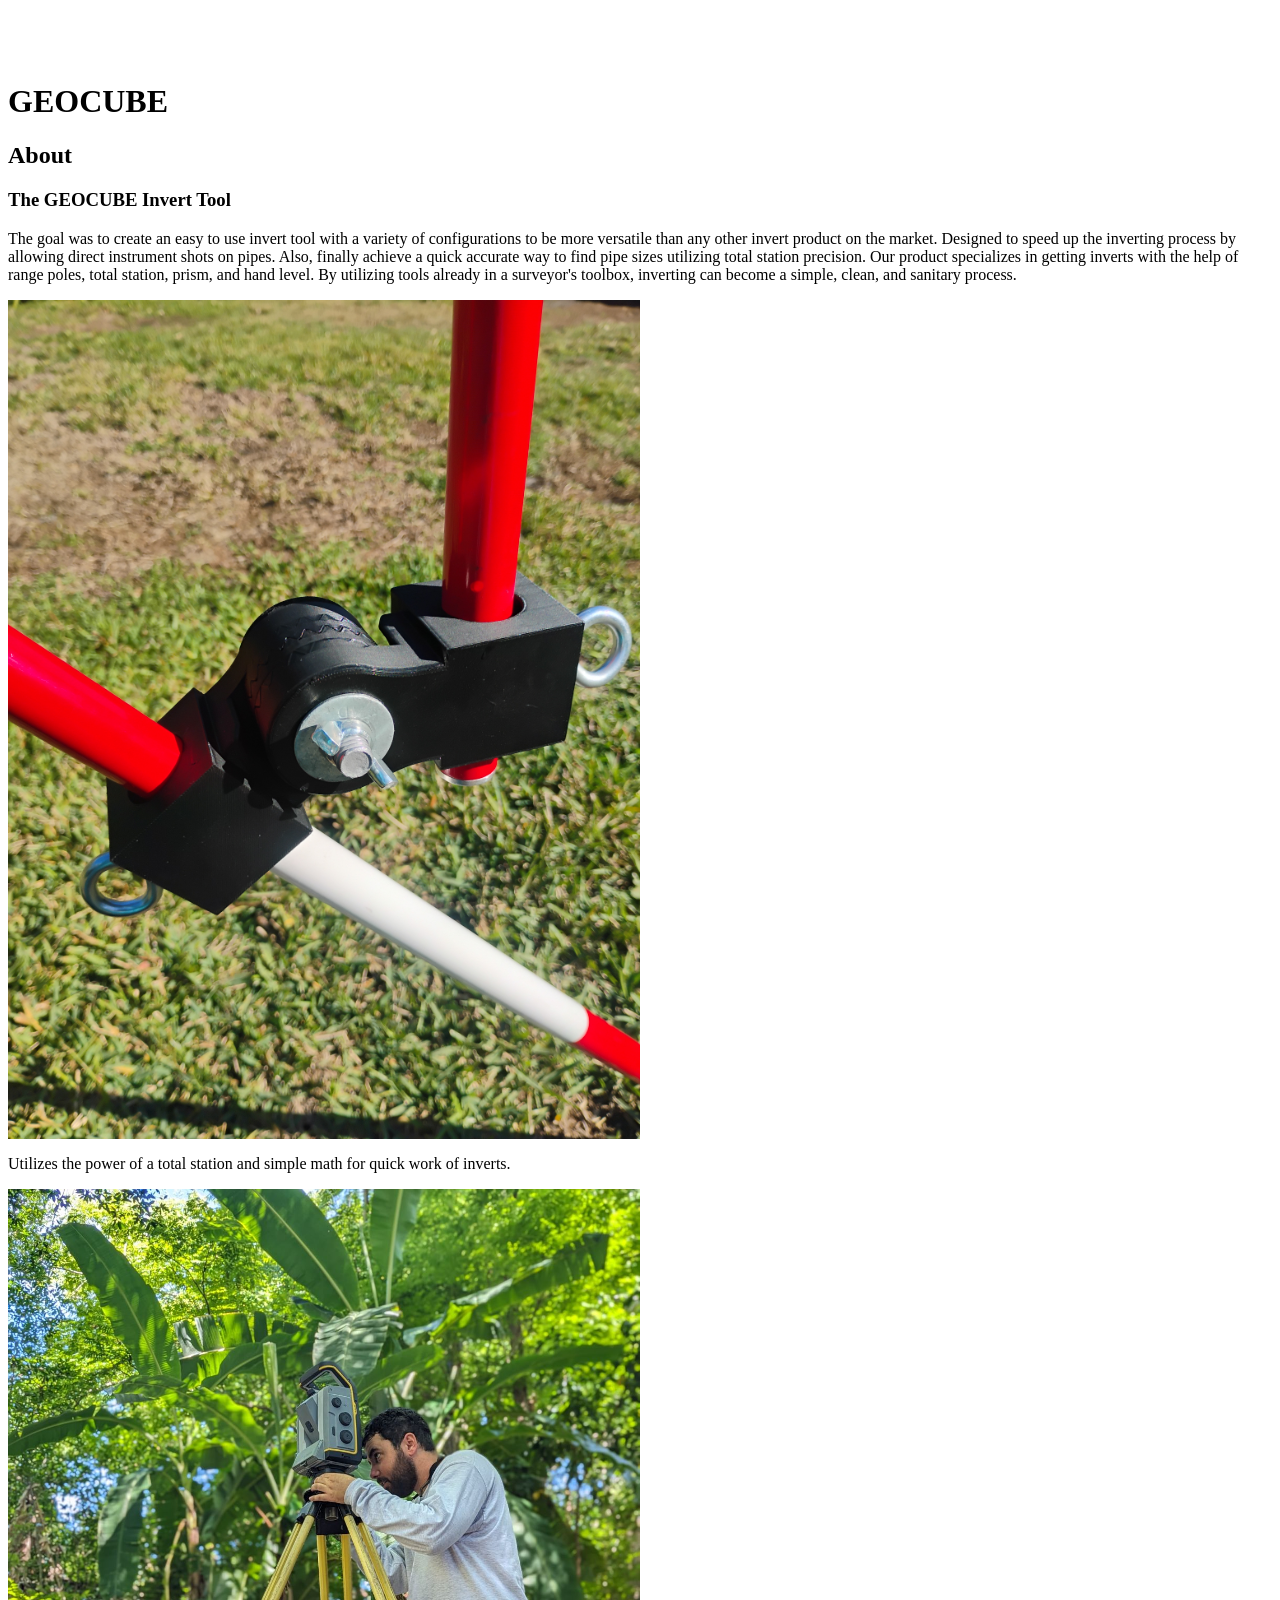
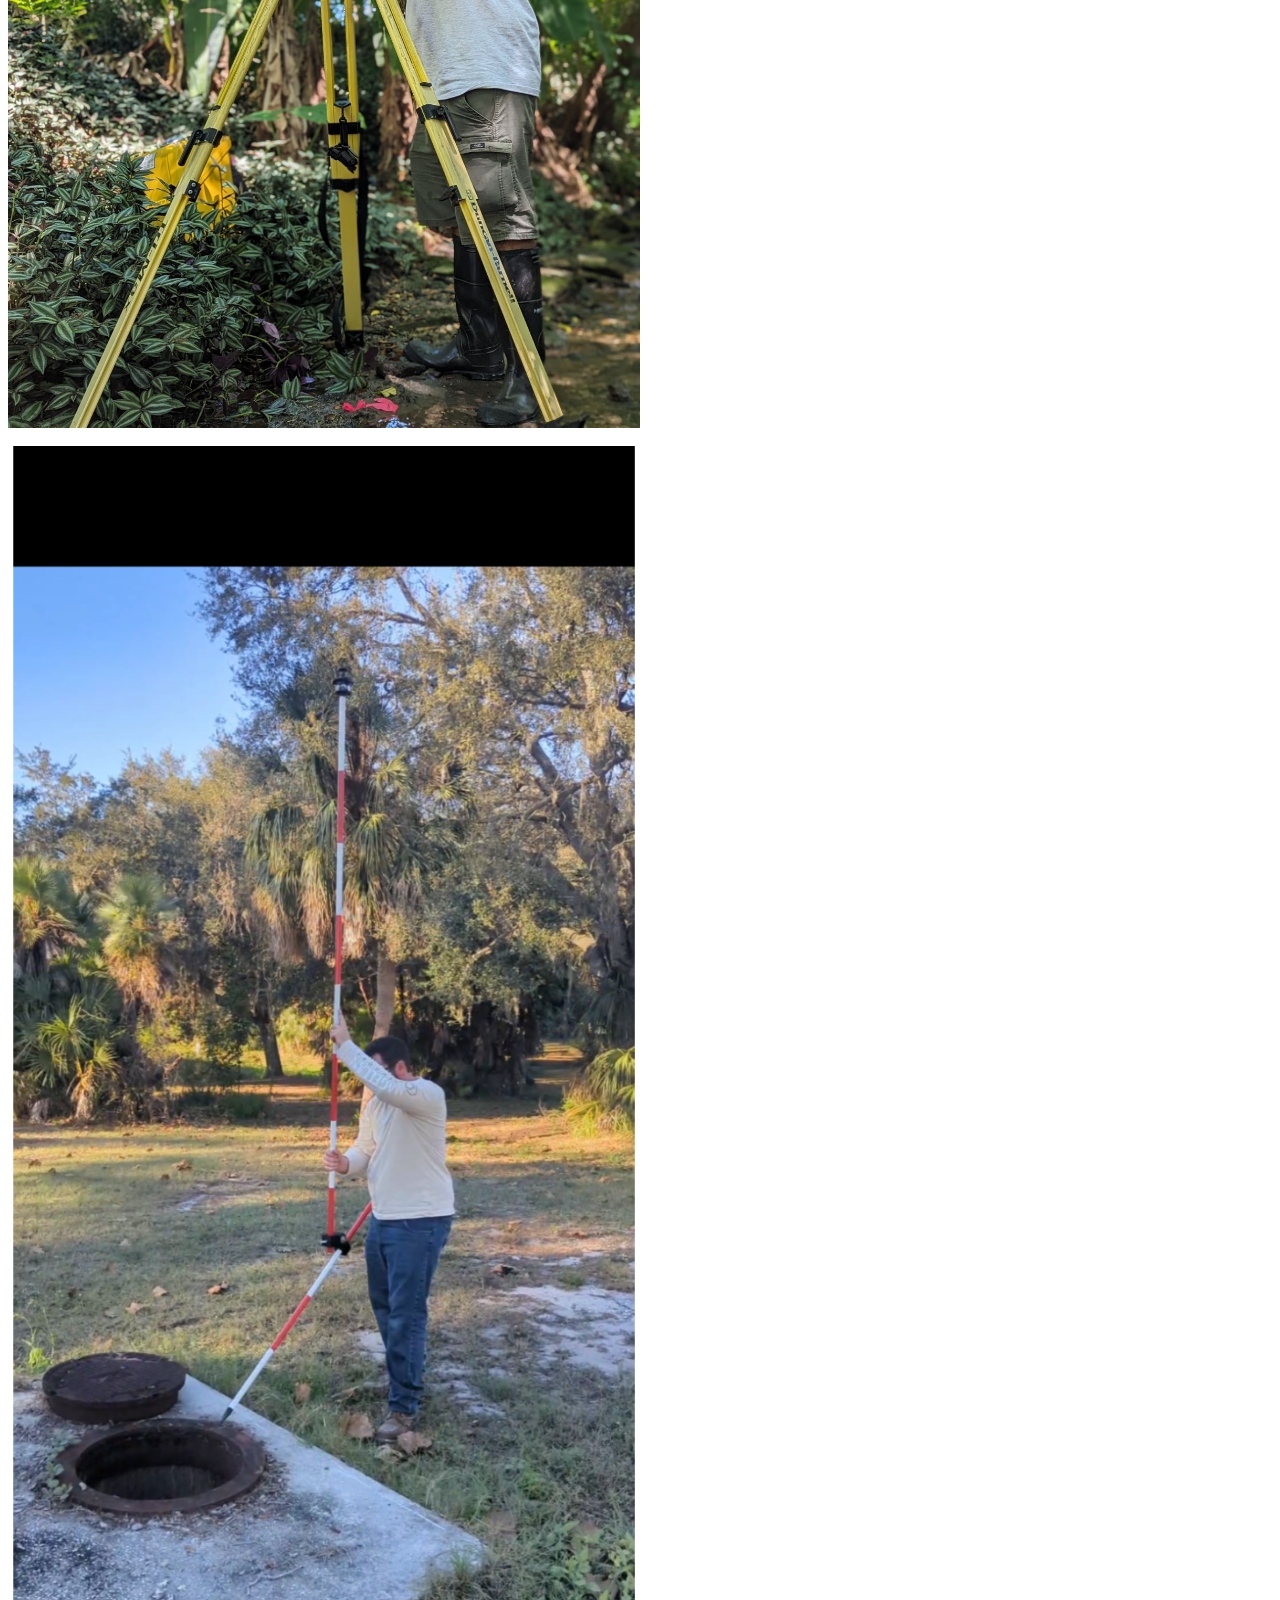
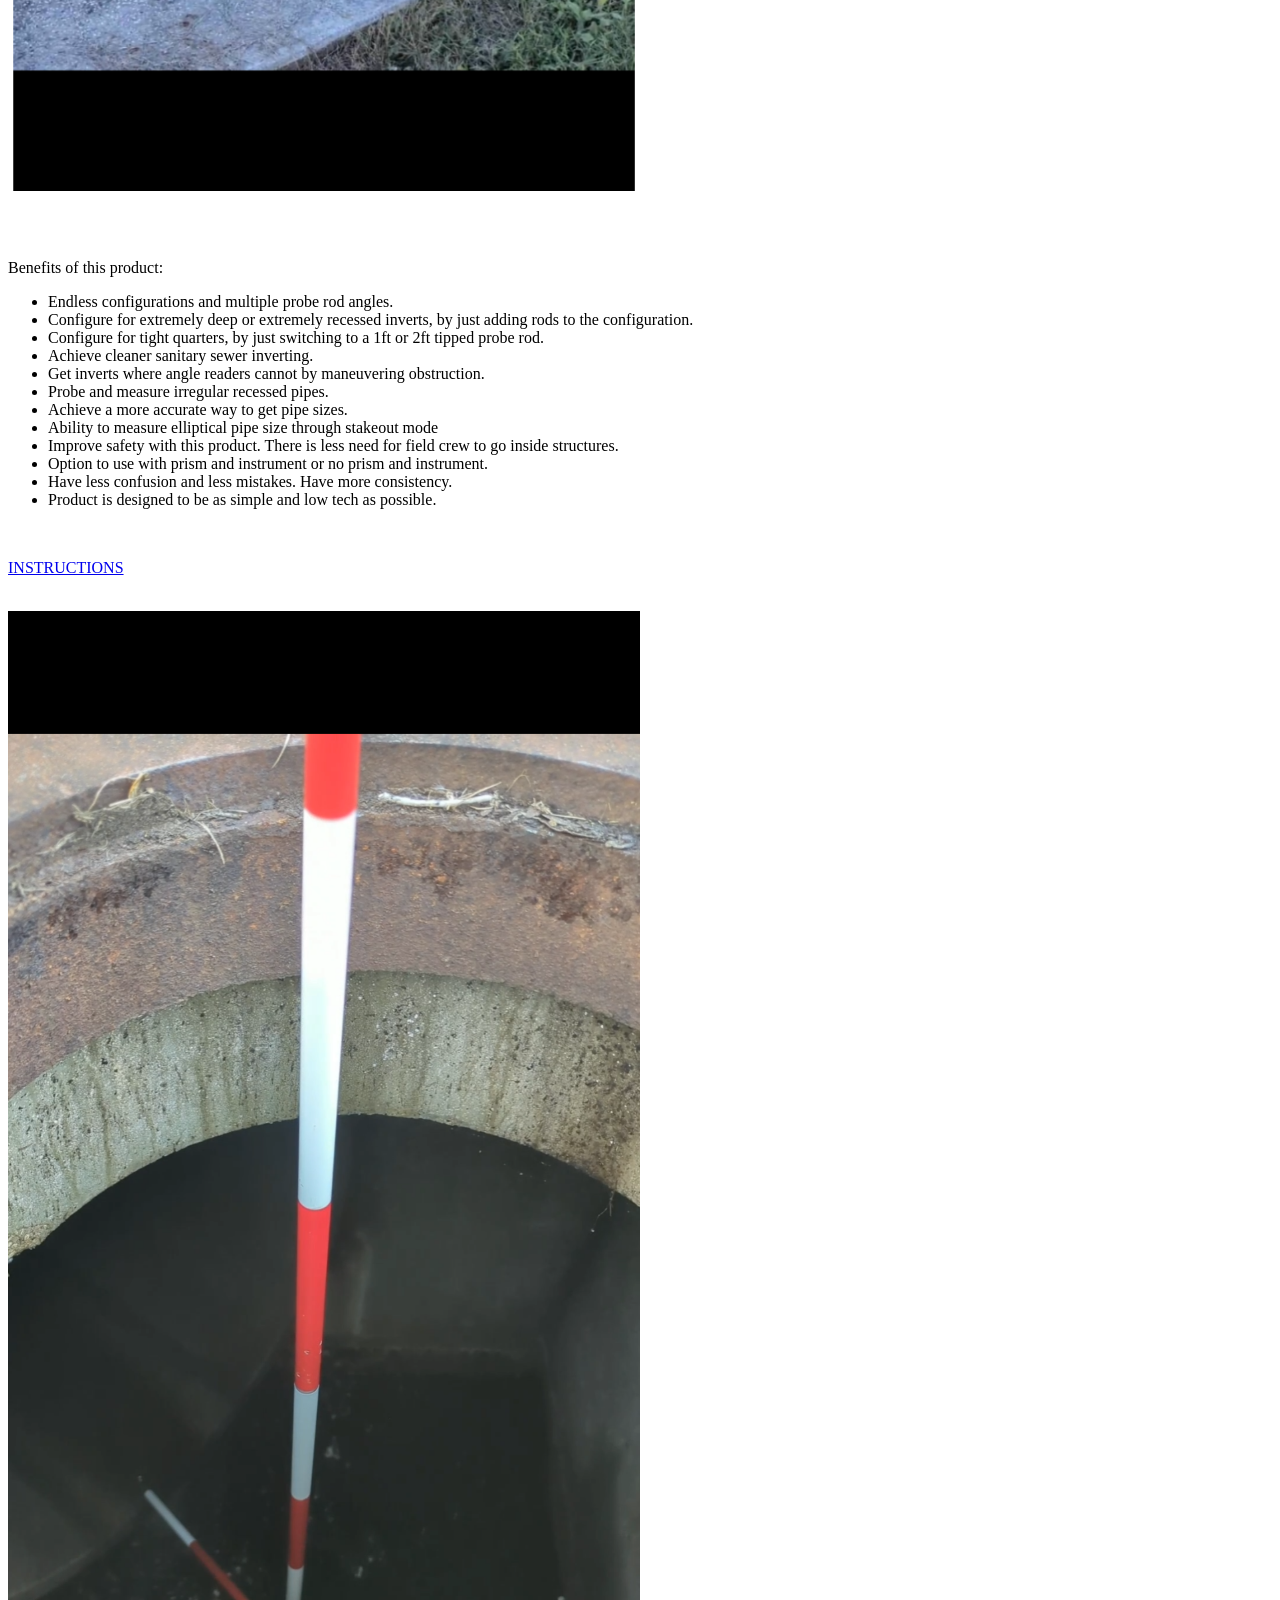
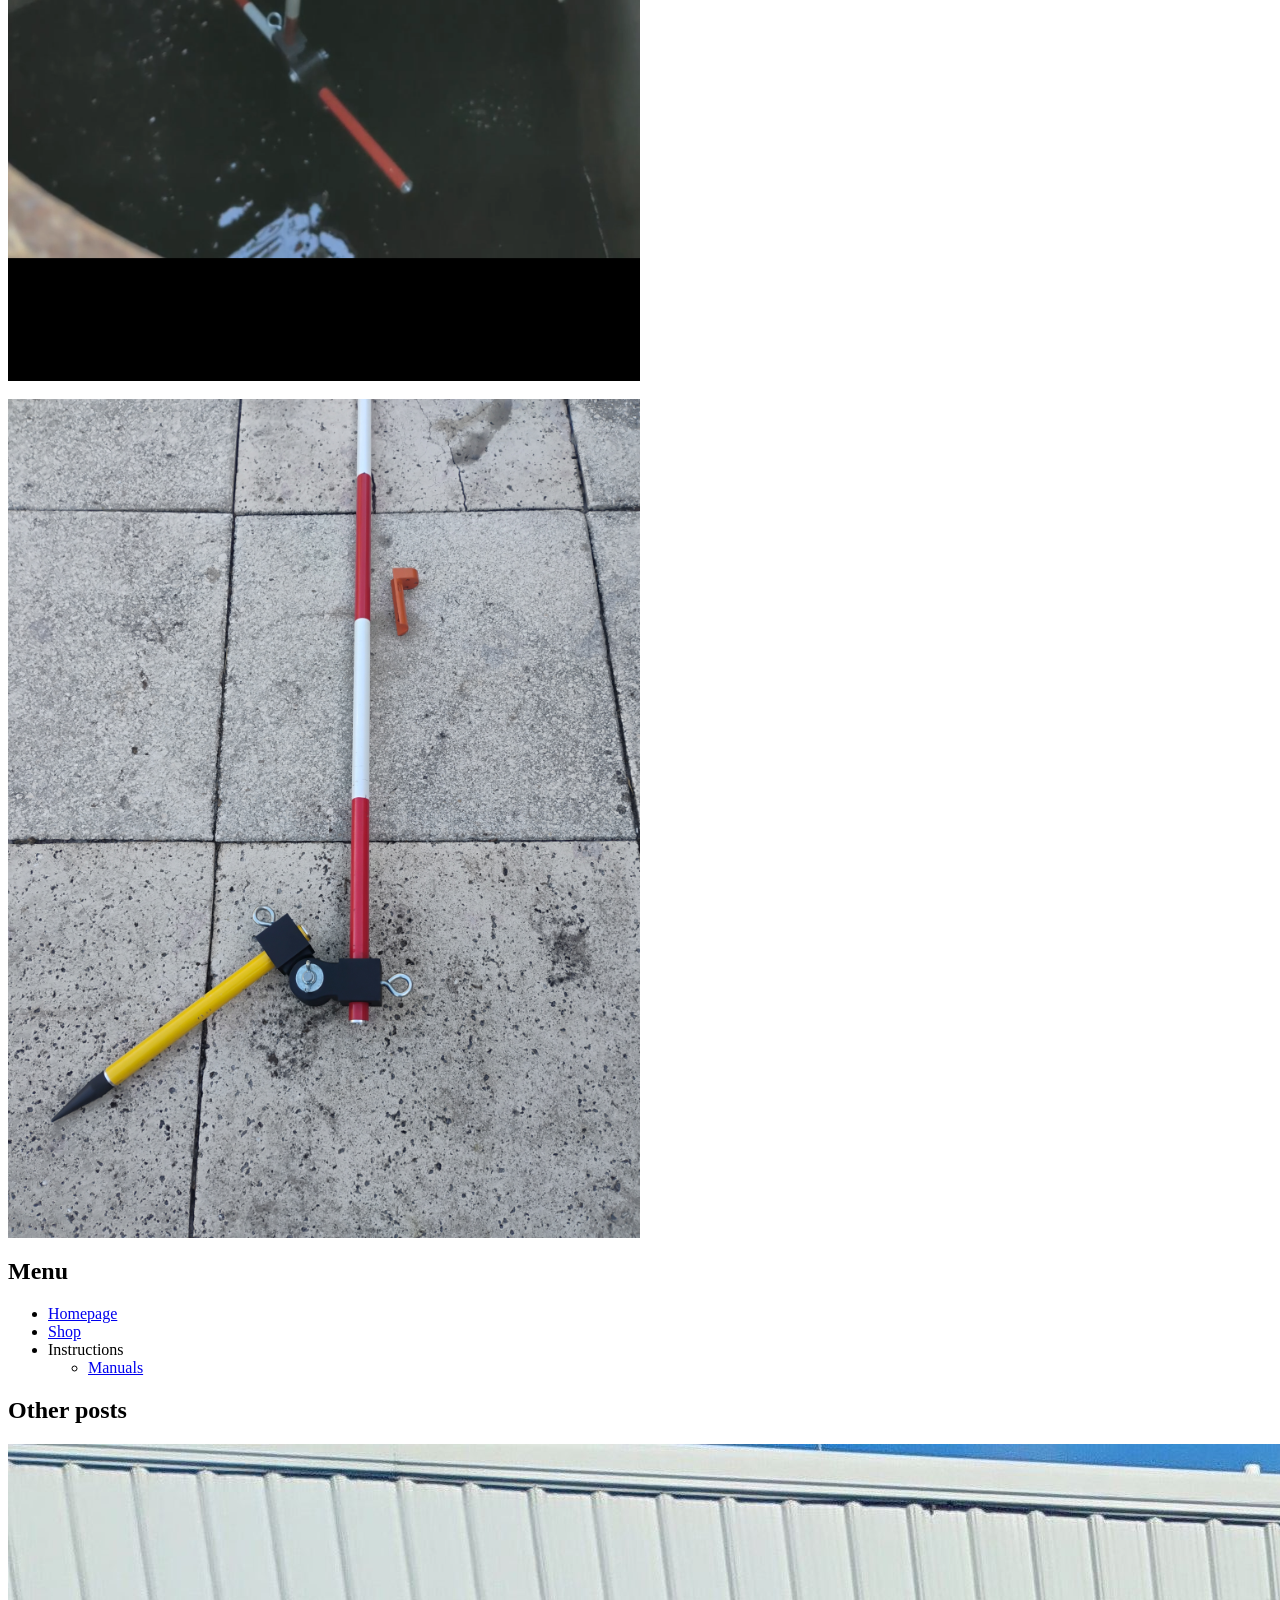
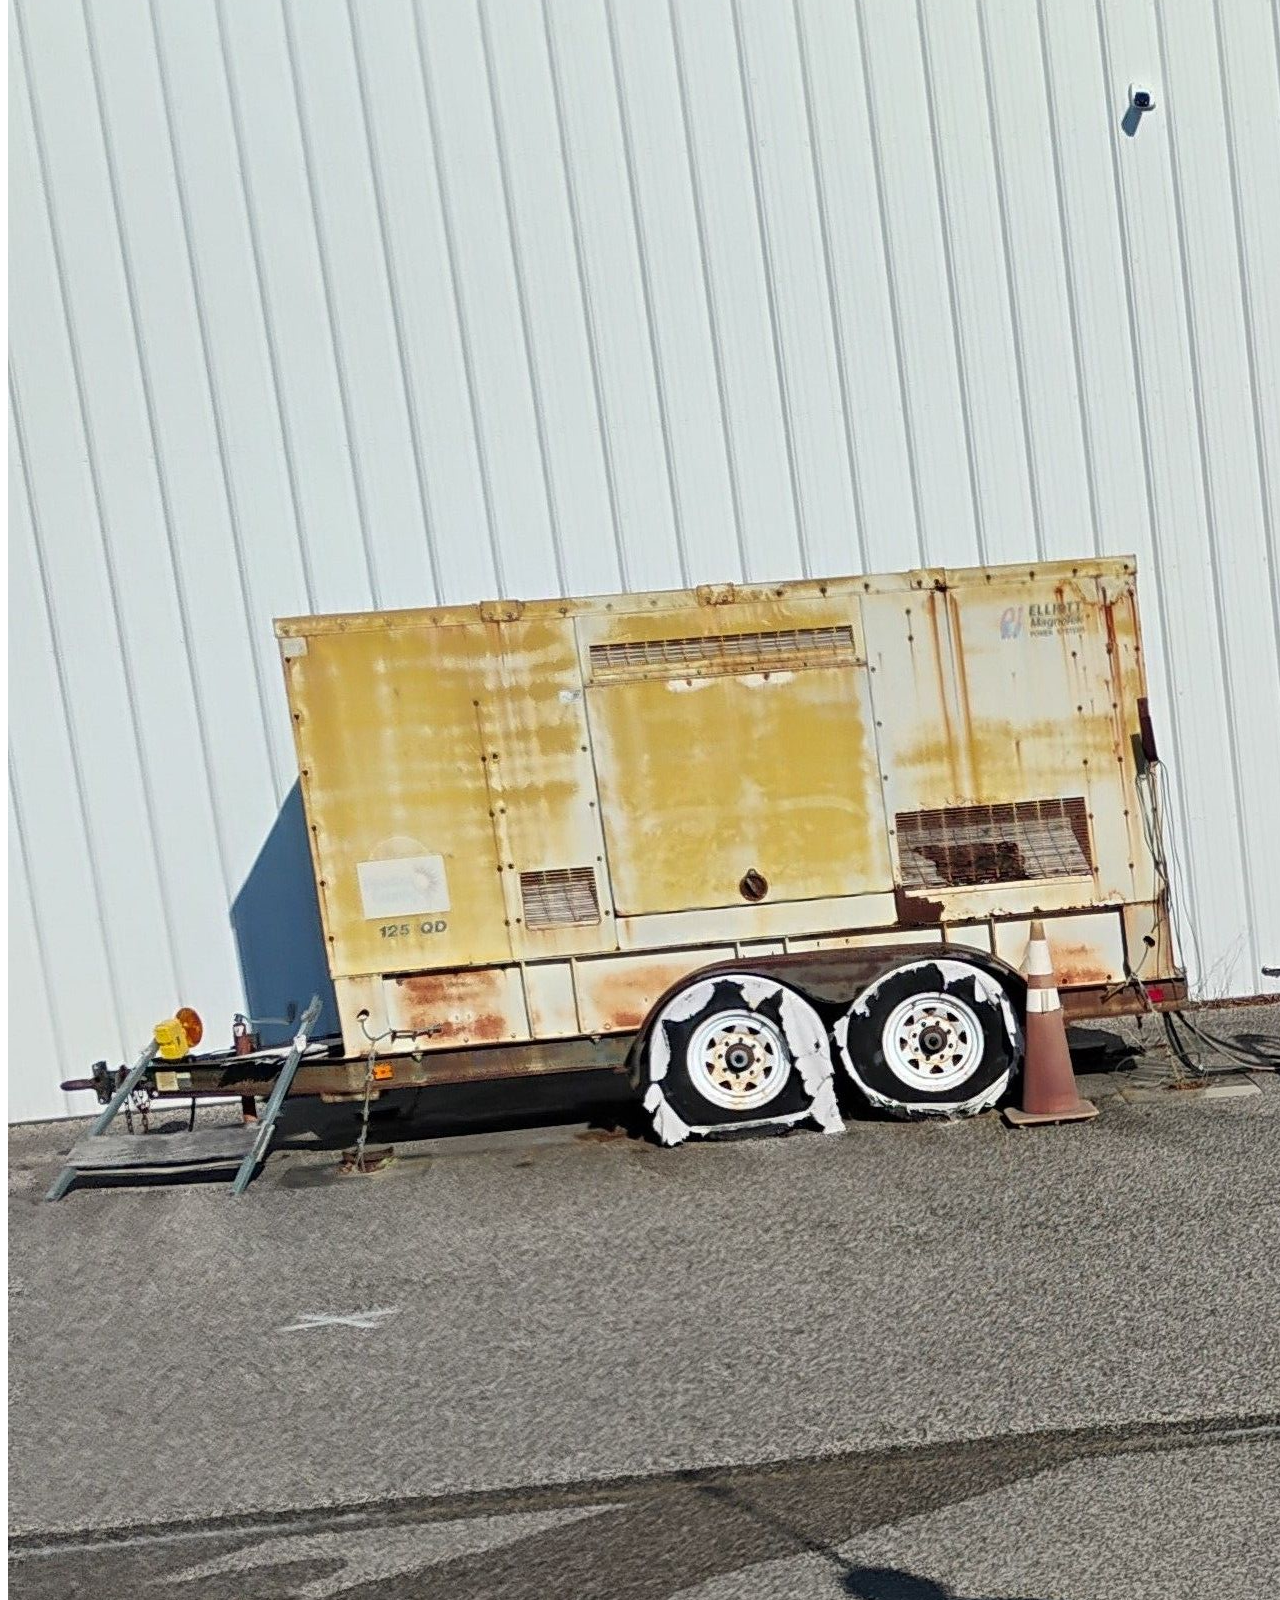
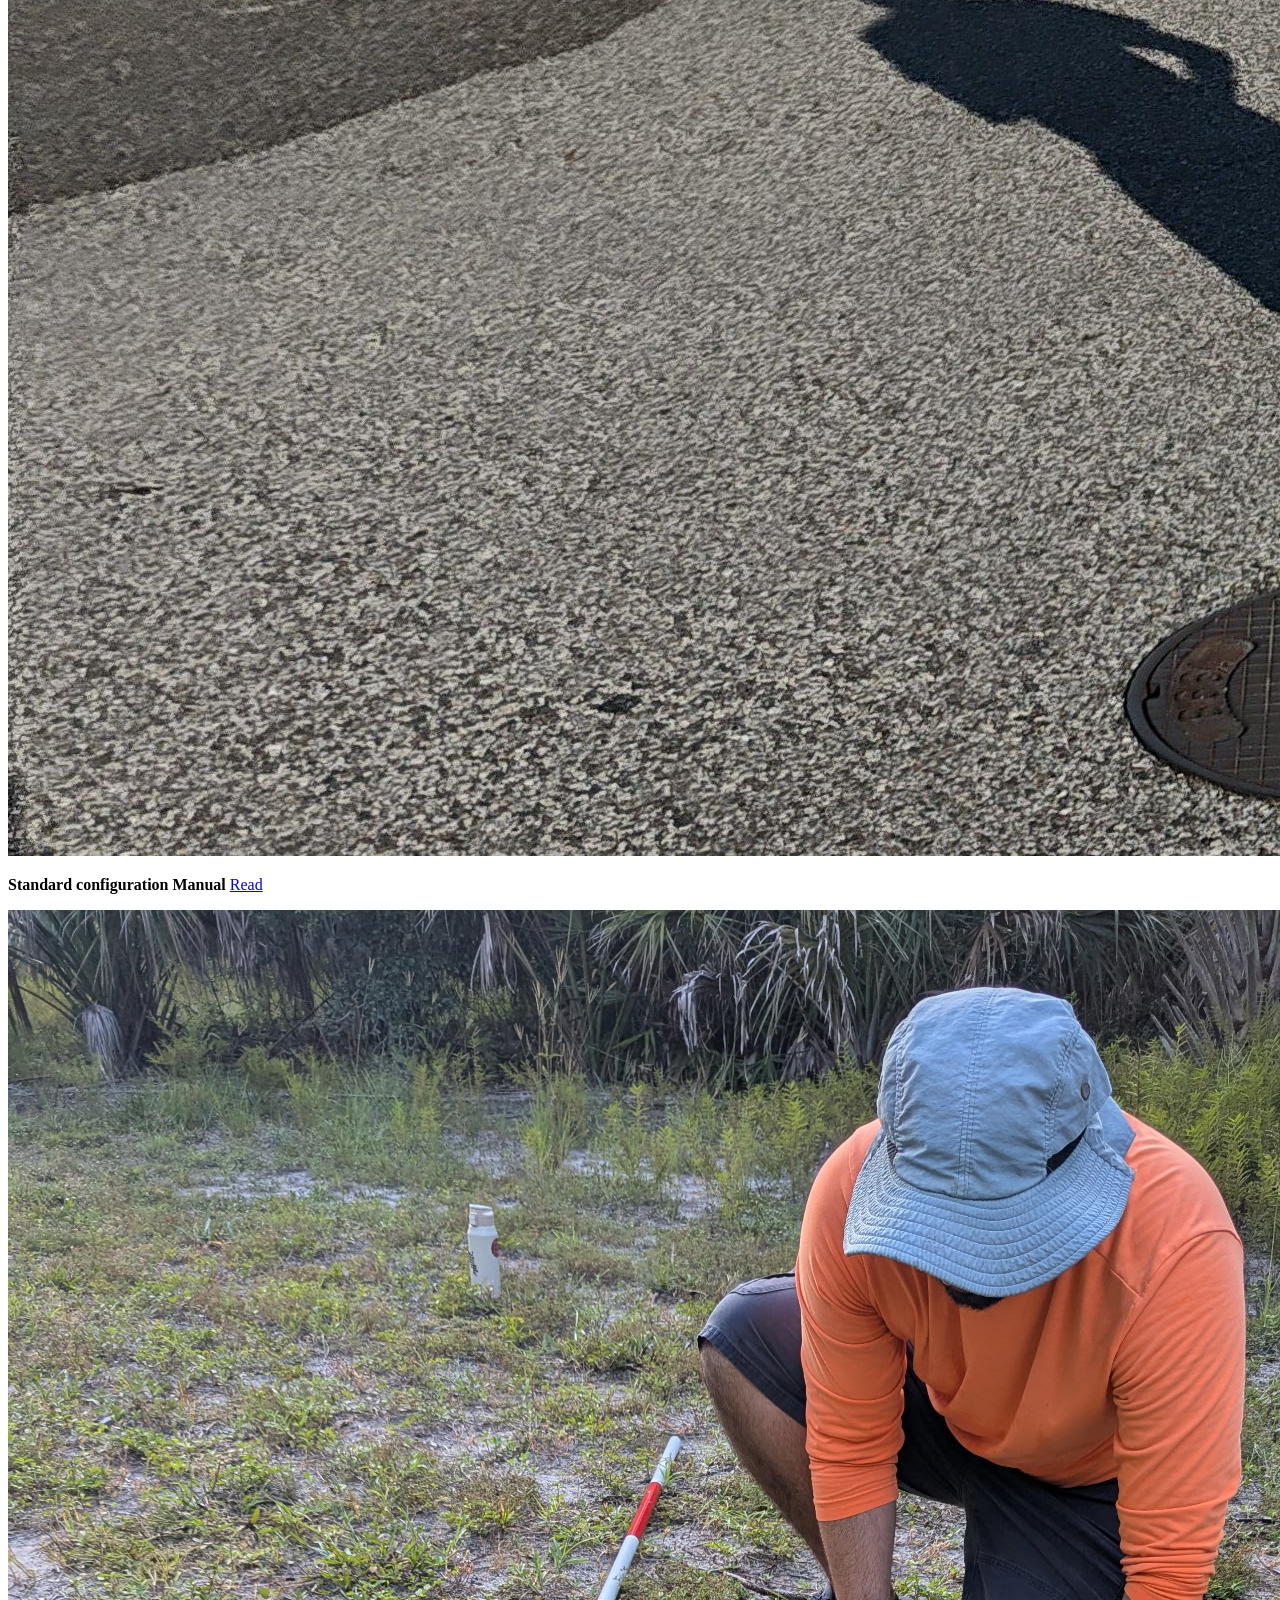
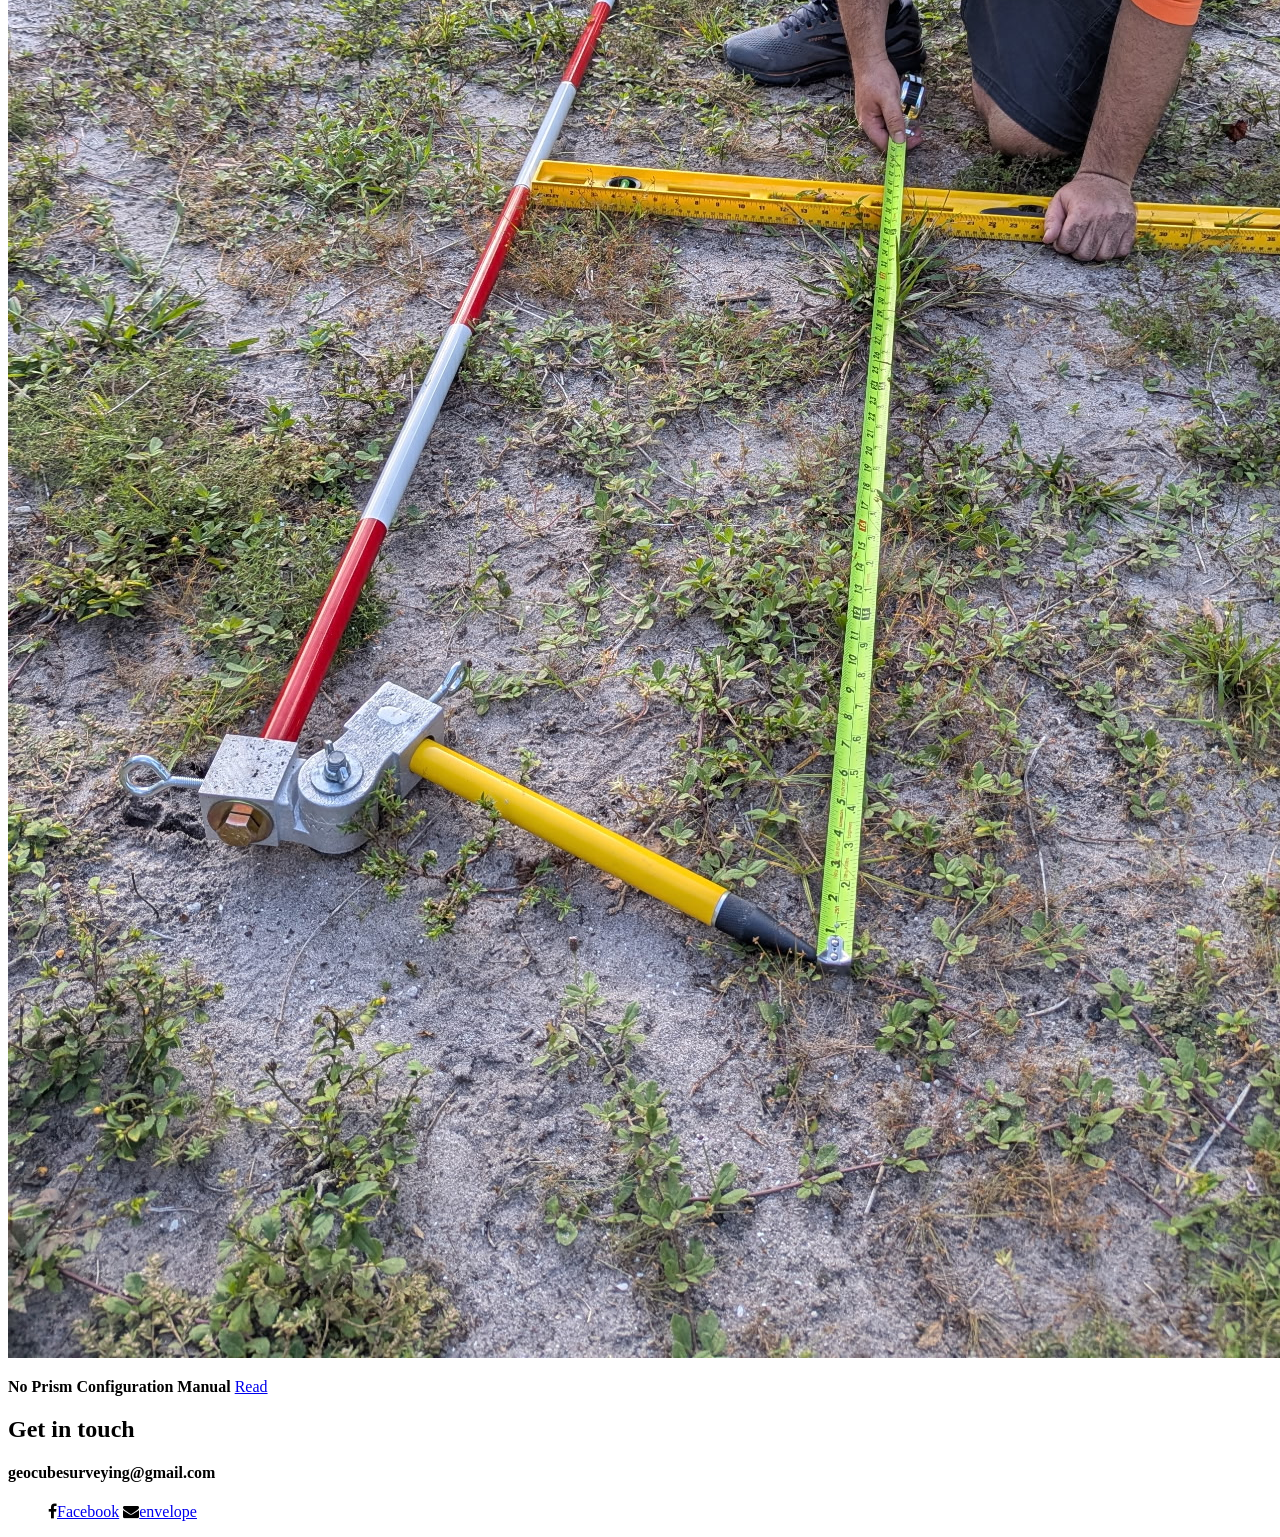
==== index.html @ 4c6747a5 "Update documentation" ====
<!DOCTYPE HTML>
<!--
	Editorial by HTML5 UP
	html5up.net | @ajlkn
	Free for personal and commercial use under the CCA 3.0 license (html5up.net/license)
-->
<html>
	<head>
        <title>GEOCUBE</title>
		<meta charset="utf-8" />
		<meta name="viewport" content="width=device-width, initial-scale=1, user-scalable=no" />
		<!--<link rel="stylesheet" href="https://use.fontawesome.com/releases/v5.7.2/css/all.css" integrity="sha384-fnmOCqbTlWIlj8LyTjo7mOUStjsKC4pOpQbqyi7RrhN7udi9RwhKkMHpvLbHG9Sr" crossorigin="anonymous">-->
		<link href="https://maxcdn.bootstrapcdn.com/font-awesome/4.2.0/css/font-awesome.min.css" rel="stylesheet">
        <link rel="stylesheet" href="https://fonts.googleapis.com/css?family=Open+Sans:400,600,400italic,600italic|Roboto+Slab:400,700">

        <link rel="stylesheet" href="/theme/css/main.min.css?04100d07">
	


        <link href="/images/global/favicon.jpg" rel="icon">


	</head>
	<body class="is-preload">

		<!-- Wrapper -->
			<div id="wrapper">

				<!-- Main -->
					<div id="main">
						<div class="inner">

			    <br><br><br><h1>GEOCUBE</h1>
    <section id="header">
        <header class="main">
            <h1>About</h1>
        </header>
    </section>

    <section id="content">
        <h3>The GEOCUBE Invert Tool</h3>

<p>The goal was to create an easy to use invert tool with a variety of configurations to be more versatile than any other invert product on the market. Designed to speed up the inverting process by allowing direct instrument shots on pipes. Also, finally achieve a quick accurate way to find pipe sizes utilizing total station precision. Our product specializes in getting inverts with the help of range poles, total station, prism, and hand level. By utilizing tools already in a surveyor's toolbox, inverting can become a simple, clean, and sanitary process.</p>
<p><img src="/images/c.jpg" style="display: block; width: 50%" /></p>
<p>Utilizes the power of a total station and simple math for quick work of inverts.</p>
<p><img src="/images/551.jpg" style="display: block; width: 50%" />
<br>
<img src="/images/u.png" style="display: block; width: 50%" /></p>
<p><br>
<br></p>
<p>Benefits of this product:</p>
<ul> 
    <li>Endless configurations and multiple probe rod angles. </li>
    <li>Configure for extremely deep or extremely recessed inverts, by just adding rods to the configuration.</li> 
    <li>Configure for tight quarters, by just switching to a 1ft  or 2ft tipped probe rod.</li>
    <li>Achieve cleaner sanitary sewer inverting.</li> 
    <li>Get inverts where angle readers cannot by maneuvering obstruction.</li> 
    <li>Probe and measure irregular recessed pipes.</li>
    <li>Achieve a more accurate way to get pipe sizes.</li>
    <li>Ability to measure elliptical pipe size through stakeout mode</li>
    <li>Improve safety with this product. There is less need for field crew to go inside structures.</li>
    <li>Option to use with prism and instrument or no prism and instrument.</li>    
    <li>Have less confusion and less mistakes. Have more consistency.</li>
    <li>Product is designed to be as simple and low tech as possible.</li>
</ul>

<p><br>
<div class="align-left">
           <a class="button special large" href="/category/manuals/">INSTRUCTIONS</a>      <br>
</div>
<br></p>
<p><img src="/images/b.png" style="display: block; width: 50%" />
<br>
<img src="/images/a.jpg" style="display: block; width: 50%" /></p>
    </section>
						</div>
					</div>

				<!-- Sidebar -->
					<div id="sidebar">
<div class="inner">
    <!-- Menu -->
        <nav id="menu">
            <header class="major">
                <h2>Menu</h2>
            </header>
<ul>
    <li><a href="/index.html">Homepage</a></li>
    <li><a href="/pages/shop.html">Shop</a></li>
    <!--<li><a href="/pages/about.html">About</a></li>-->
    <!--<li><a href="/archives/index.html">Archives</a></li>-->
    <li>
        <span class="opener">Instructions</span>
        <ul>
            <li><a href="/category/manuals/">Manuals</a></li>
        </ul>
    </li>
</ul>        </nav>

    <!-- Section -->
    <!--
        <section>
            <header class="major">
                <h2>Feeds</h2>
            </header>
<ul class="list-clean">


</ul>        </section>
    -->

    <!-- Section -->

	<!--
        <section>
            <header class="major">
                <h2>Tags</h2>
            </header>
<ul class="list-inline list-clean" id="tags-side">
    <li class="tag font-size-4">
        <a href="/categories/notes/">notes</a>
    </li>
</ul>        </section>
	-->

    <!-- Section -->
        <section>
            <header class="major">
                <h2>Other posts</h2>
            </header>
<div class="mini-posts">
    <article>
        <a href="/blog/2025/07/06/manual_1/" class="image"><img src="/images/slide-01.jpg" alt="slide-01" /></a>
        <p><strong>Standard configuration Manual</strong> <a href="/blog/2025/07/06/manual_1/">Read</a></p> 
    </article>
    <article>
        <a href="/blog/2025/07/06/manual_2/" class="image"><img src="/images/IMG_20251007_104337.jpg" alt="IMG_20251007_104337" /></a>
        <p><strong>No Prism Configuration Manual</strong> <a href="/blog/2025/07/06/manual_2/">Read</a></p> 
    </article>
</div>        </section>

    <!-- Section -->
        <section>
            <header class="major">
                <h2>Get in touch</h2>
		<h4>geocubesurveying@gmail.com</h4>
            </header>
<ul class="contact">



    <li class="fa fa-facebook"><a href="/">Facebook</a></li>




    <li class="fa fa-envelope"><a href="/mailto:geocubesurveying@gmail.com">envelope</a></li>

</ul>        </section>

    <!-- Footer -->
        <footer id="footer">
            <!--<p class="copyright">Editorial theme by: <a href="https://html5up.net">HTML5 UP</a>.</p>
            <p class="copyright">Cover picture by: <a href="https://pxhere.com/en/photo/1428515">An Min @ pxhere.com</a></p>-->
        </footer>

</div>					</div>

			</div>

		<!-- Scripts -->
			<script src="/theme/js/jquery.min.js"></script>
			<script src="/theme/js/browser.min.js"></script>
			<script src="/theme/js/breakpoints.min.js"></script>
            <script src="/theme/js/packed.js?fa89ff81"></script>

	</body>
</html>
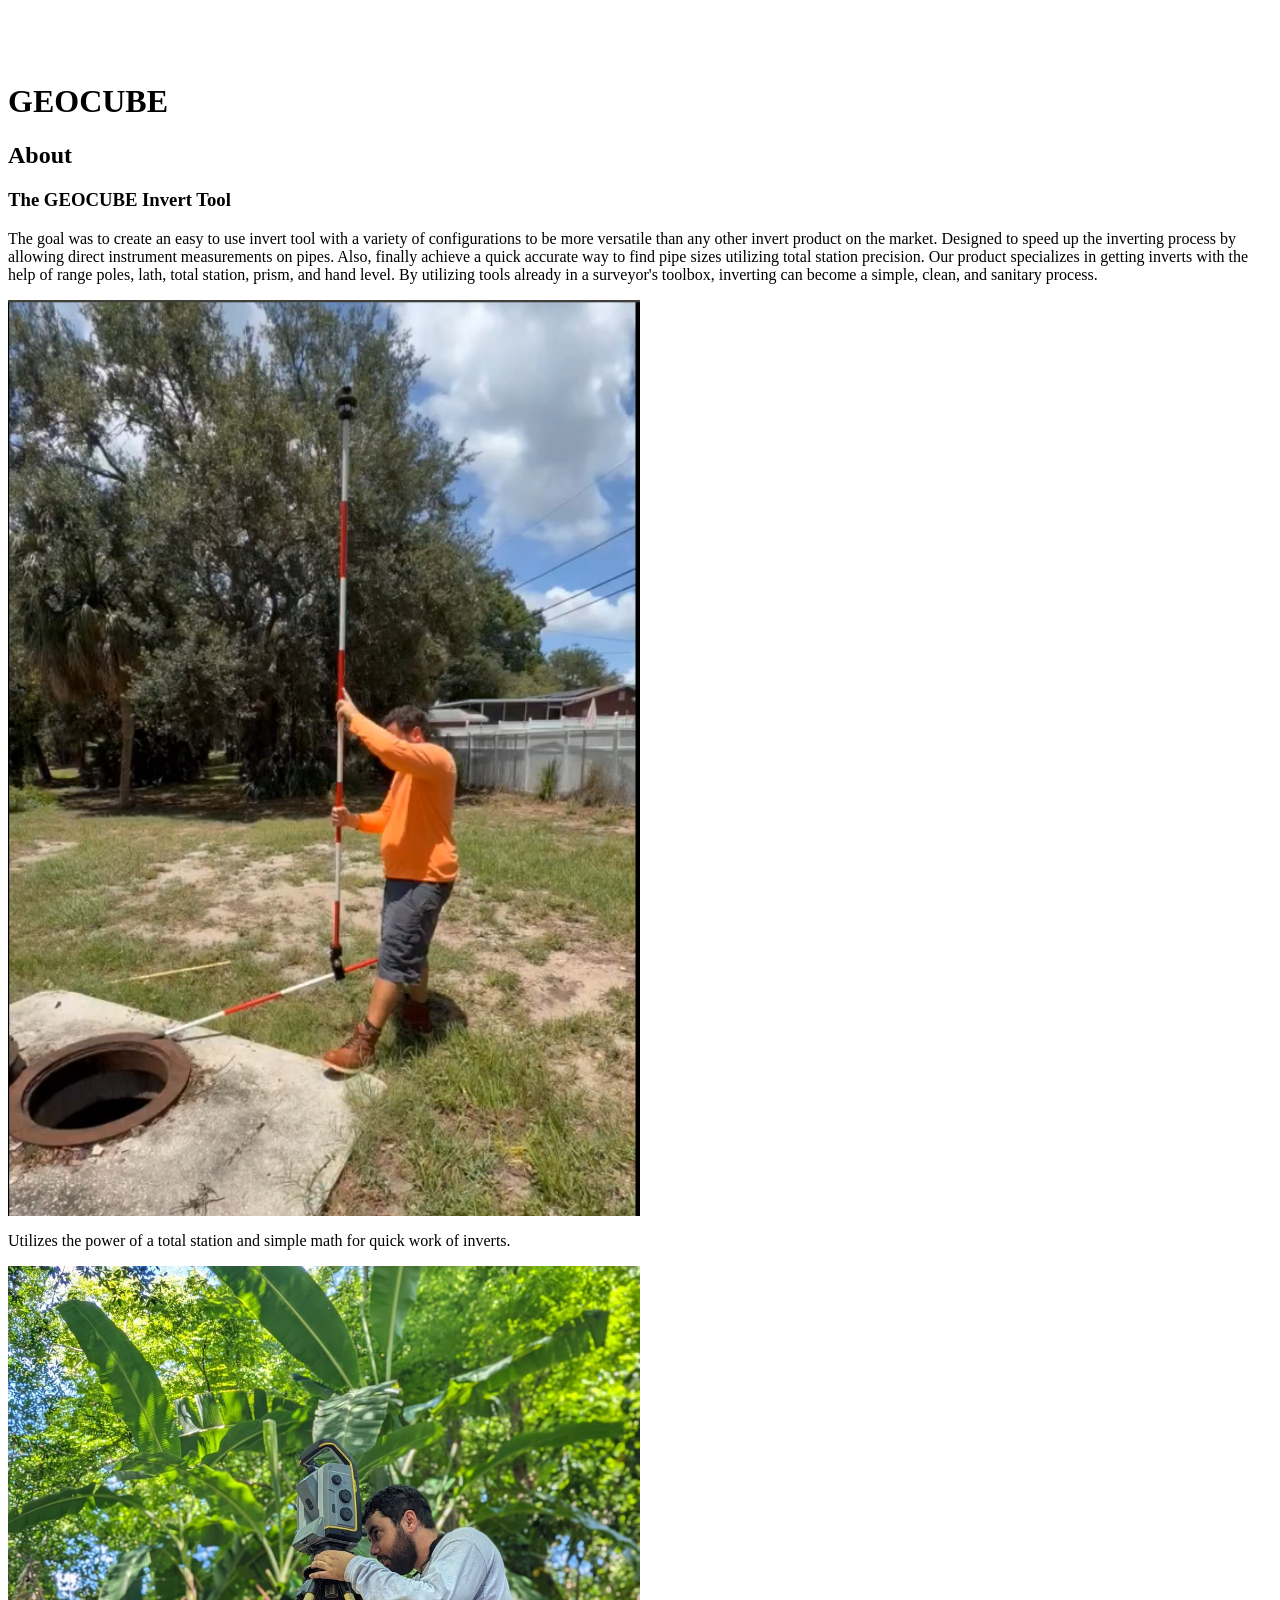
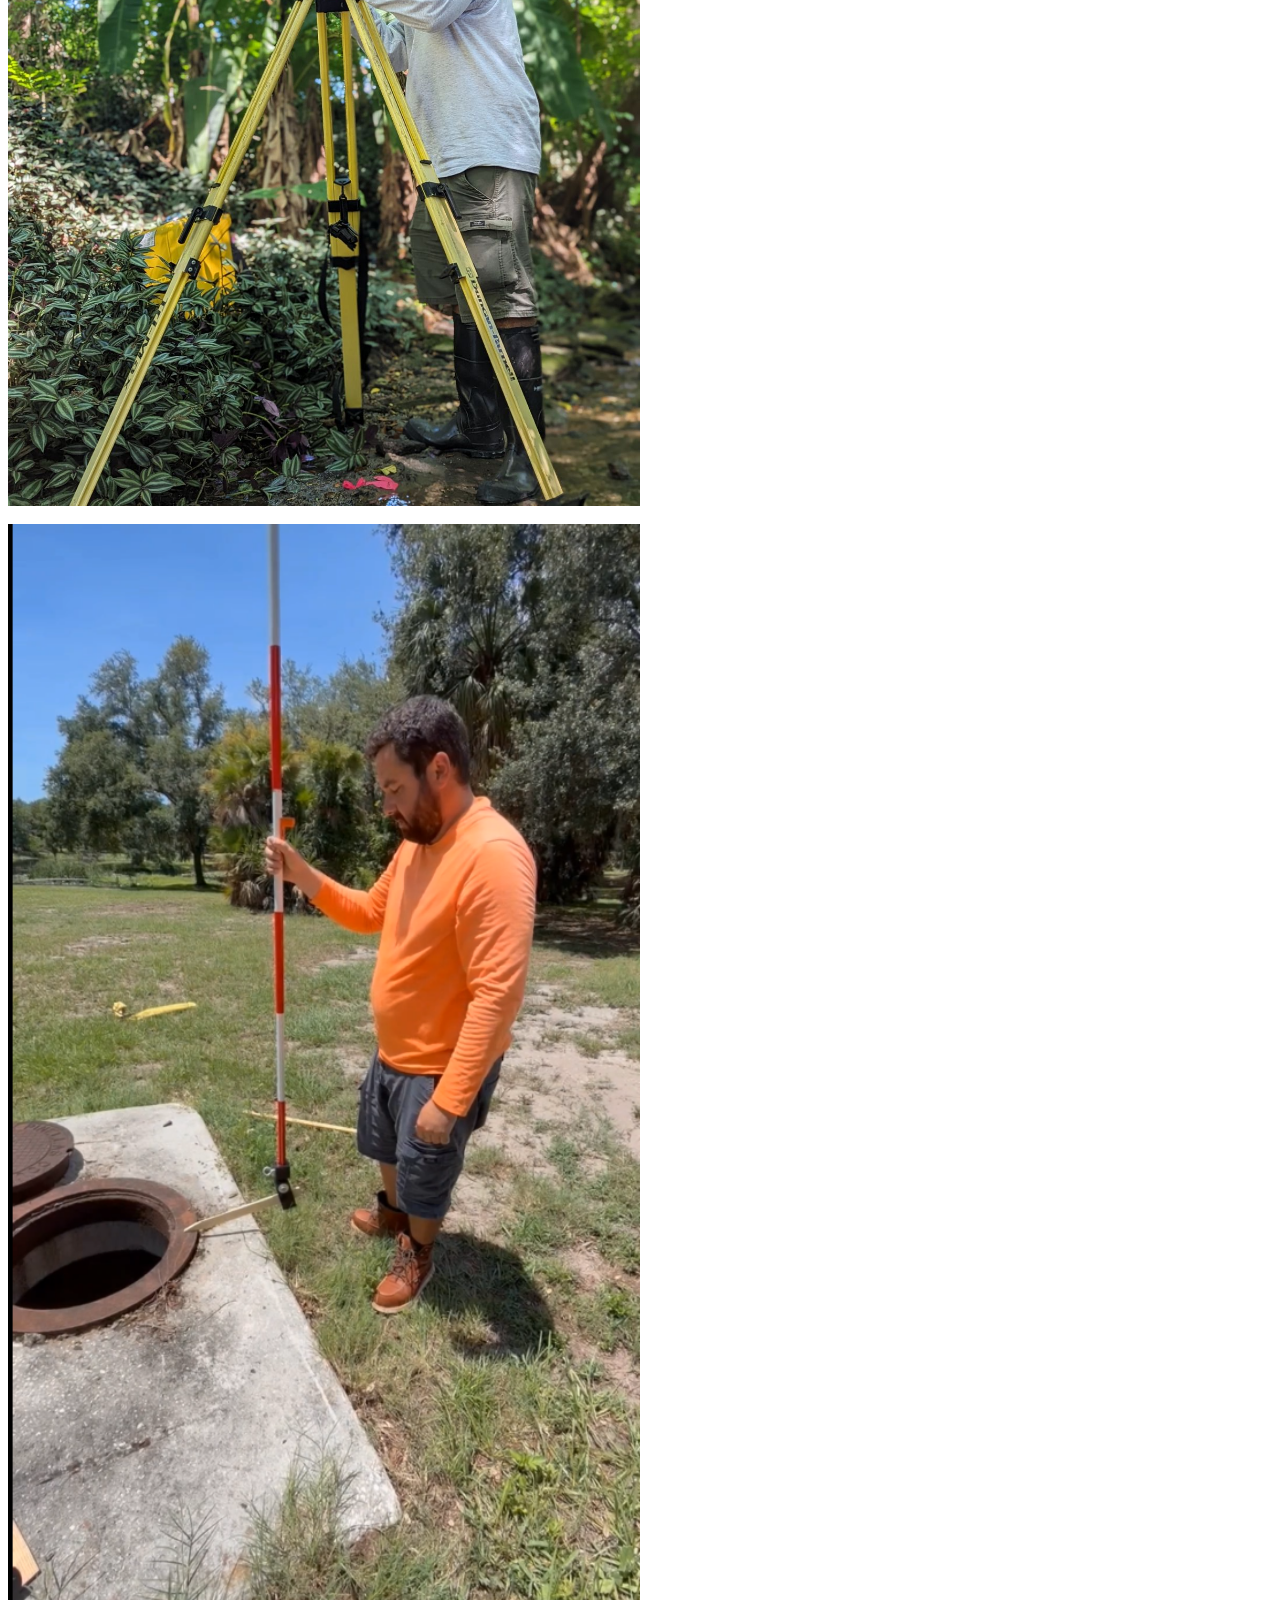
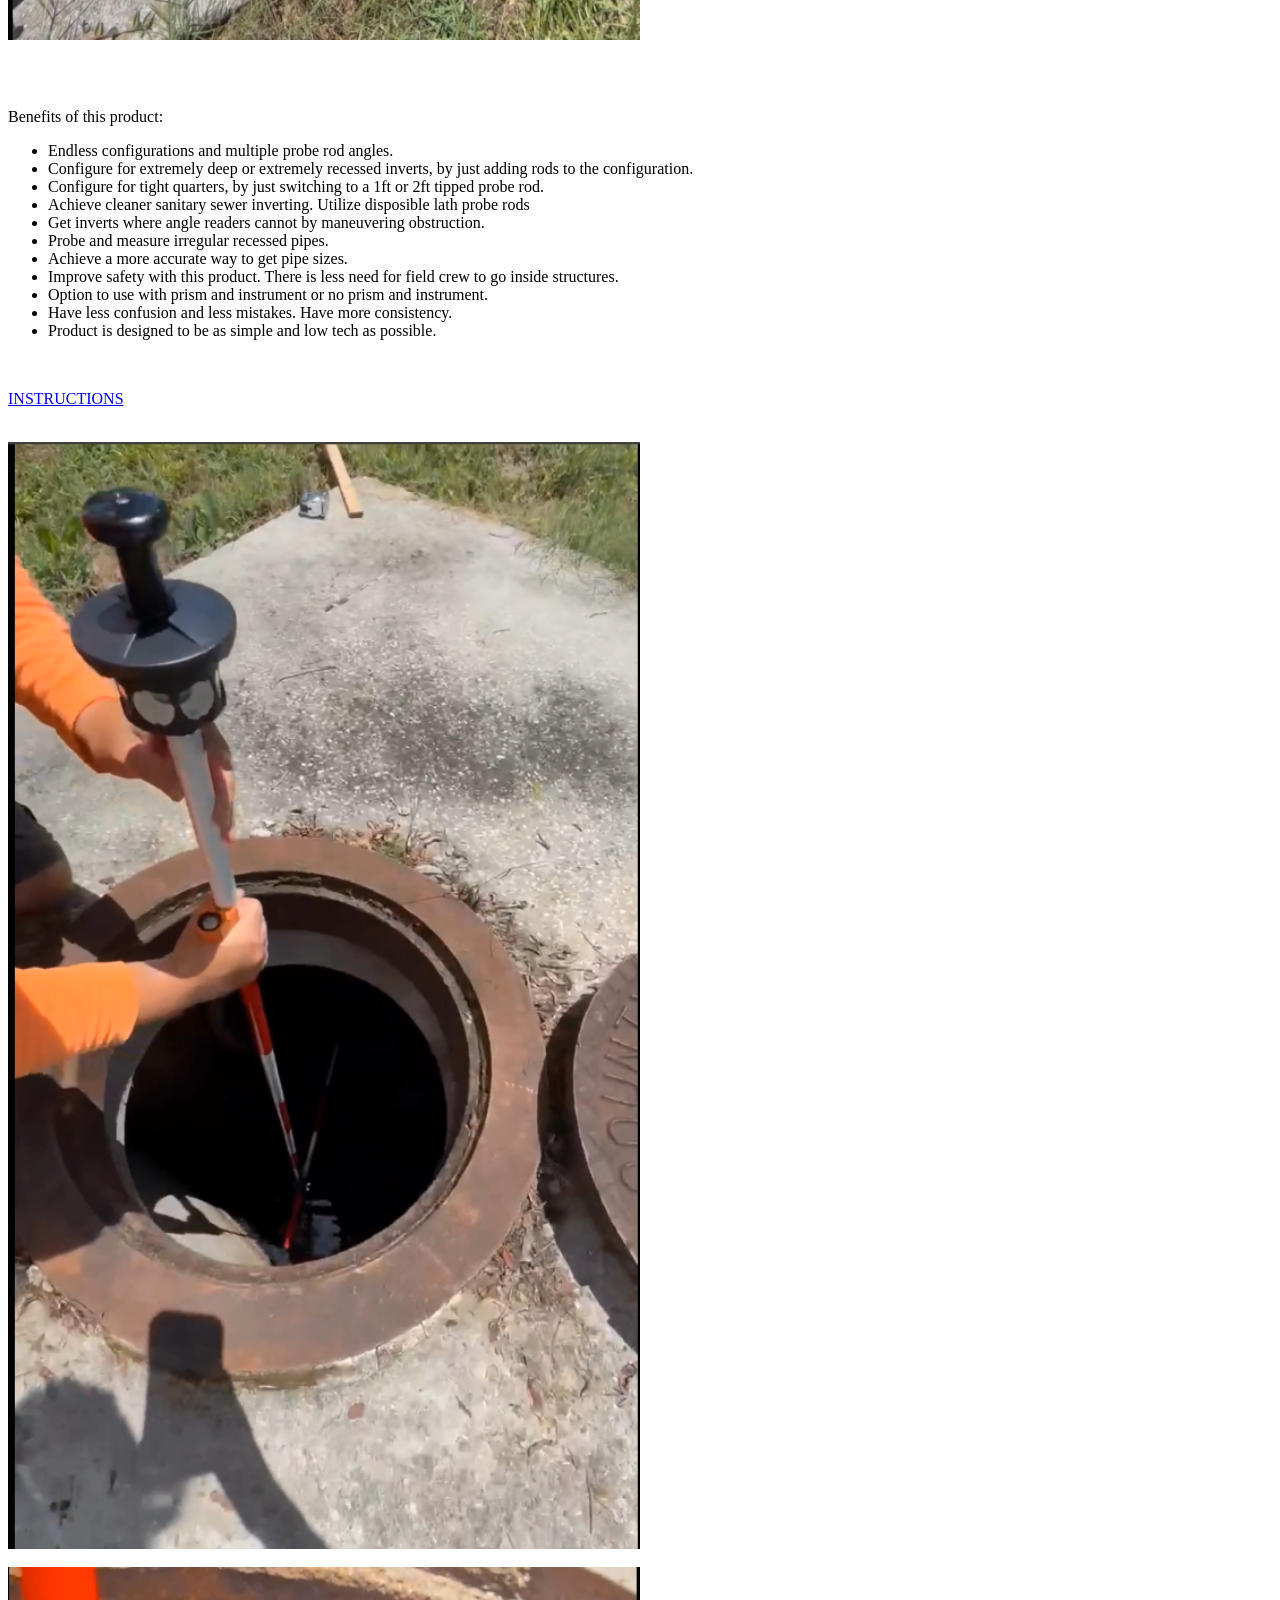
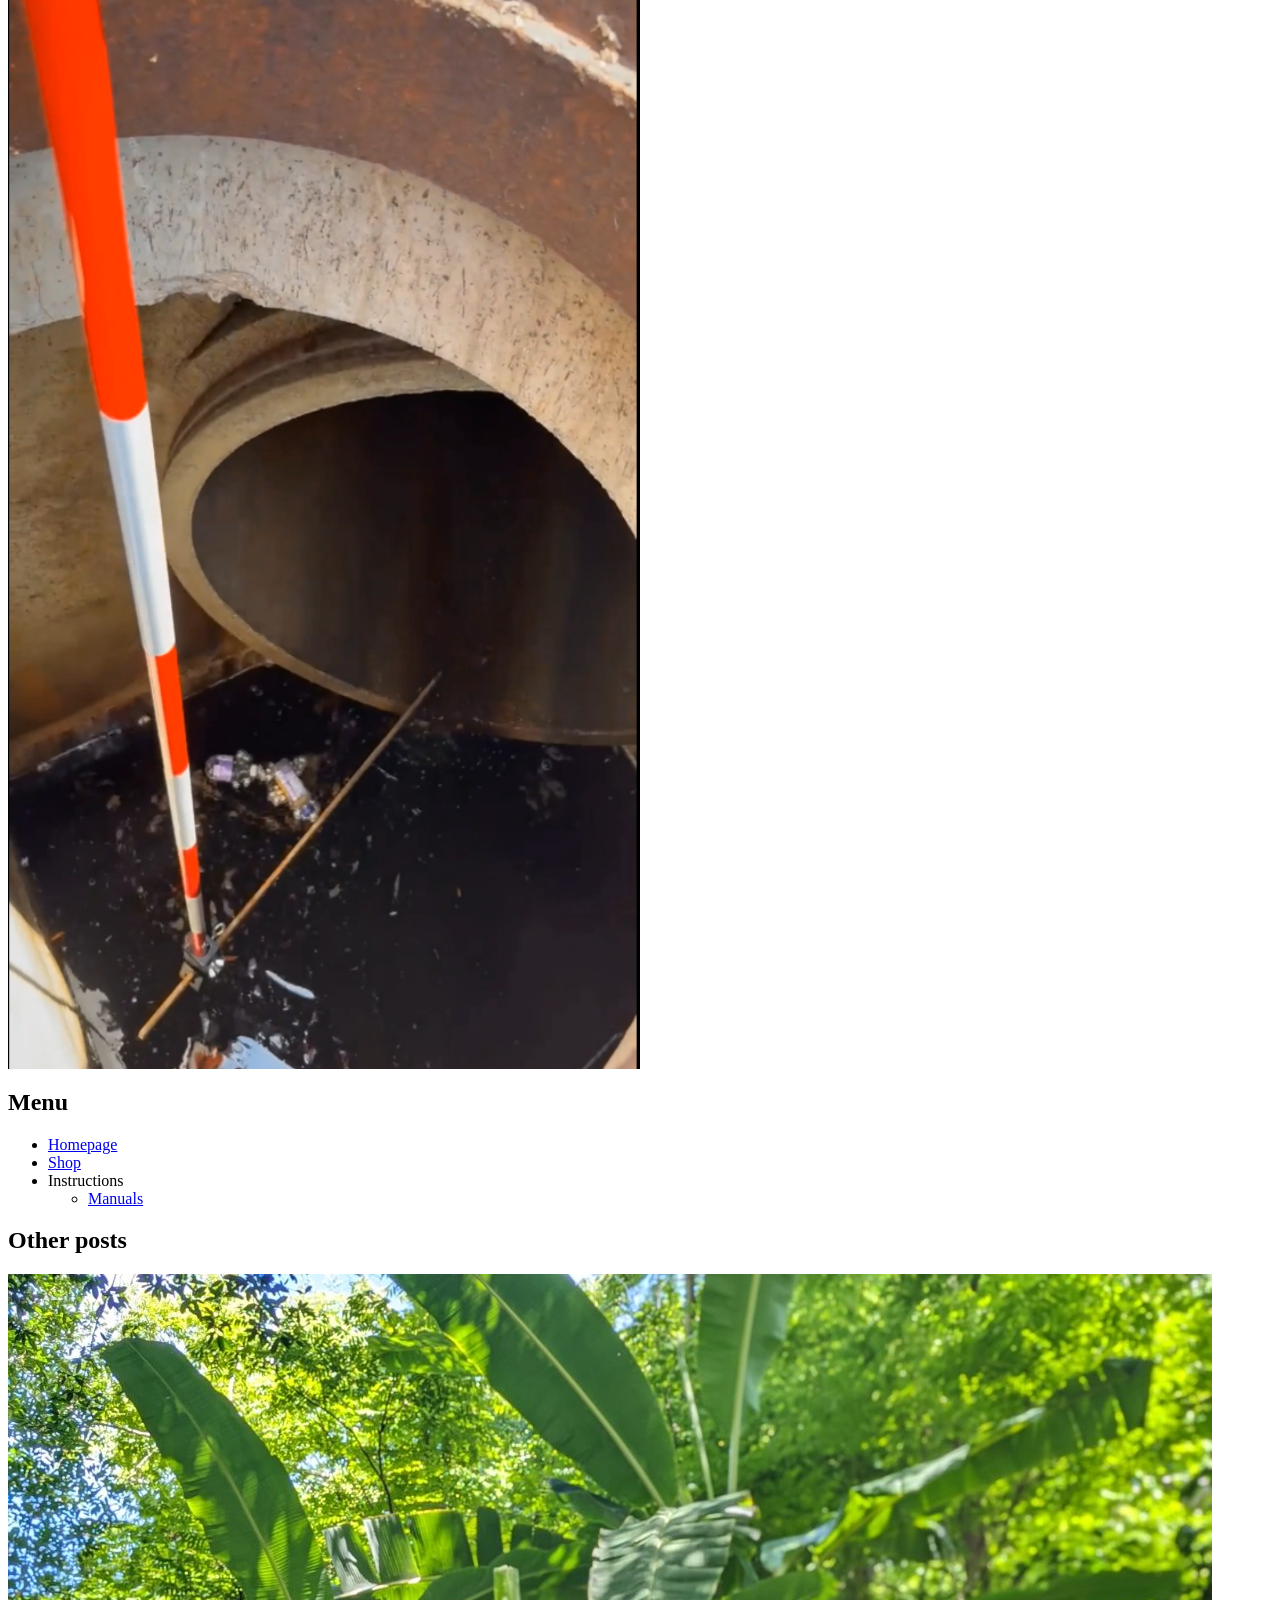
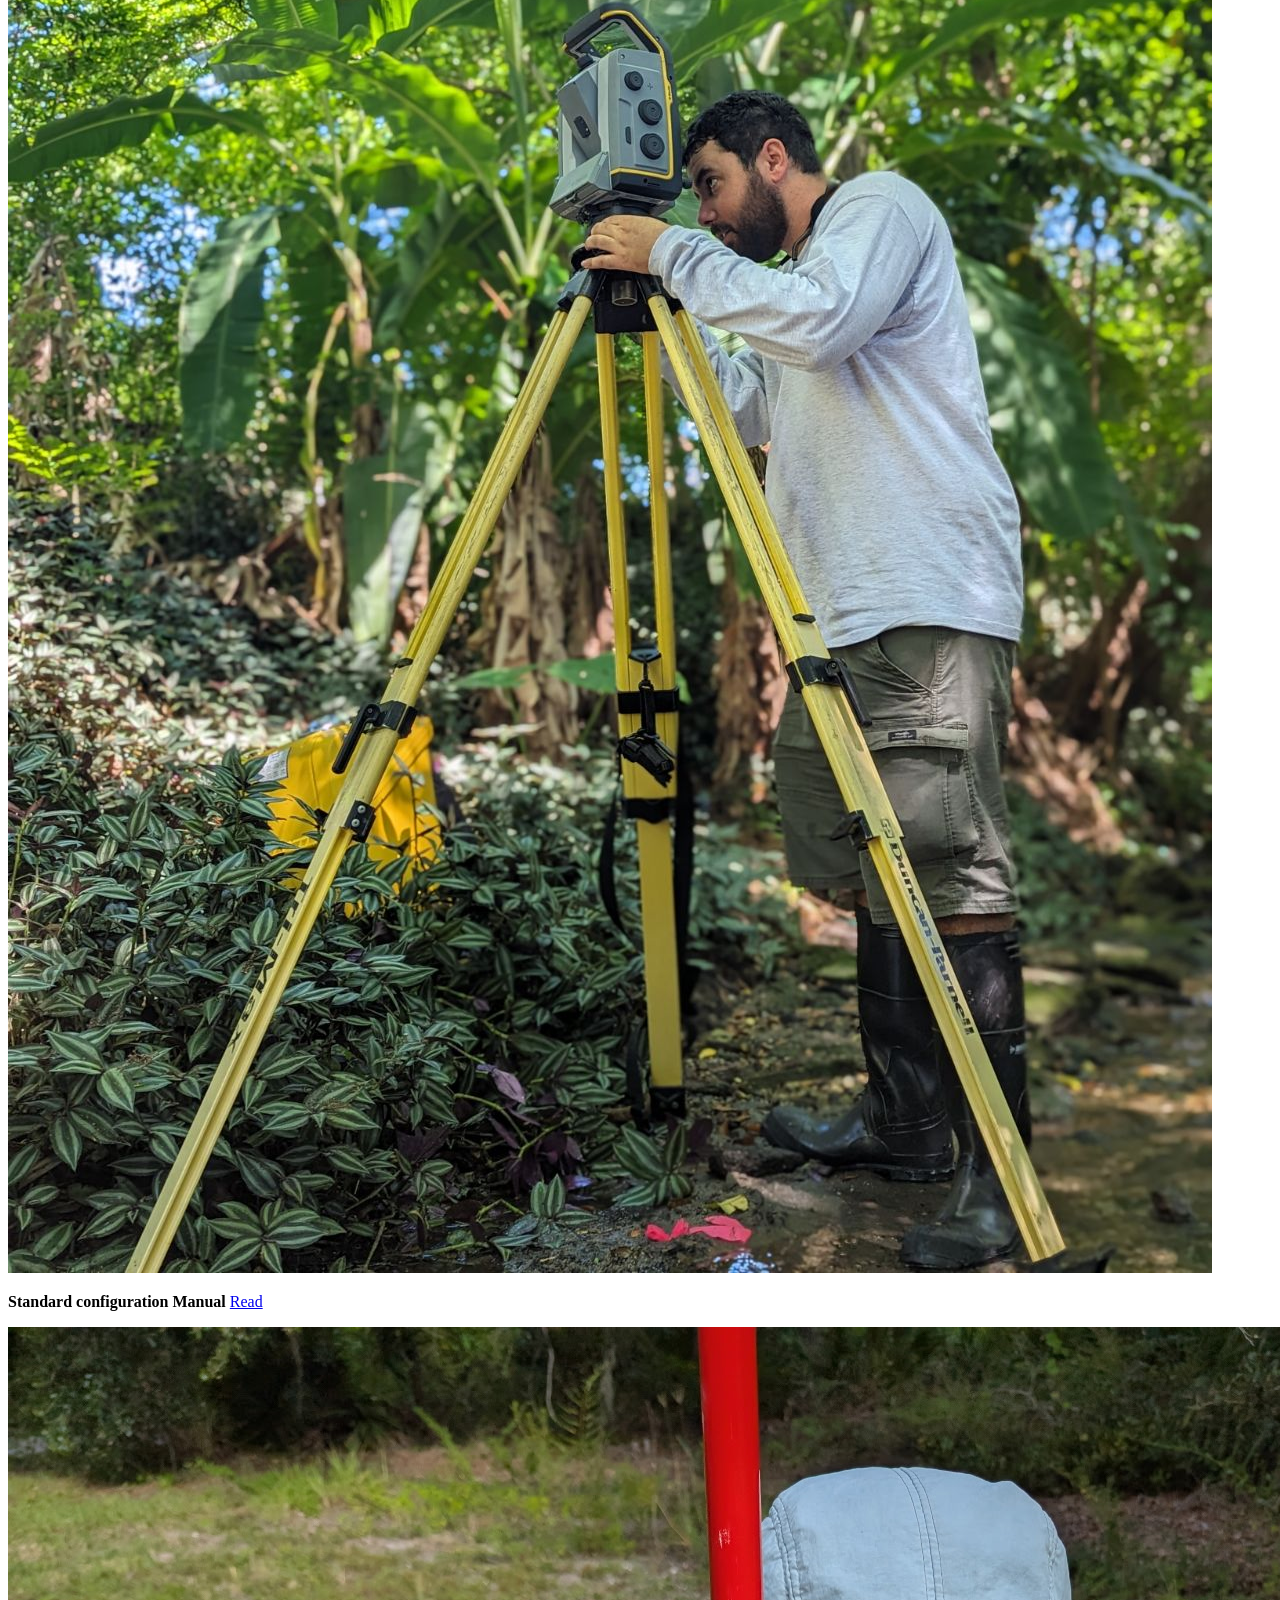
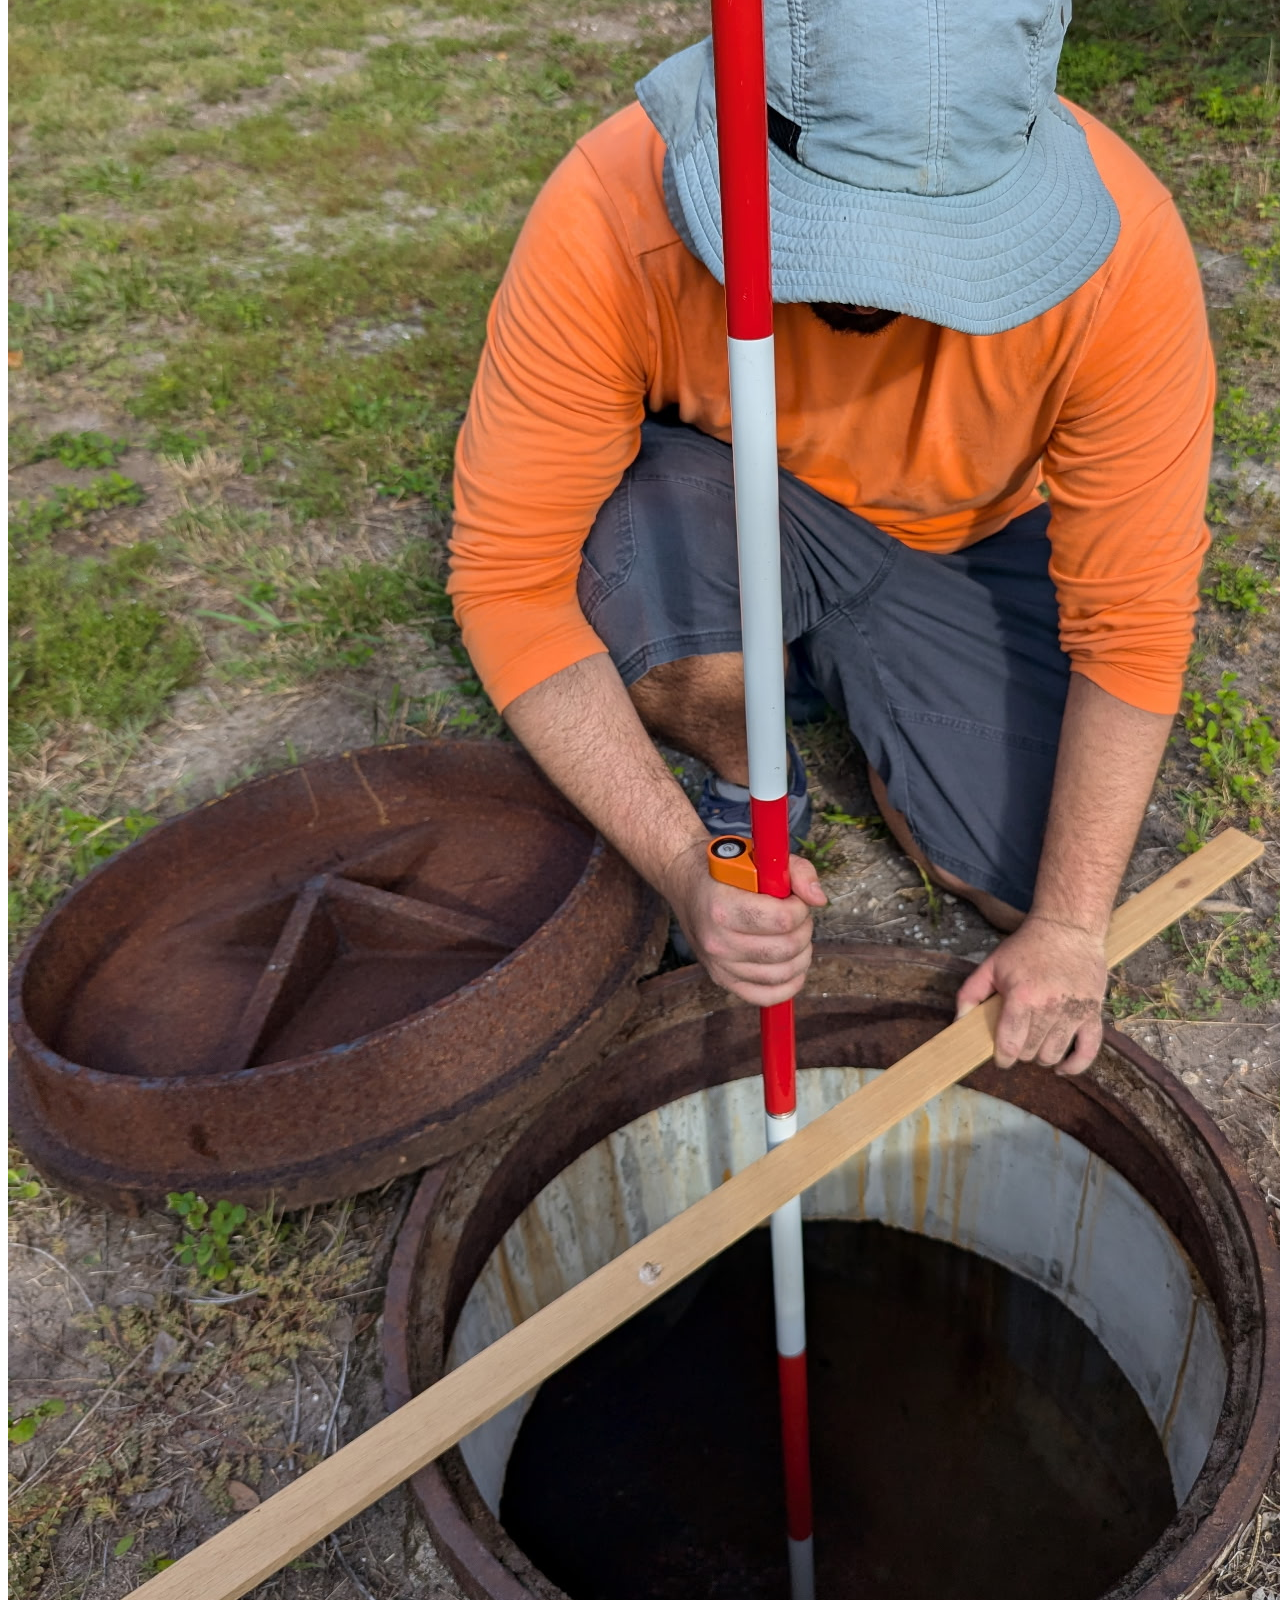
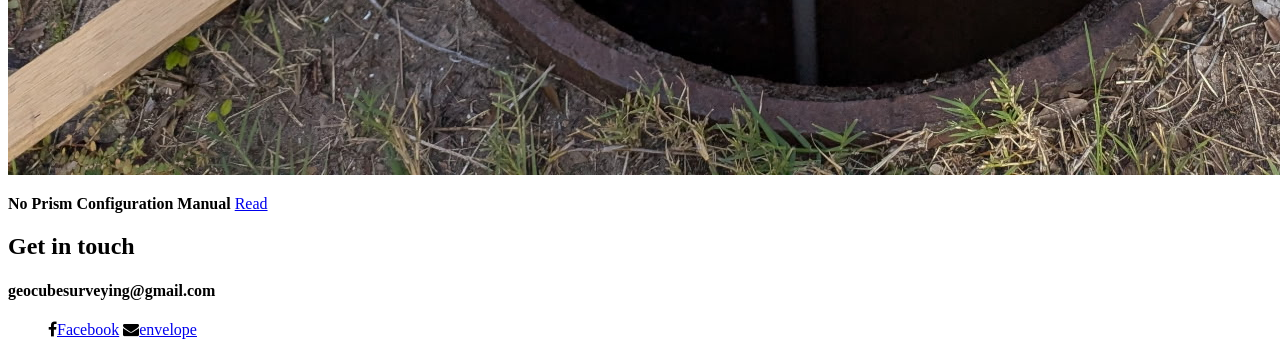
==== commit 582d465b: "Update documentation" ====
--- a/index.html
+++ b/index.html
@@ -40,12 +40,12 @@
     <section id="content">
         <h3>The GEOCUBE Invert Tool</h3>
 
-<p>The goal was to create an easy to use invert tool with a variety of configurations to be more versatile than any other invert product on the market. Designed to speed up the inverting process by allowing direct instrument shots on pipes. Also, finally achieve a quick accurate way to find pipe sizes utilizing total station precision. Our product specializes in getting inverts with the help of range poles, total station, prism, and hand level. By utilizing tools already in a surveyor's toolbox, inverting can become a simple, clean, and sanitary process.</p>
-<p><img src="/images/c.jpg" style="display: block; width: 50%" /></p>
+<p>The goal was to create an easy to use invert tool with a variety of configurations to be more versatile than any other invert product on the market. Designed to speed up the inverting process by allowing direct instrument measurements on pipes. Also, finally achieve a quick accurate way to find pipe sizes utilizing total station precision. Our product specializes in getting inverts with the help of range poles, lath, total station, prism, and hand level. By utilizing tools already in a surveyor's toolbox, inverting can become a simple, clean, and sanitary process.</p>
+<p><img src="/images/A0001.png" style="display: block; width: 50%" /></p>
 <p>Utilizes the power of a total station and simple math for quick work of inverts.</p>
 <p><img src="/images/551.jpg" style="display: block; width: 50%" />
 <br>
-<img src="/images/u.png" style="display: block; width: 50%" /></p>
+<img src="/images/A0003.png" style="display: block; width: 50%" /></p>
 <p><br>
 <br></p>
 <p>Benefits of this product:</p>
@@ -53,11 +53,10 @@
     <li>Endless configurations and multiple probe rod angles. </li>
     <li>Configure for extremely deep or extremely recessed inverts, by just adding rods to the configuration.</li> 
     <li>Configure for tight quarters, by just switching to a 1ft  or 2ft tipped probe rod.</li>
-    <li>Achieve cleaner sanitary sewer inverting.</li> 
+    <li>Achieve cleaner sanitary sewer inverting. Utilize disposible lath probe rods</li> 
     <li>Get inverts where angle readers cannot by maneuvering obstruction.</li> 
     <li>Probe and measure irregular recessed pipes.</li>
     <li>Achieve a more accurate way to get pipe sizes.</li>
-    <li>Ability to measure elliptical pipe size through stakeout mode</li>
     <li>Improve safety with this product. There is less need for field crew to go inside structures.</li>
     <li>Option to use with prism and instrument or no prism and instrument.</li>    
     <li>Have less confusion and less mistakes. Have more consistency.</li>
@@ -69,9 +68,9 @@
            <a class="button special large" href="/category/manuals/">INSTRUCTIONS</a>      <br>
 </div>
 <br></p>
-<p><img src="/images/b.png" style="display: block; width: 50%" />
+<p><img src="/images/A0004.png" style="display: block; width: 50%" />
 <br>
-<img src="/images/a.jpg" style="display: block; width: 50%" /></p>
+<img src="/images/A0005.png" style="display: block; width: 50%" /></p>
     </section>
 						</div>
 					</div>
@@ -130,11 +129,11 @@
             </header>
 <div class="mini-posts">
     <article>
-        <a href="/blog/2025/07/06/manual_1/" class="image"><img src="/images/slide-01.jpg" alt="slide-01" /></a>
+        <a href="/blog/2025/07/06/manual_1/" class="image"><img src="/images/551.jpg" alt="551" /></a>
         <p><strong>Standard configuration Manual</strong> <a href="/blog/2025/07/06/manual_1/">Read</a></p> 
     </article>
     <article>
-        <a href="/blog/2025/07/06/manual_2/" class="image"><img src="/images/IMG_20251007_104337.jpg" alt="IMG_20251007_104337" /></a>
+        <a href="/blog/2025/07/06/manual_2/" class="image"><img src="/images/h_e.jpg" alt="h_e" /></a>
         <p><strong>No Prism Configuration Manual</strong> <a href="/blog/2025/07/06/manual_2/">Read</a></p> 
     </article>
 </div>        </section>
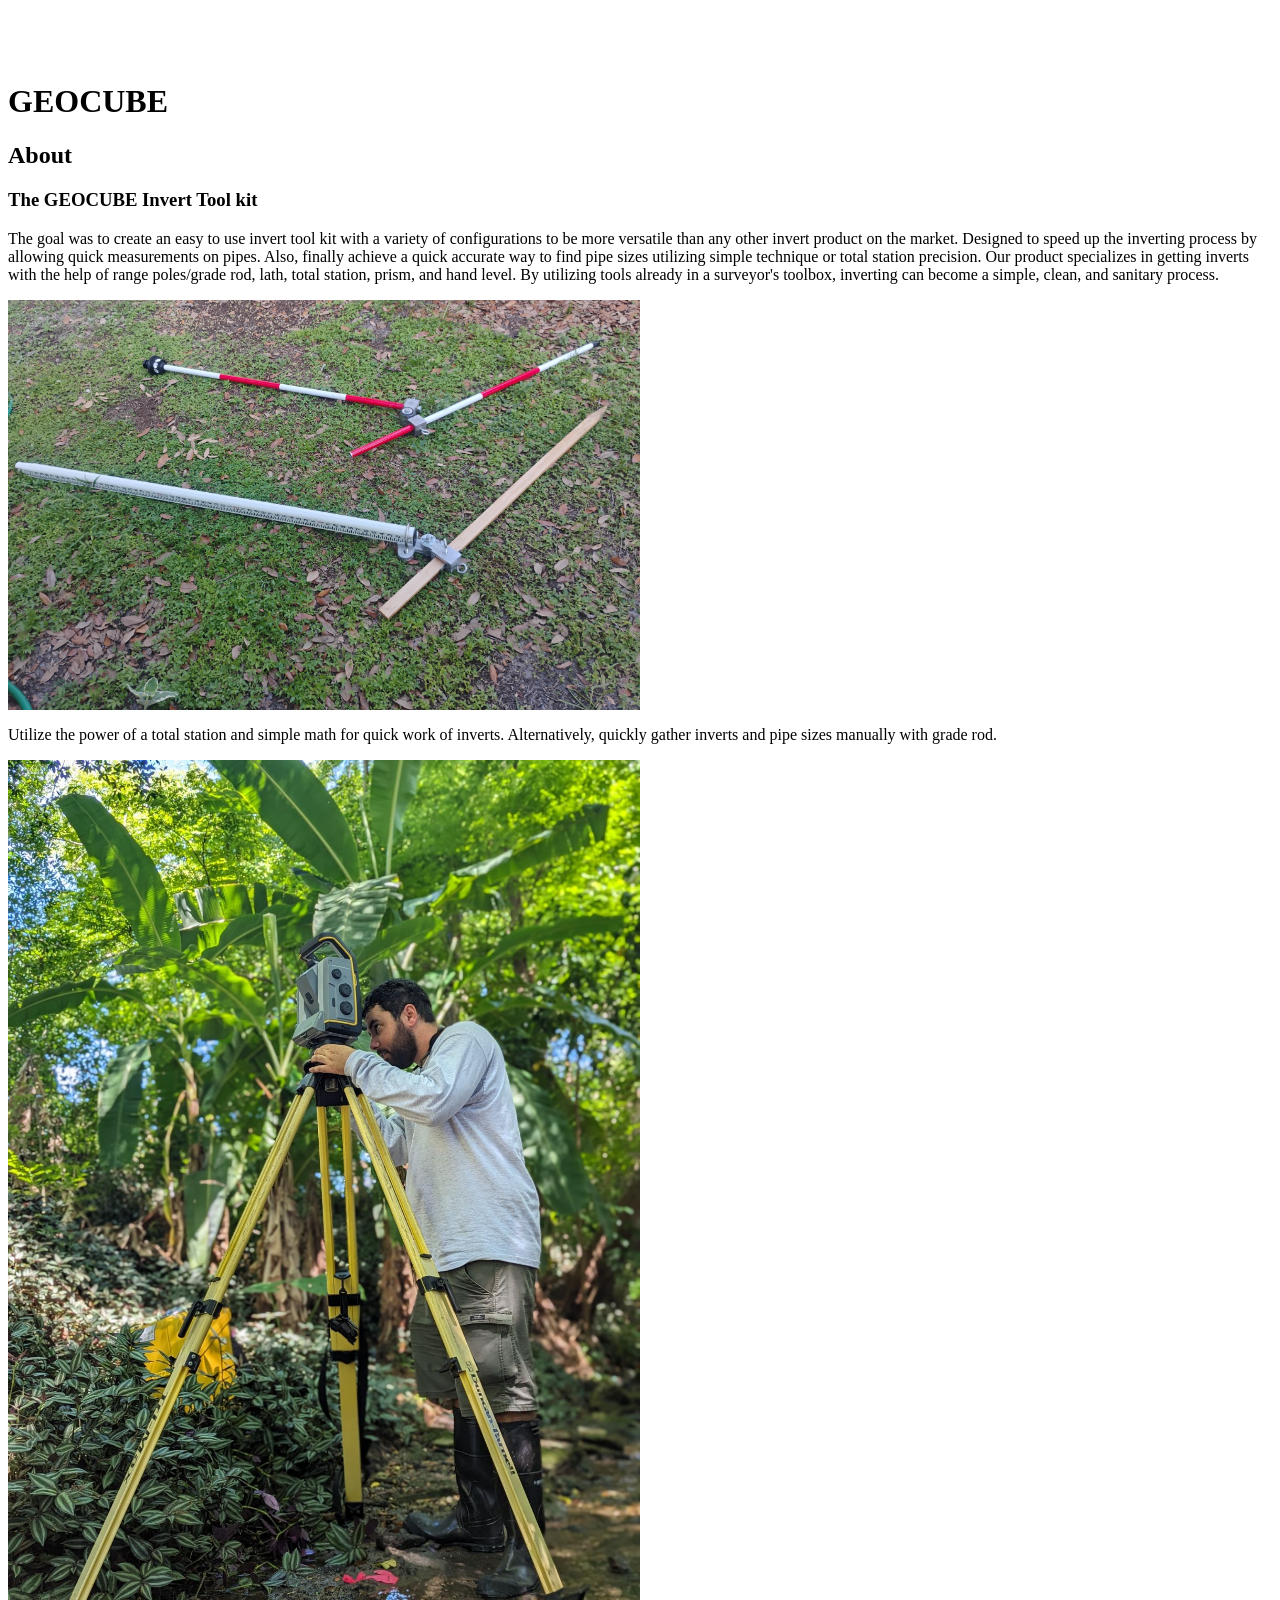
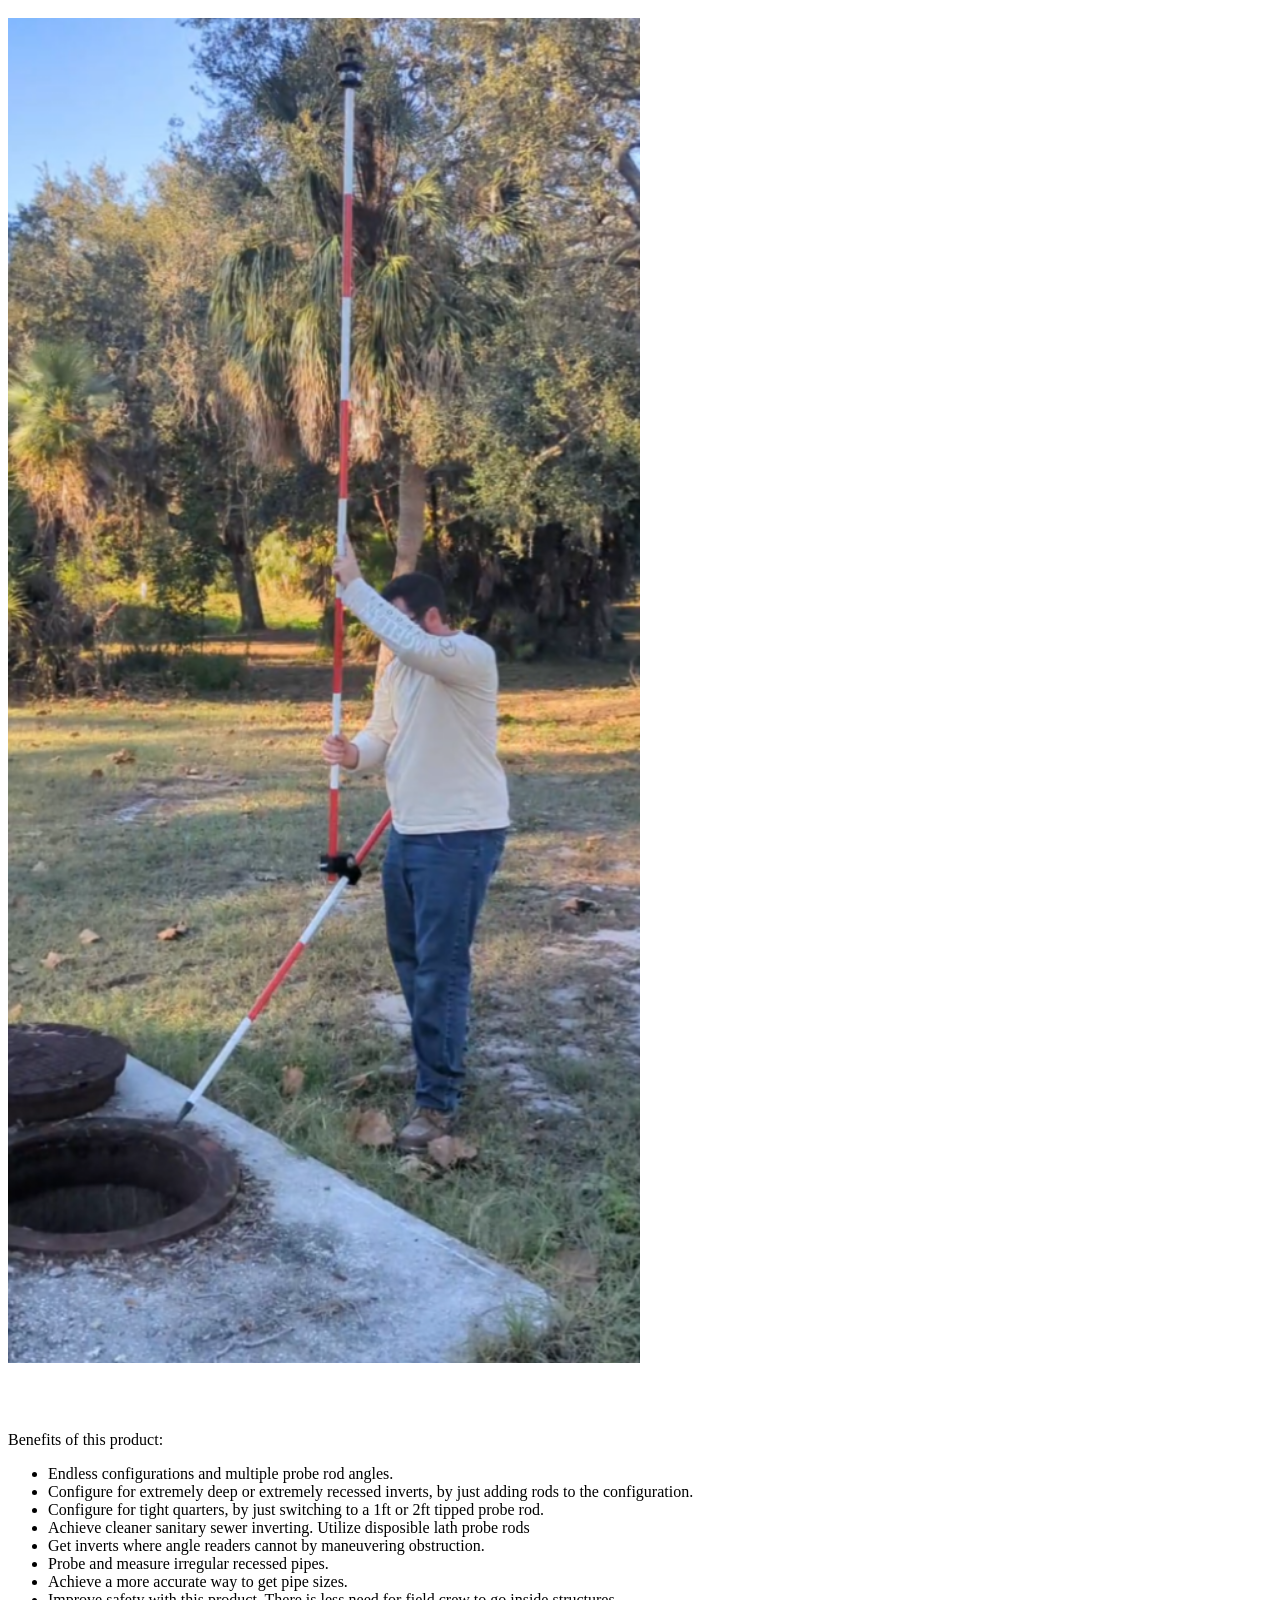
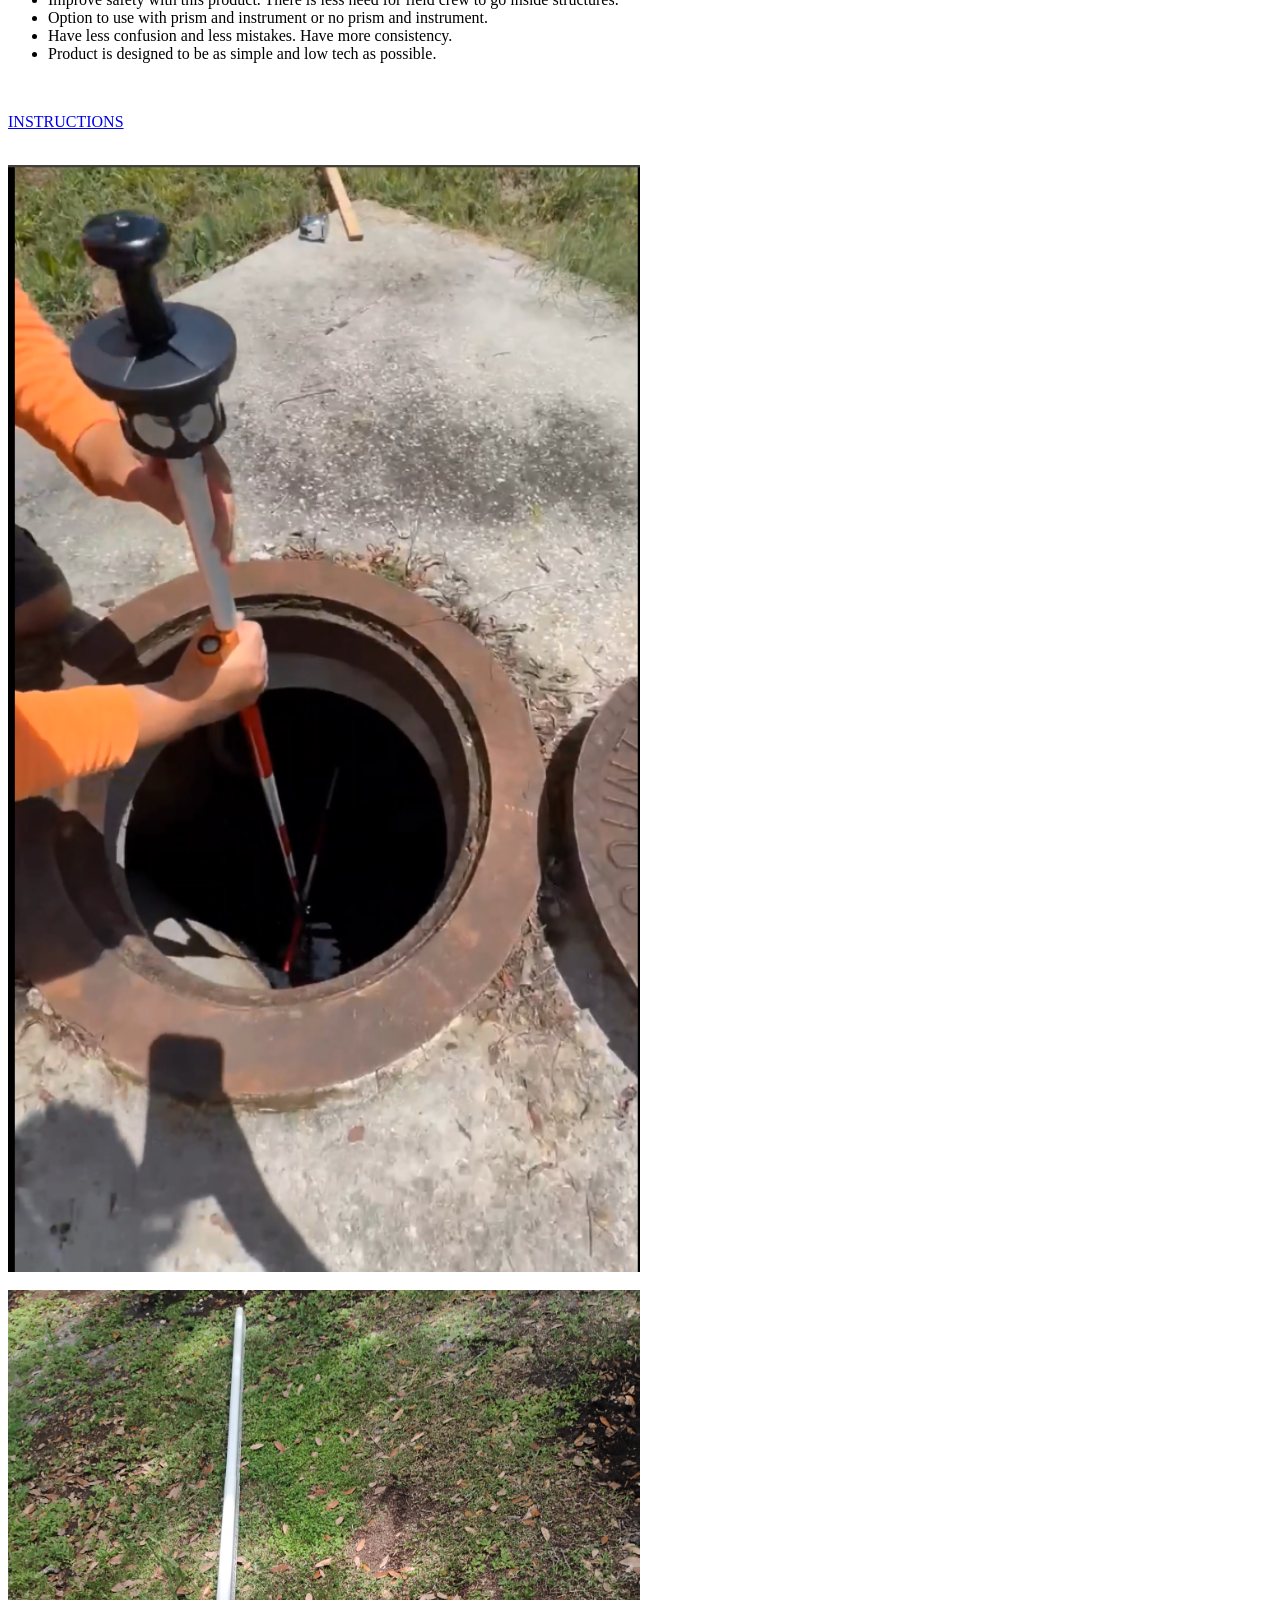
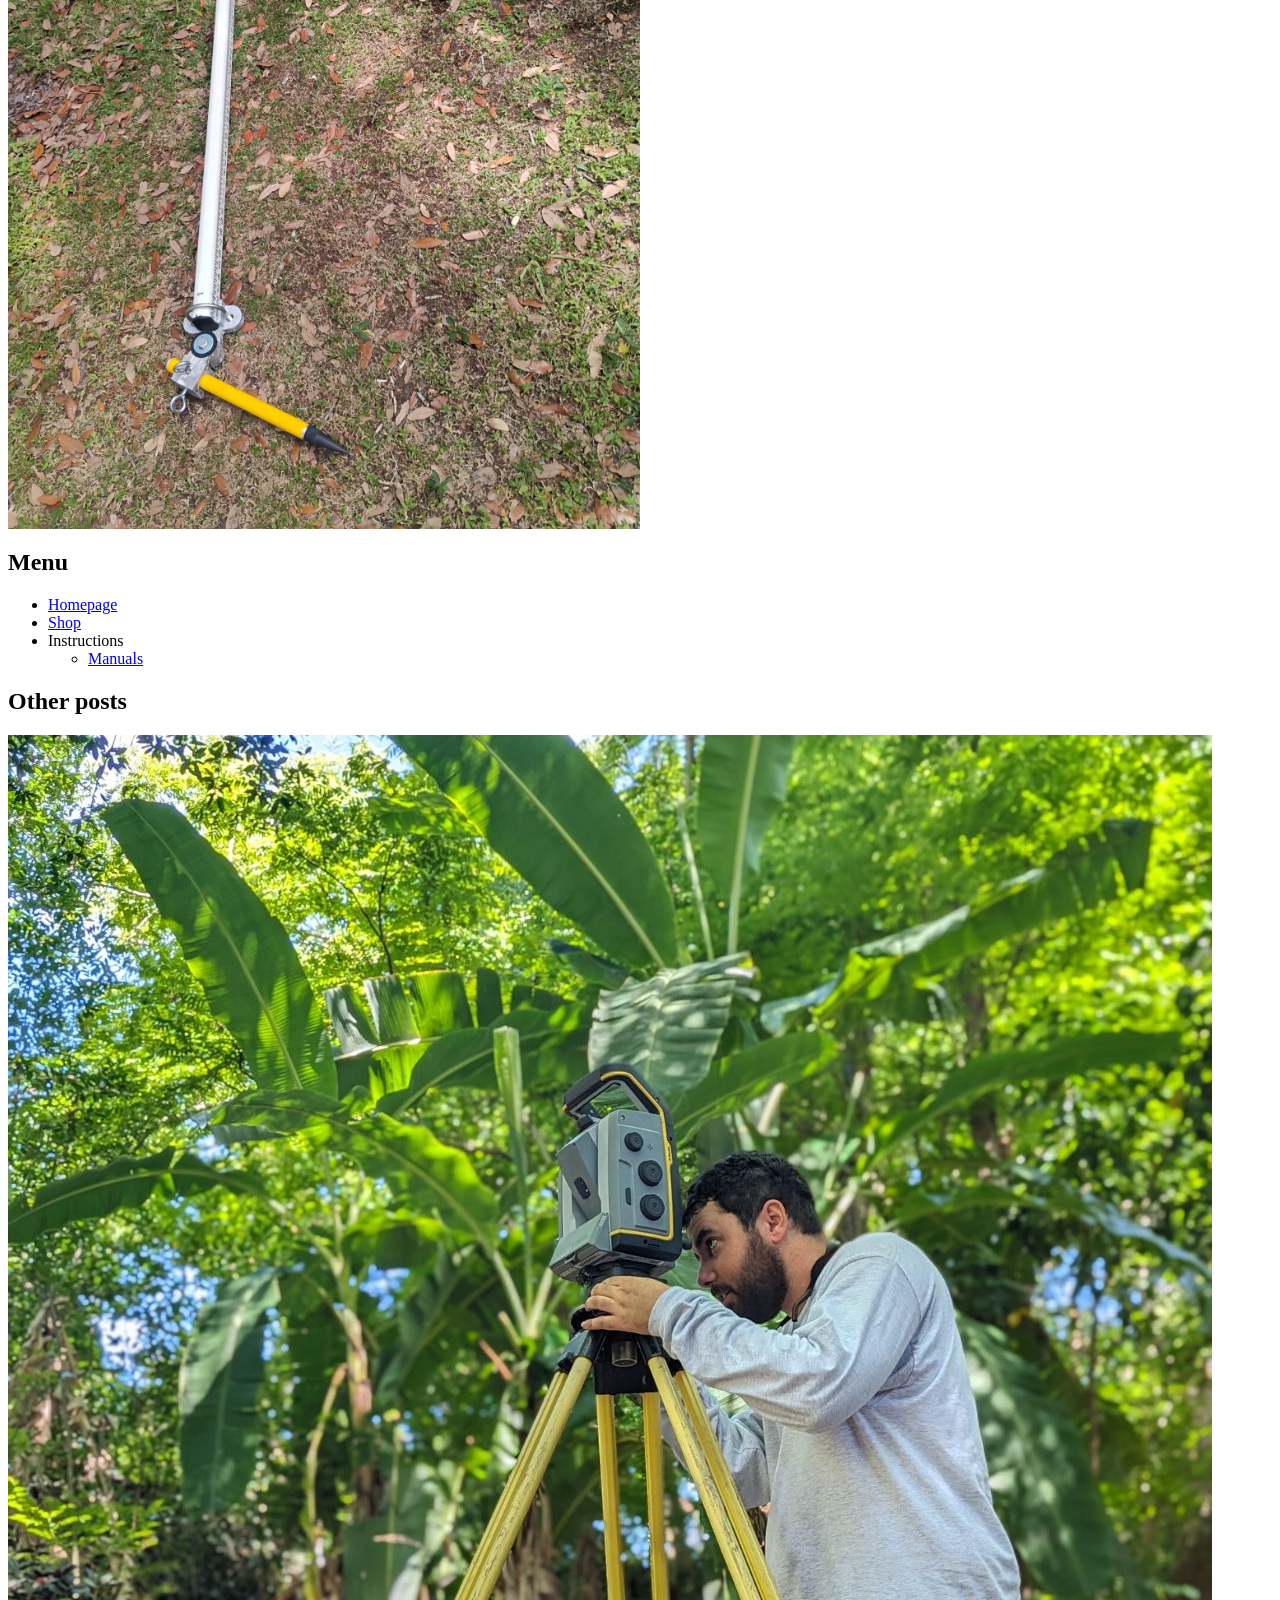
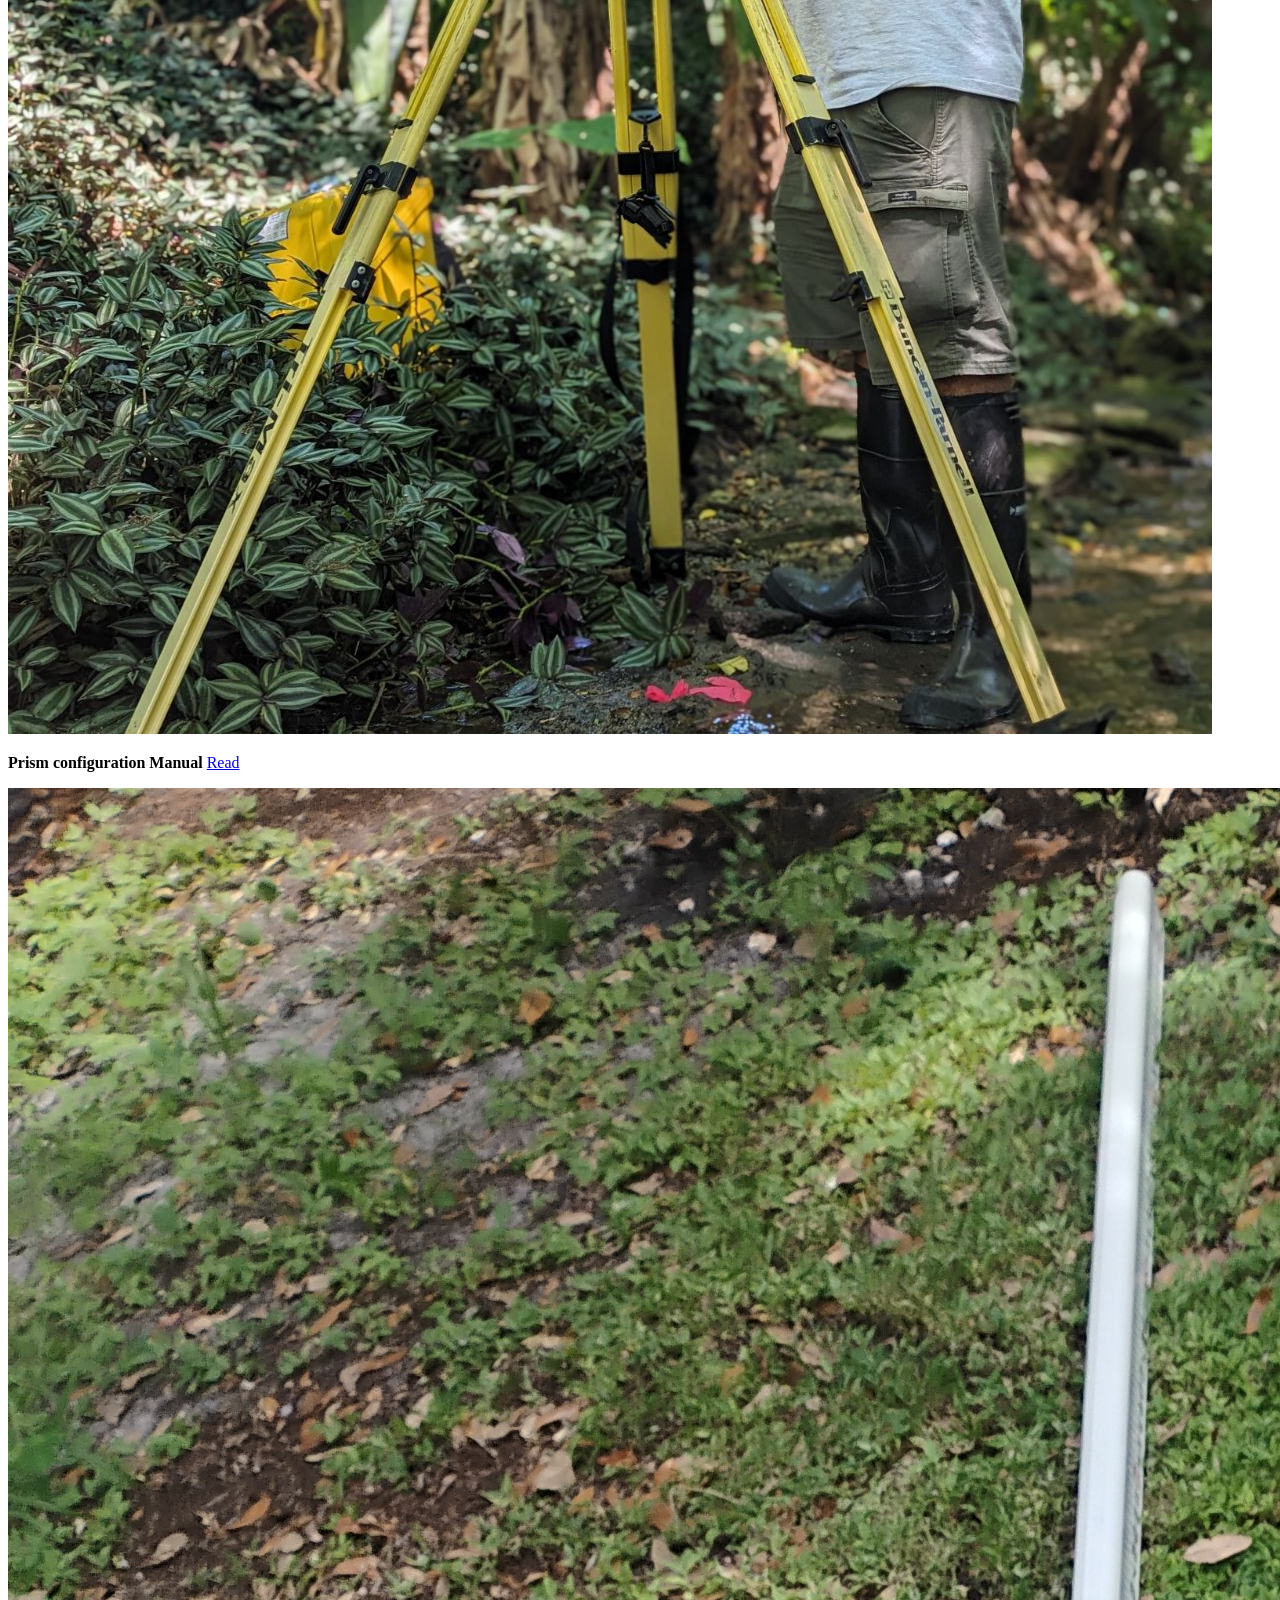
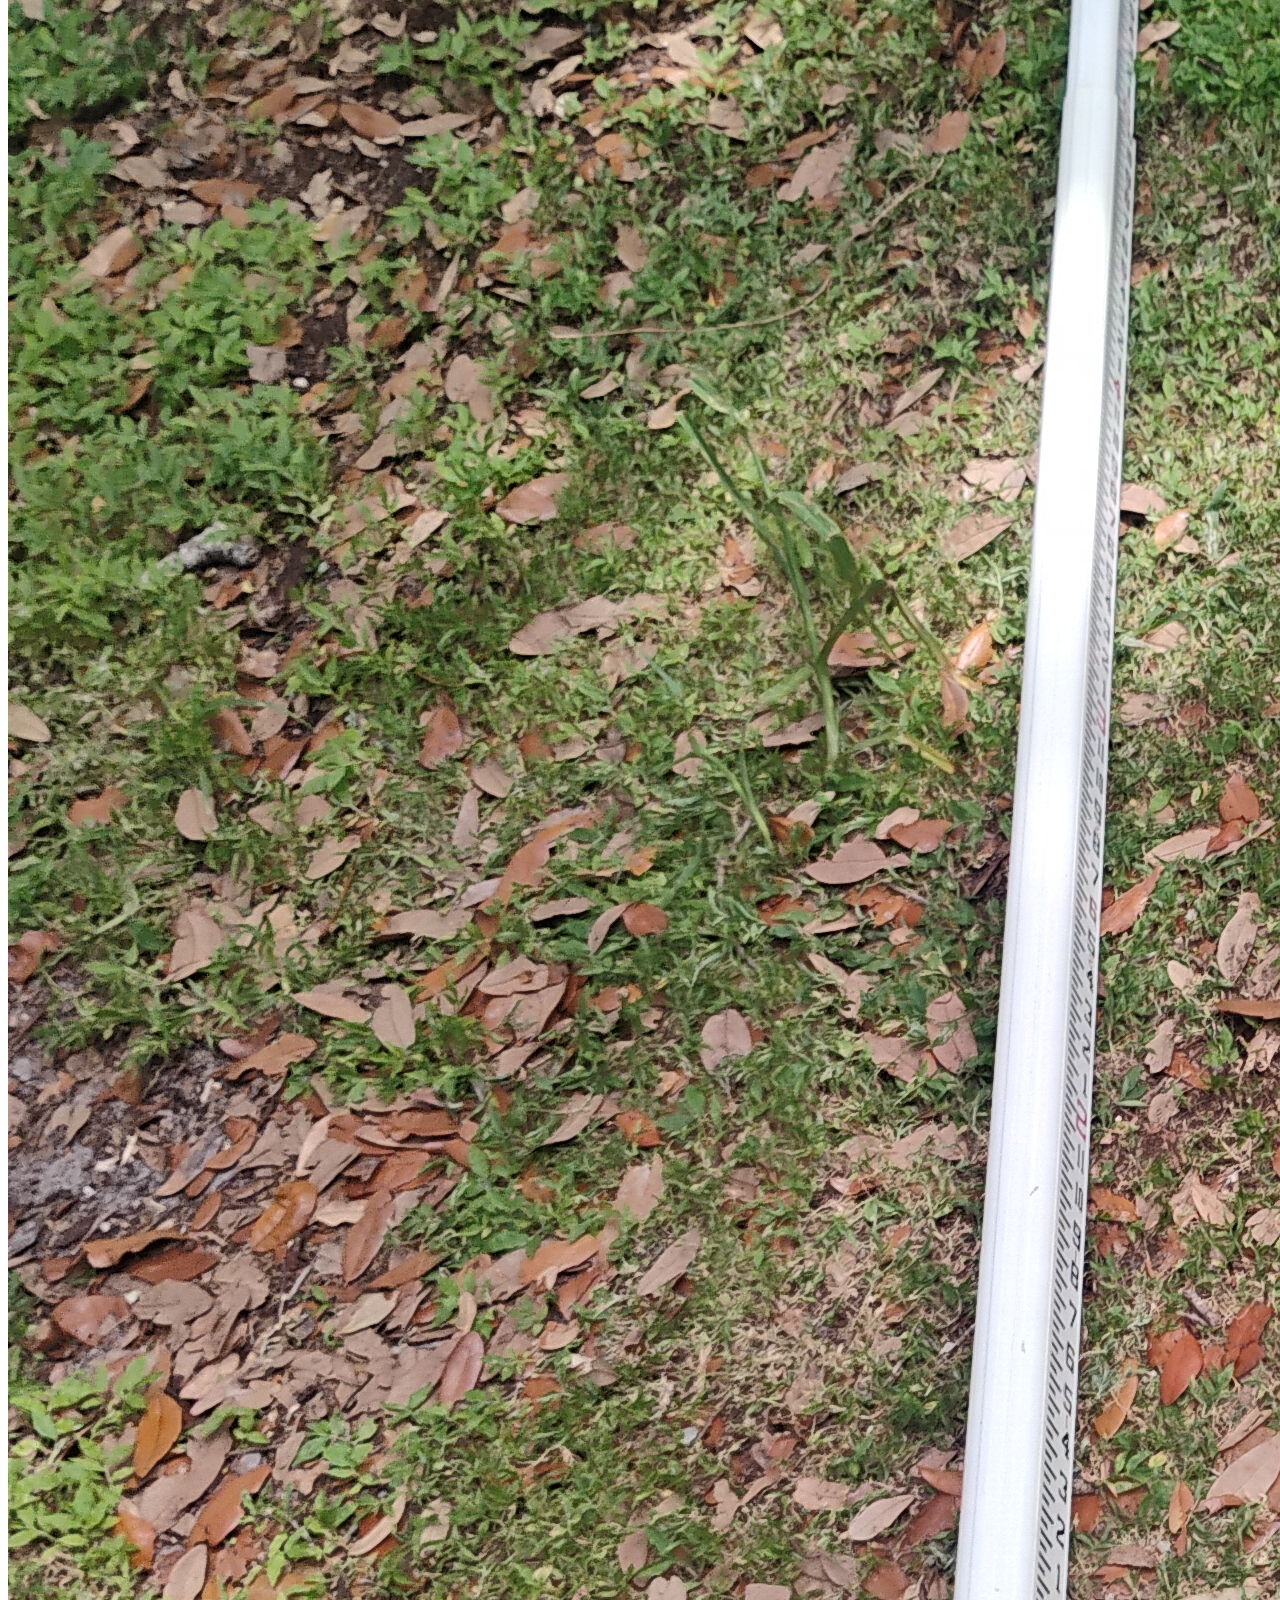
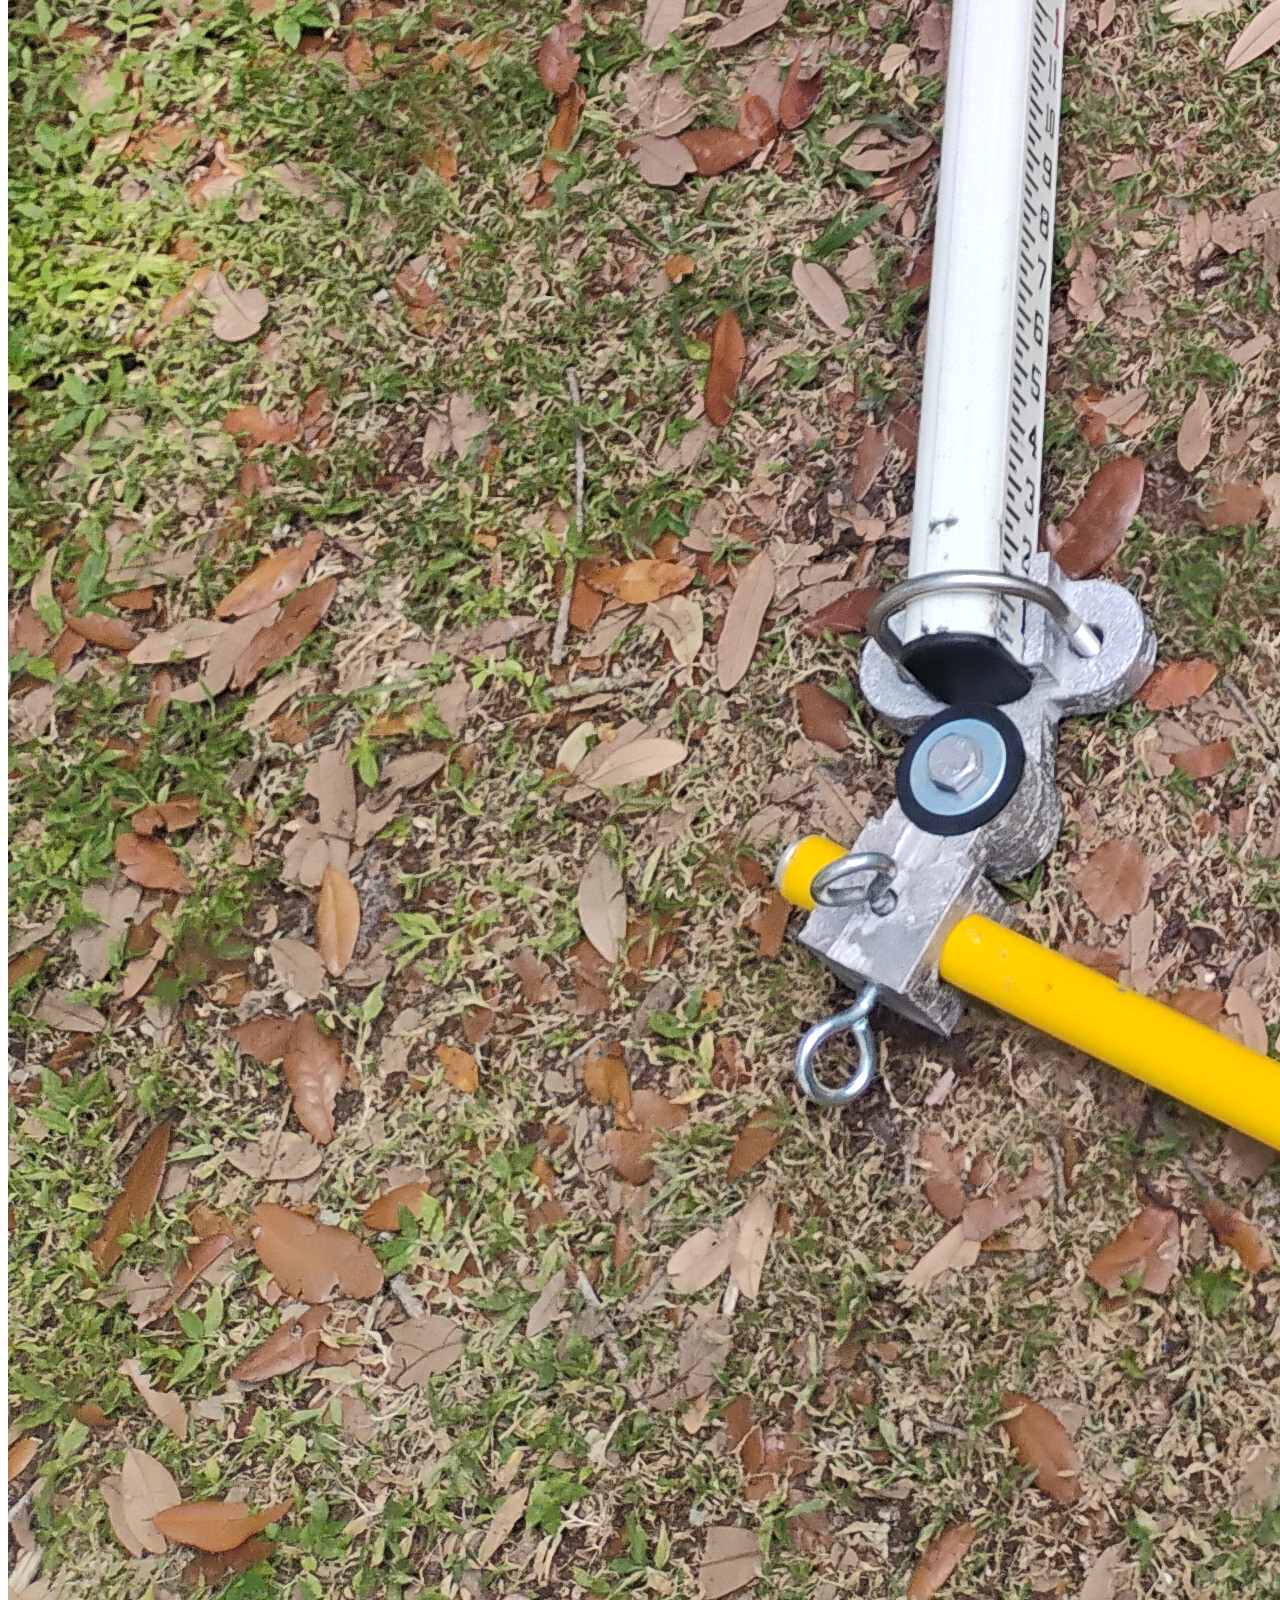
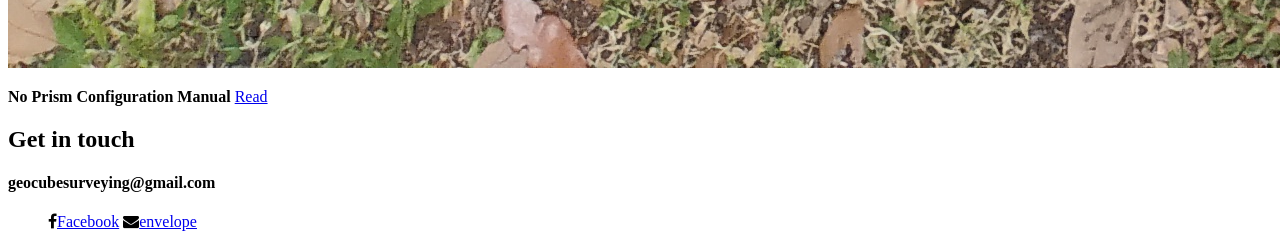
==== commit c7473c9b: "Update documentation" ====
--- a/index.html
+++ b/index.html
@@ -38,14 +38,14 @@
     </section>
 
     <section id="content">
-        <h3>The GEOCUBE Invert Tool</h3>
+        <h3>The GEOCUBE Invert Tool kit</h3>
 
-<p>The goal was to create an easy to use invert tool with a variety of configurations to be more versatile than any other invert product on the market. Designed to speed up the inverting process by allowing direct instrument measurements on pipes. Also, finally achieve a quick accurate way to find pipe sizes utilizing total station precision. Our product specializes in getting inverts with the help of range poles, lath, total station, prism, and hand level. By utilizing tools already in a surveyor's toolbox, inverting can become a simple, clean, and sanitary process.</p>
-<p><img src="/images/A0001.png" style="display: block; width: 50%" /></p>
-<p>Utilizes the power of a total station and simple math for quick work of inverts.</p>
-<p><img src="/images/551.jpg" style="display: block; width: 50%" />
+<p>The goal was to create an easy to use invert tool kit with a variety of configurations to be more versatile than any other invert product on the market. Designed to speed up the inverting process by allowing quick measurements on pipes. Also, finally achieve a quick accurate way to find pipe sizes utilizing simple technique or total station precision. Our product specializes in getting inverts with the help of range poles/grade rod, lath, total station, prism, and hand level. By utilizing tools already in a surveyor's toolbox, inverting can become a simple, clean, and sanitary process.</p>
+<p><img src="/images/use_these/AAAA13.jpg" style="display: block; width: 50%" /></p>
+<p>Utilize the power of a total station and simple math for quick work of inverts. Alternatively, quickly gather inverts and pipe sizes manually with grade rod.</p>
+<p><img src="/images/use_these/551.jpg" style="display: block; width: 50%" />
 <br>
-<img src="/images/A0003.png" style="display: block; width: 50%" /></p>
+<img src="/images/use_these/AAAA12.png" style="display: block; width: 50%" /></p>
 <p><br>
 <br></p>
 <p>Benefits of this product:</p>
@@ -70,7 +70,7 @@
 <br></p>
 <p><img src="/images/A0004.png" style="display: block; width: 50%" />
 <br>
-<img src="/images/A0005.png" style="display: block; width: 50%" /></p>
+<img src="/images/use_these/AAAA06.jpg" style="display: block; width: 50%" /></p>
     </section>
 						</div>
 					</div>
@@ -130,10 +130,10 @@
 <div class="mini-posts">
     <article>
         <a href="/blog/2025/07/06/manual_1/" class="image"><img src="/images/551.jpg" alt="551" /></a>
-        <p><strong>Standard configuration Manual</strong> <a href="/blog/2025/07/06/manual_1/">Read</a></p> 
+        <p><strong>Prism configuration Manual</strong> <a href="/blog/2025/07/06/manual_1/">Read</a></p> 
     </article>
     <article>
-        <a href="/blog/2025/07/06/manual_2/" class="image"><img src="/images/h_e.jpg" alt="h_e" /></a>
+        <a href="/blog/2025/07/06/manual_2/" class="image"><img src="/images/AAAA06.jpg" alt="AAAA06" /></a>
         <p><strong>No Prism Configuration Manual</strong> <a href="/blog/2025/07/06/manual_2/">Read</a></p> 
     </article>
 </div>        </section>
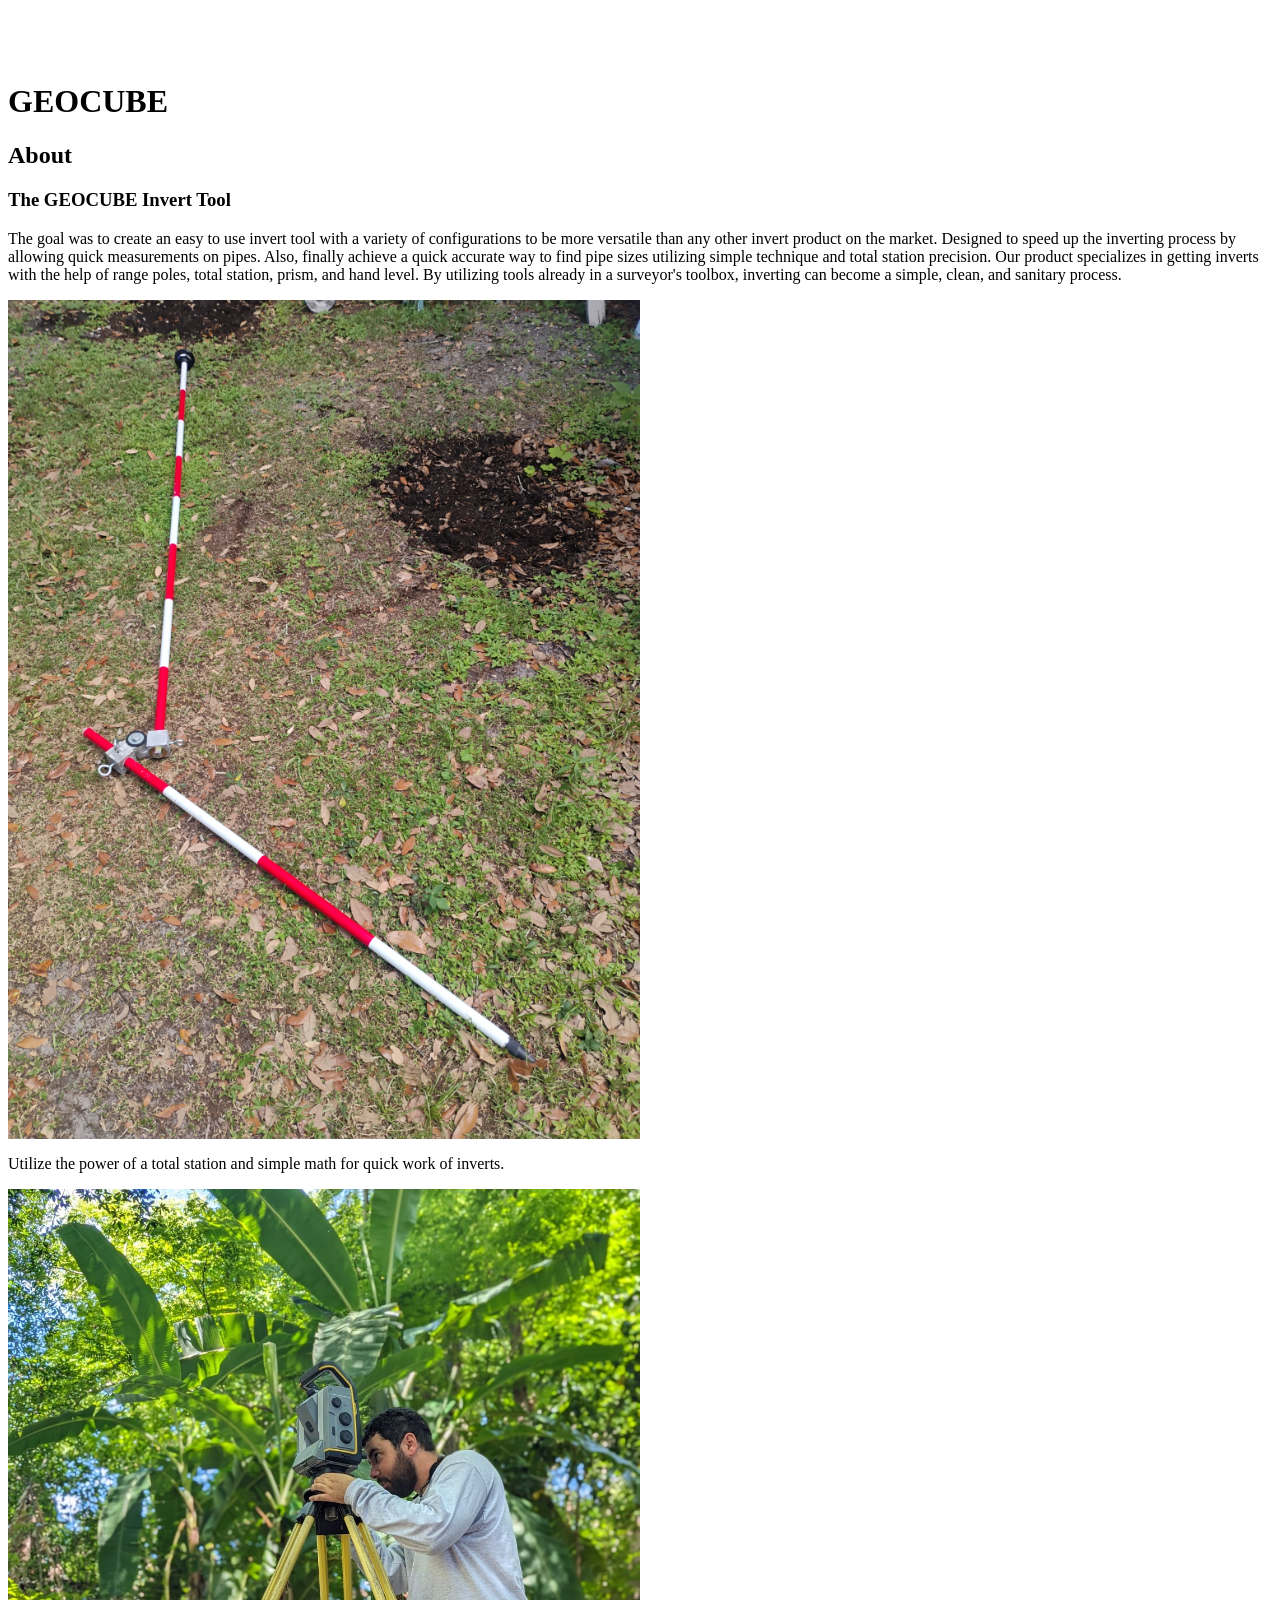
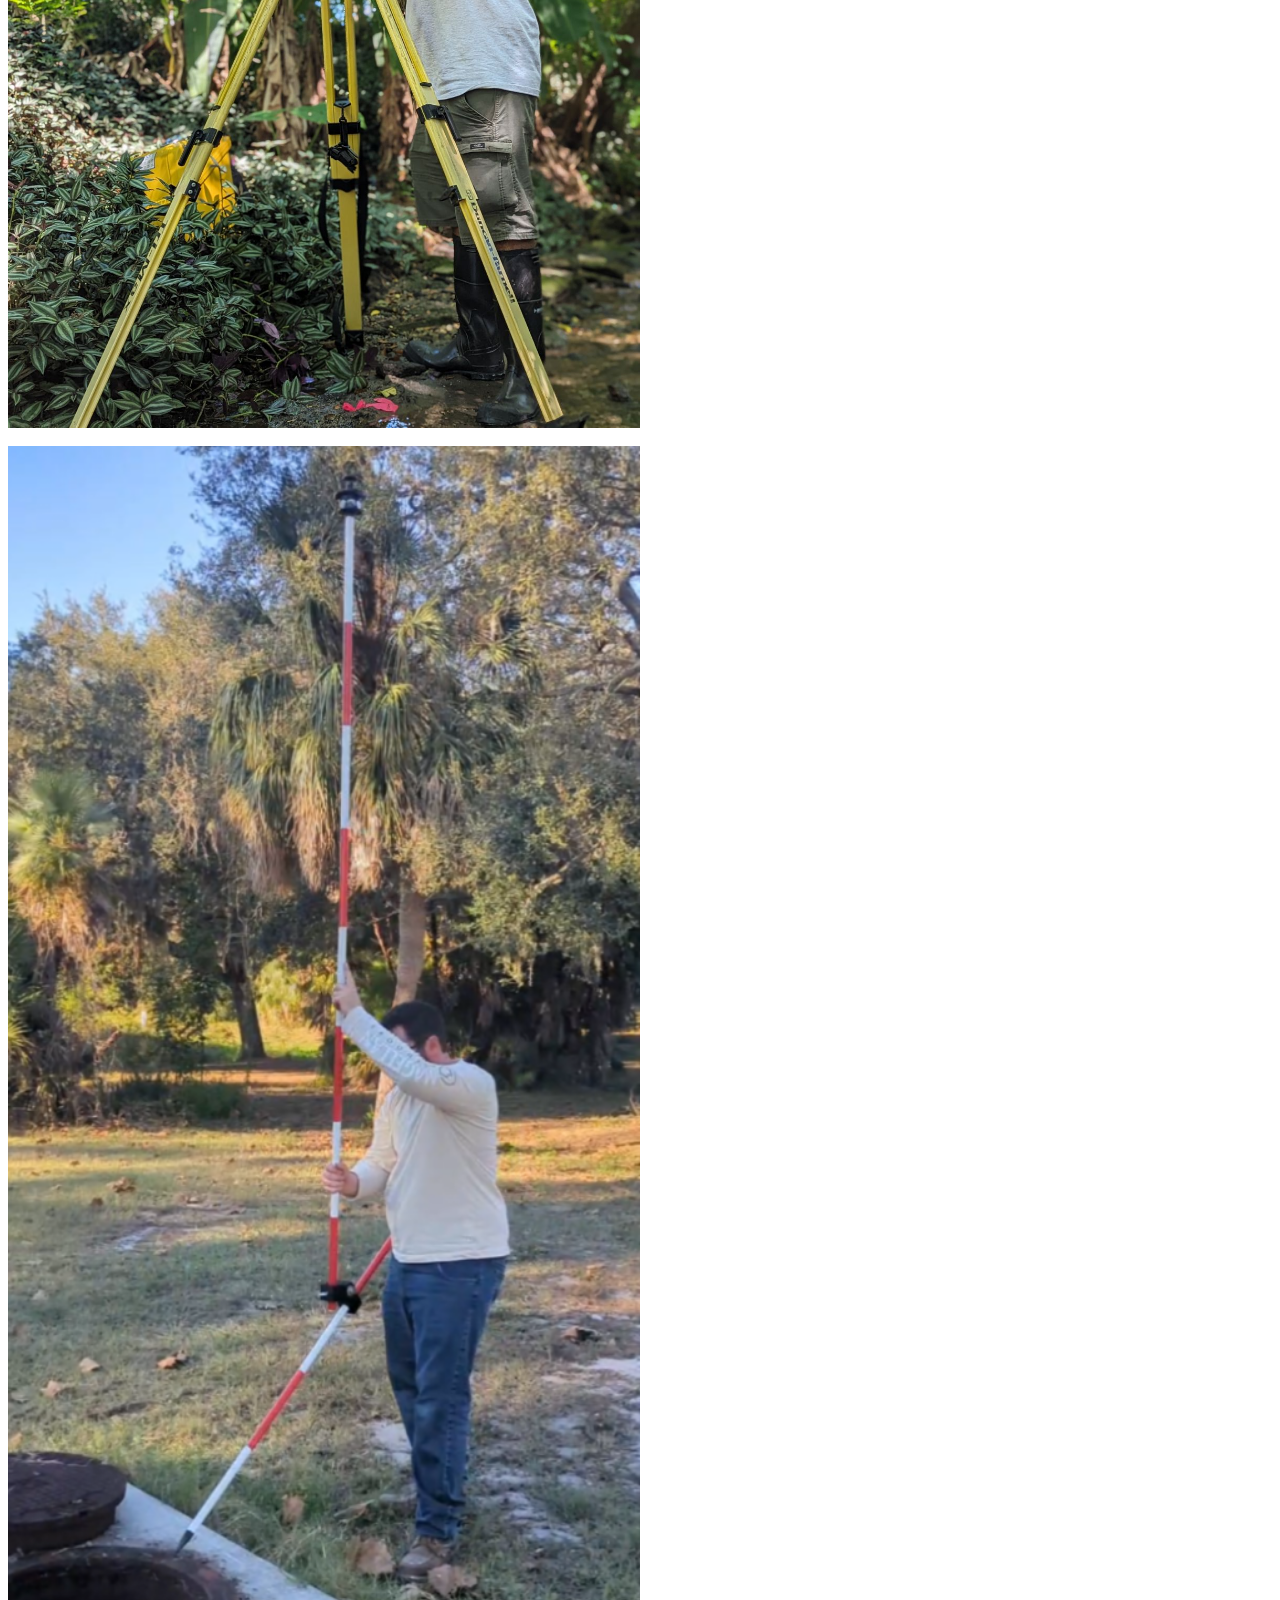
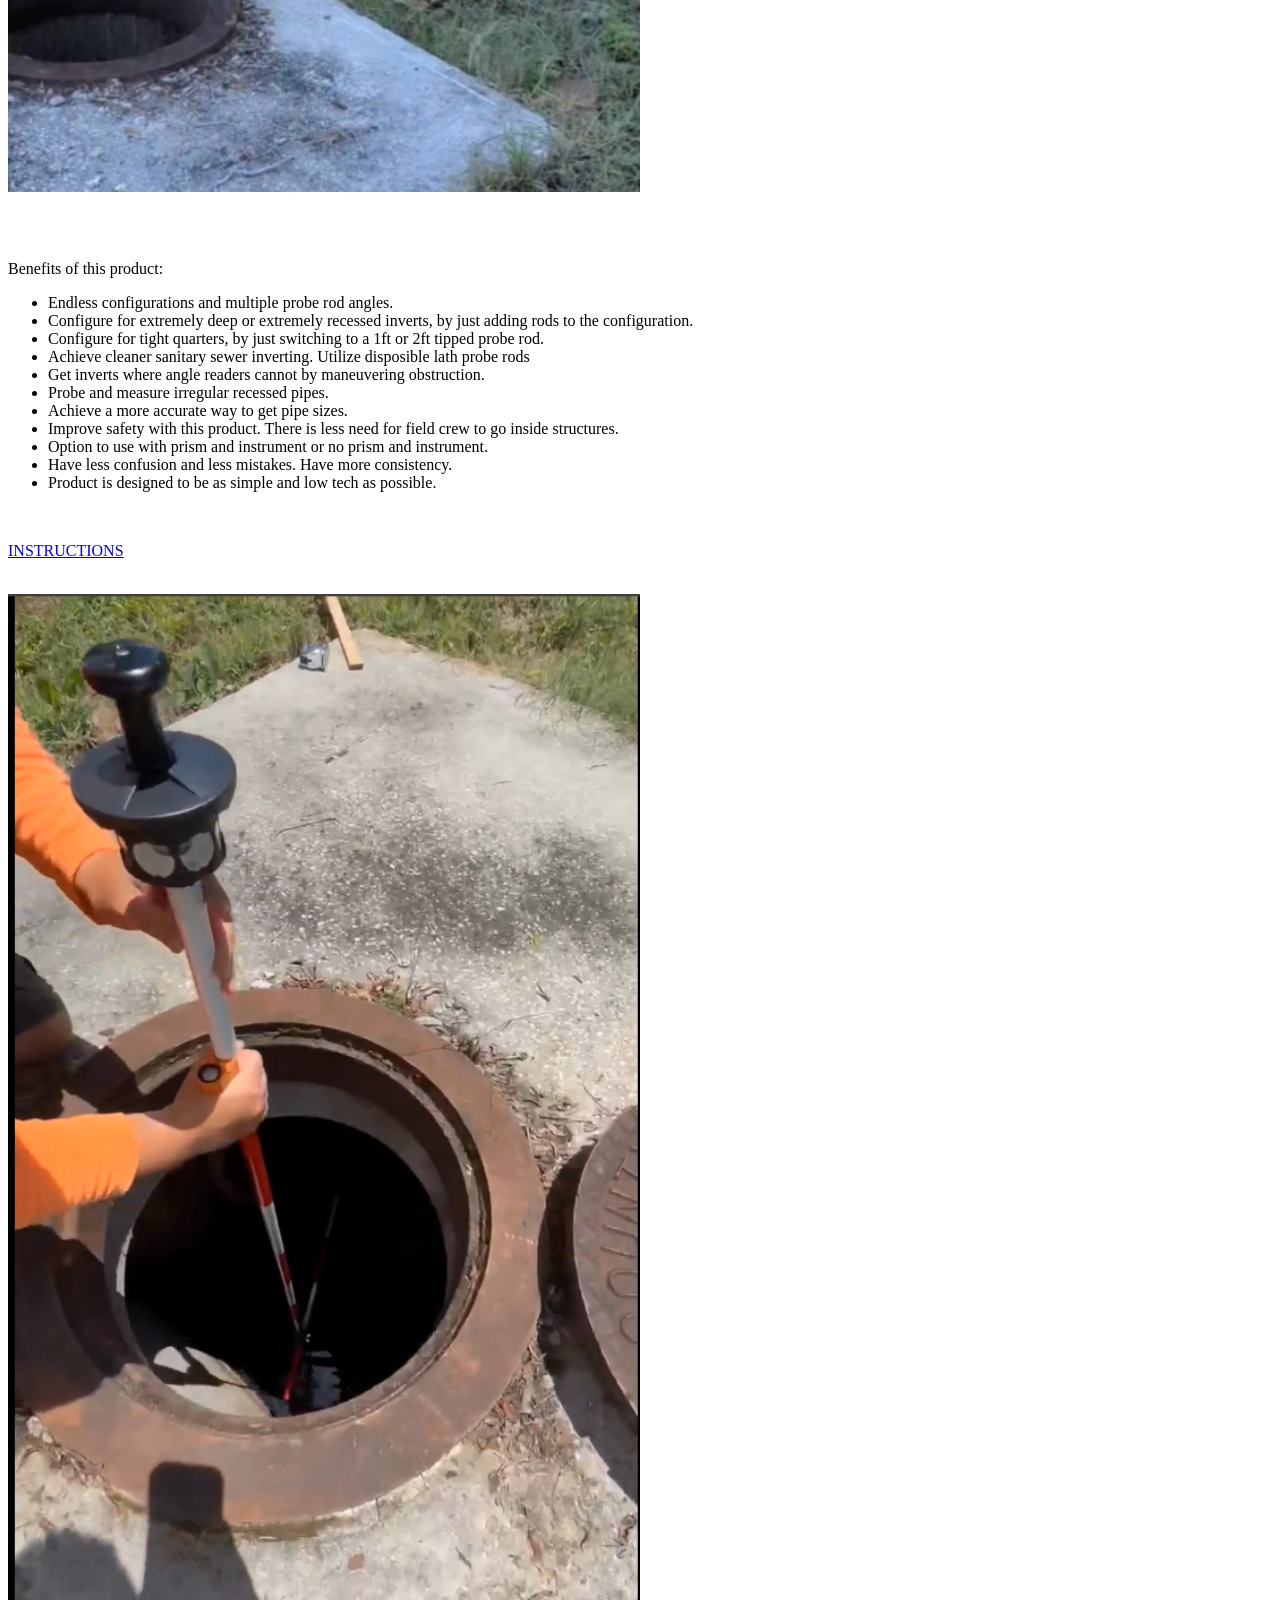
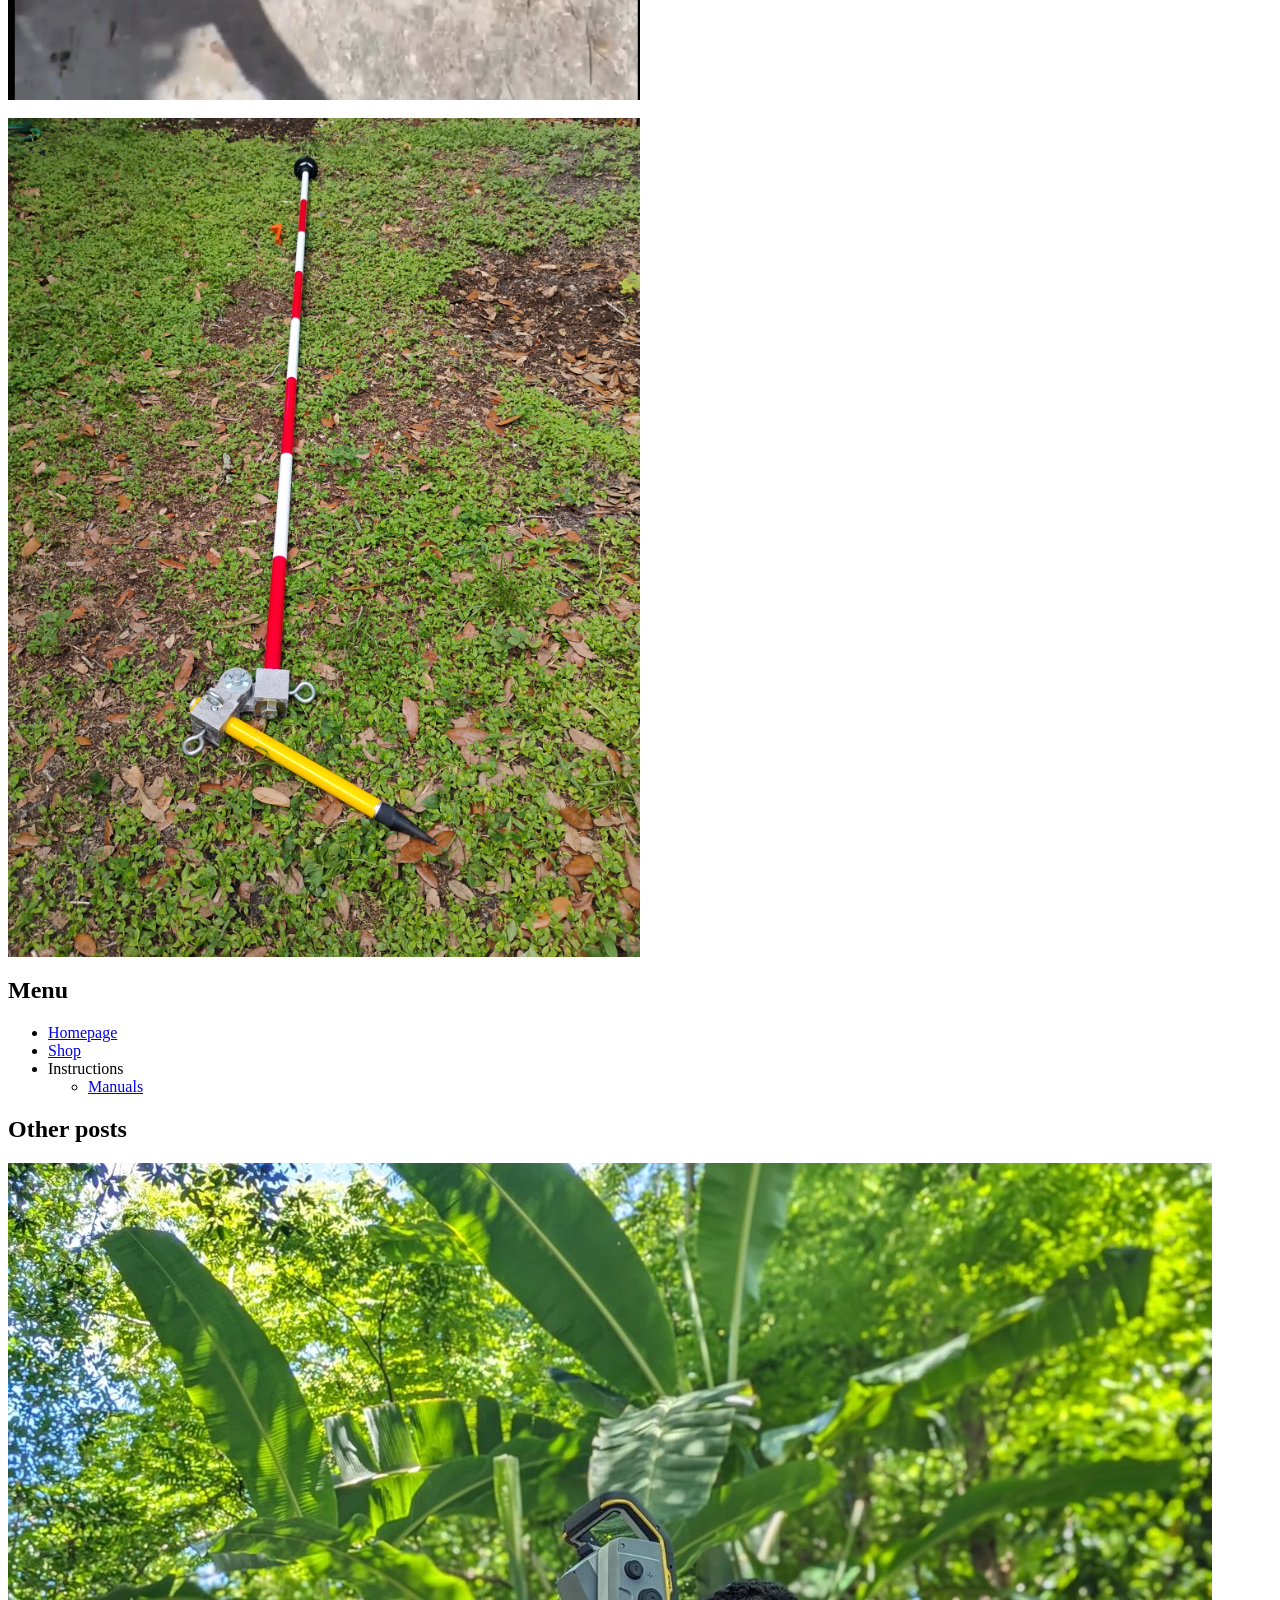
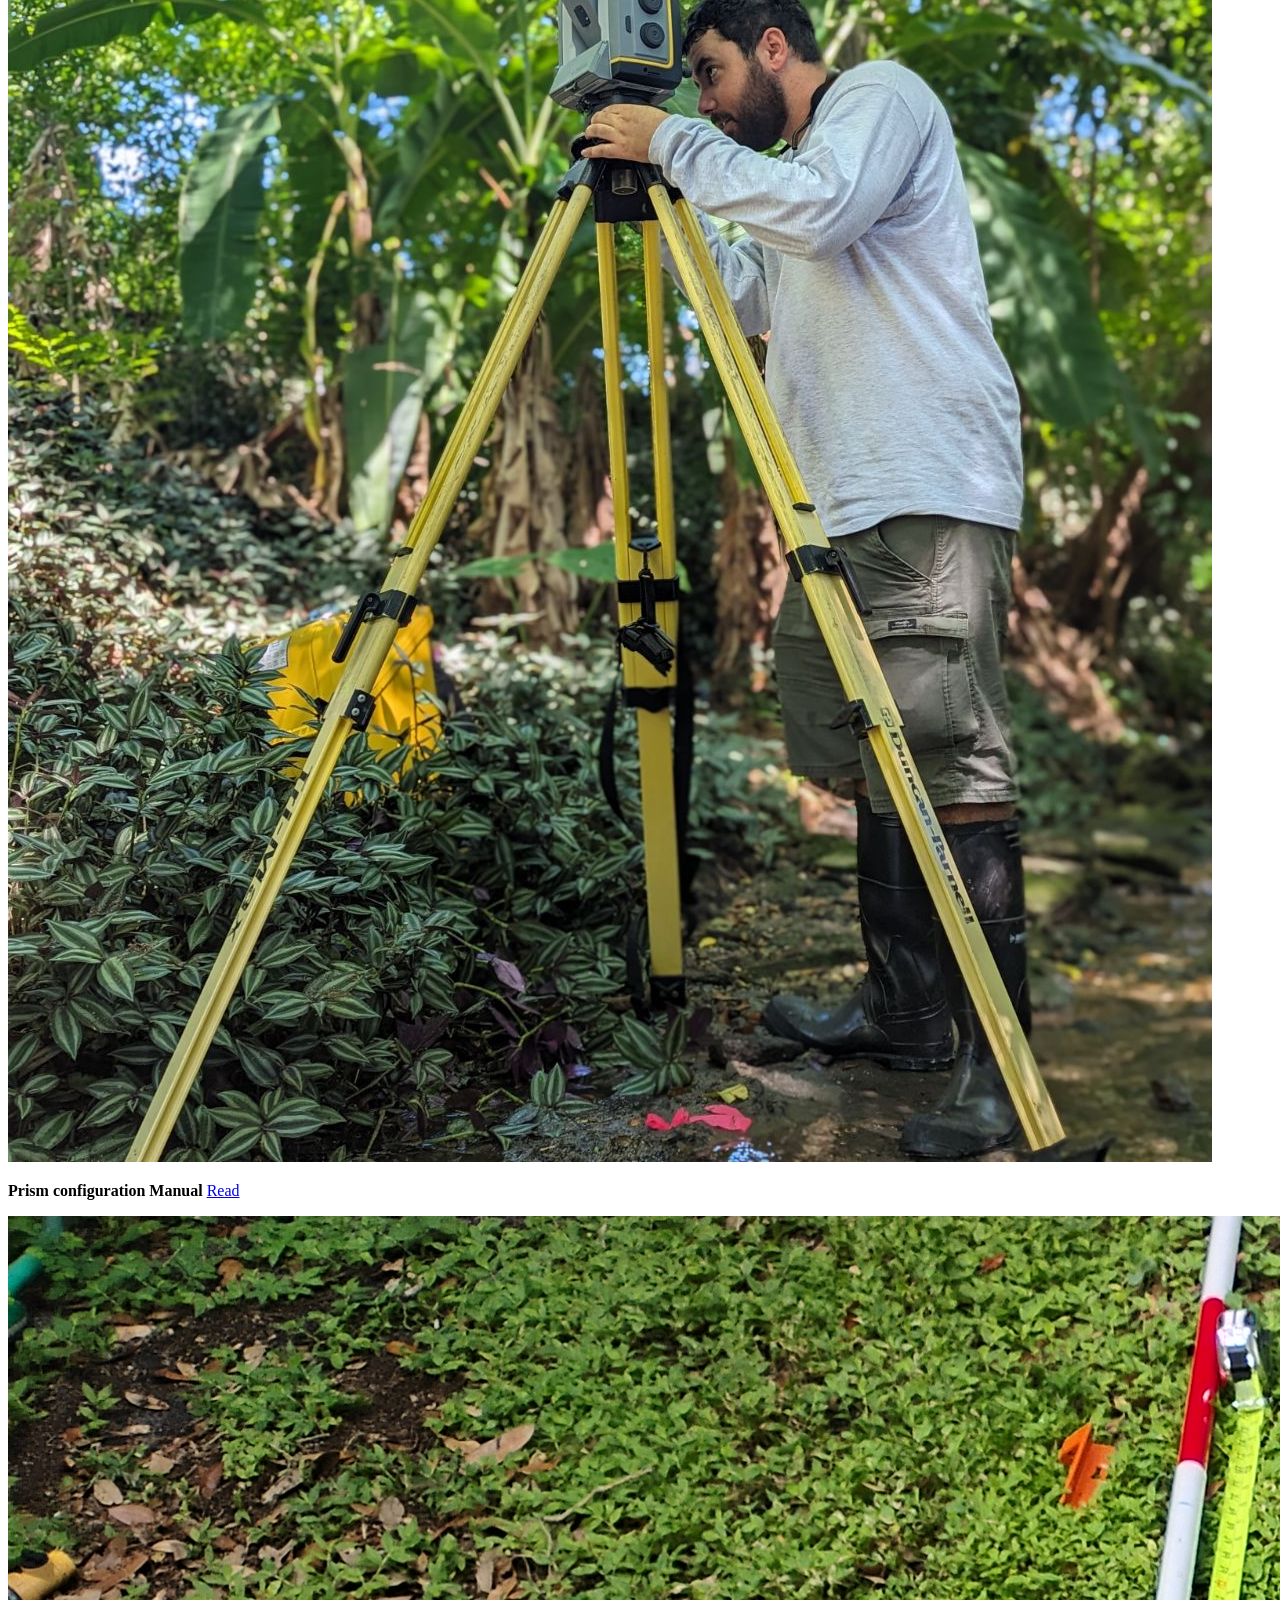
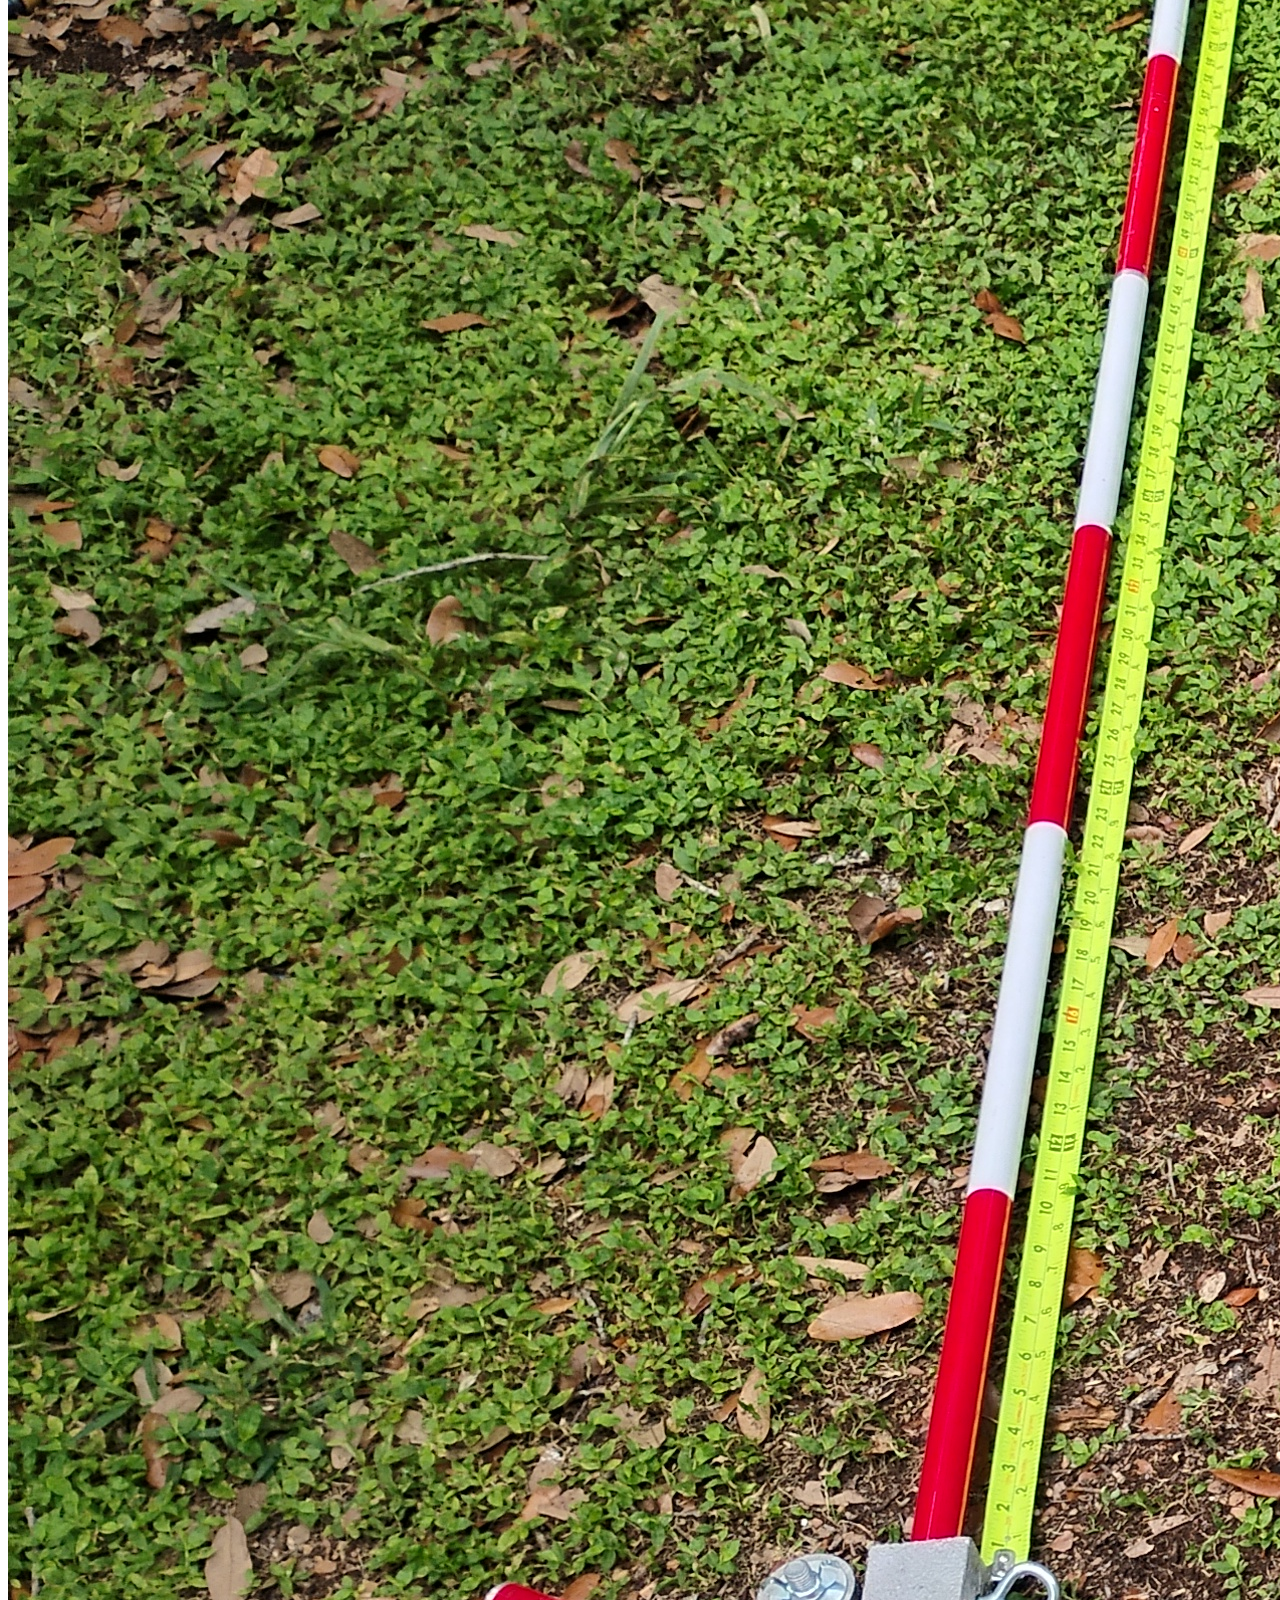
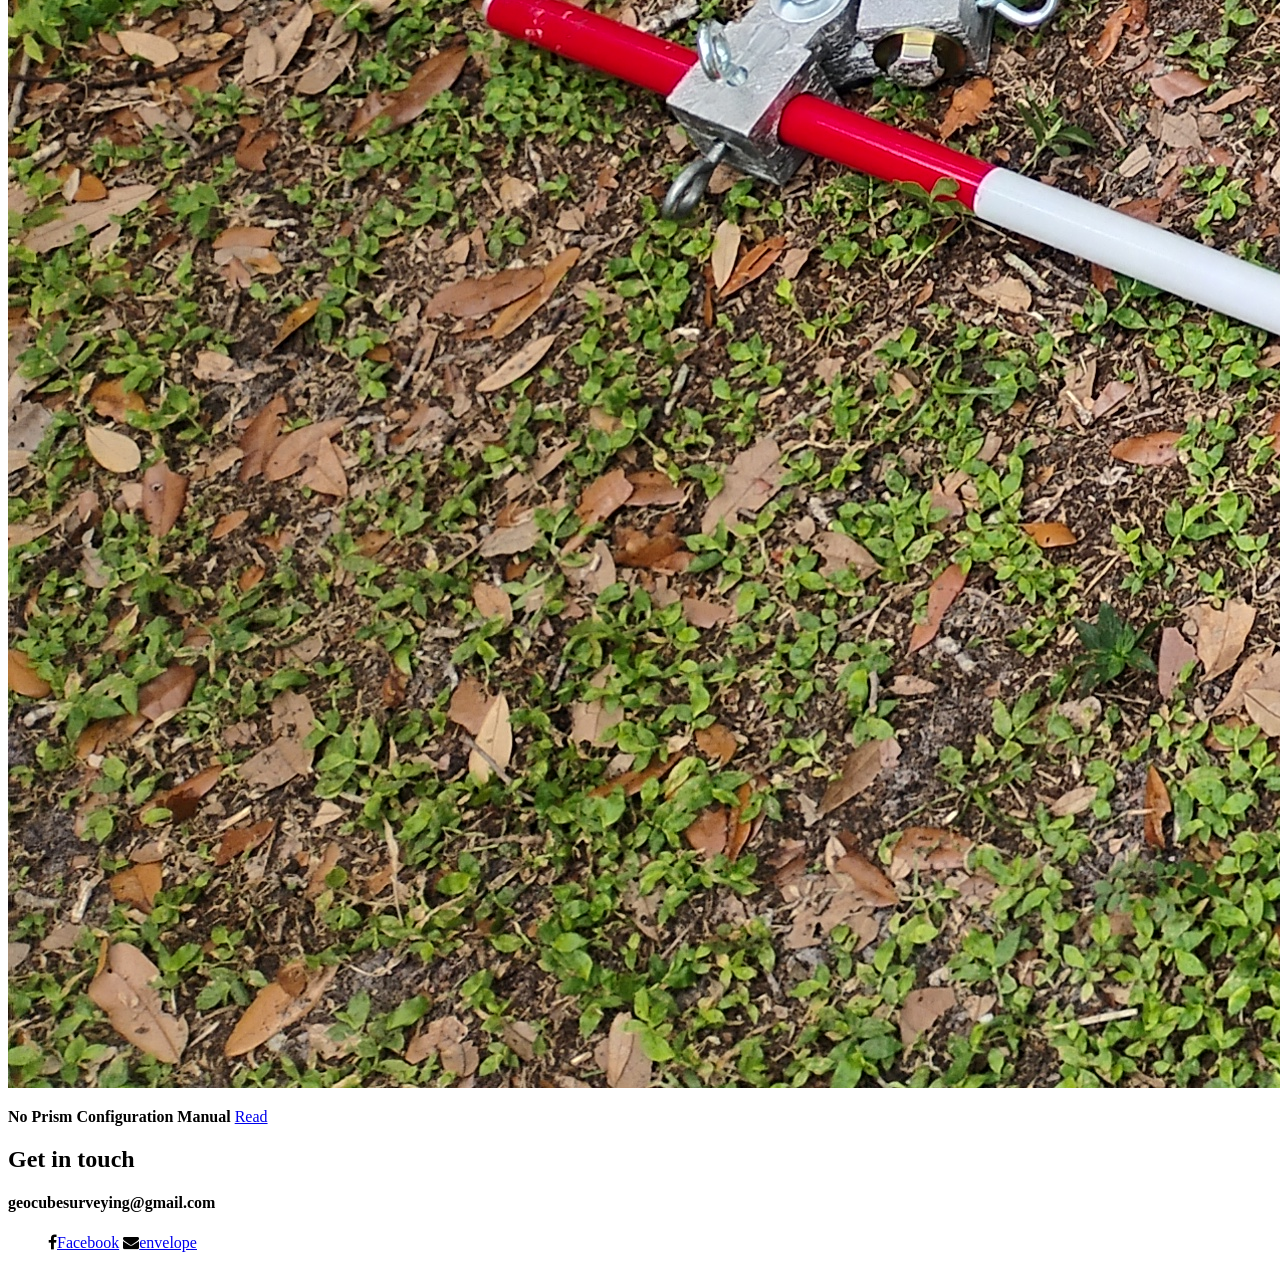
==== commit 1d3336da: "Update documentation" ====
--- a/index.html
+++ b/index.html
@@ -38,11 +38,11 @@
     </section>
 
     <section id="content">
-        <h3>The GEOCUBE Invert Tool kit</h3>
+        <h3>The GEOCUBE Invert Tool</h3>
 
-<p>The goal was to create an easy to use invert tool kit with a variety of configurations to be more versatile than any other invert product on the market. Designed to speed up the inverting process by allowing quick measurements on pipes. Also, finally achieve a quick accurate way to find pipe sizes utilizing simple technique or total station precision. Our product specializes in getting inverts with the help of range poles/grade rod, lath, total station, prism, and hand level. By utilizing tools already in a surveyor's toolbox, inverting can become a simple, clean, and sanitary process.</p>
-<p><img src="/images/use_these/AAAA13.jpg" style="display: block; width: 50%" /></p>
-<p>Utilize the power of a total station and simple math for quick work of inverts. Alternatively, quickly gather inverts and pipe sizes manually with grade rod.</p>
+<p>The goal was to create an easy to use invert tool with a variety of configurations to be more versatile than any other invert product on the market. Designed to speed up the inverting process by allowing quick measurements on pipes. Also, finally achieve a quick accurate way to find pipe sizes utilizing simple technique and total station precision. Our product specializes in getting inverts with the help of range poles, total station, prism, and hand level. By utilizing tools already in a surveyor's toolbox, inverting can become a simple, clean, and sanitary process.</p>
+<p><img src="/images/use_these/BBB000.jpg" style="display: block; width: 50%" /></p>
+<p>Utilize the power of a total station and simple math for quick work of inverts.</p>
 <p><img src="/images/use_these/551.jpg" style="display: block; width: 50%" />
 <br>
 <img src="/images/use_these/AAAA12.png" style="display: block; width: 50%" /></p>
@@ -70,7 +70,7 @@
 <br></p>
 <p><img src="/images/A0004.png" style="display: block; width: 50%" />
 <br>
-<img src="/images/use_these/AAAA06.jpg" style="display: block; width: 50%" /></p>
+<img src="/images/use_these/BBB333.jpg" style="display: block; width: 50%" /></p>
     </section>
 						</div>
 					</div>
@@ -133,7 +133,7 @@
         <p><strong>Prism configuration Manual</strong> <a href="/blog/2025/07/06/manual_1/">Read</a></p> 
     </article>
     <article>
-        <a href="/blog/2025/07/06/manual_2/" class="image"><img src="/images/AAAA06.jpg" alt="AAAA06" /></a>
+        <a href="/blog/2025/07/06/manual_2/" class="image"><img src="/images/BBB555.jpg" alt="BBB555" /></a>
         <p><strong>No Prism Configuration Manual</strong> <a href="/blog/2025/07/06/manual_2/">Read</a></p> 
     </article>
 </div>        </section>
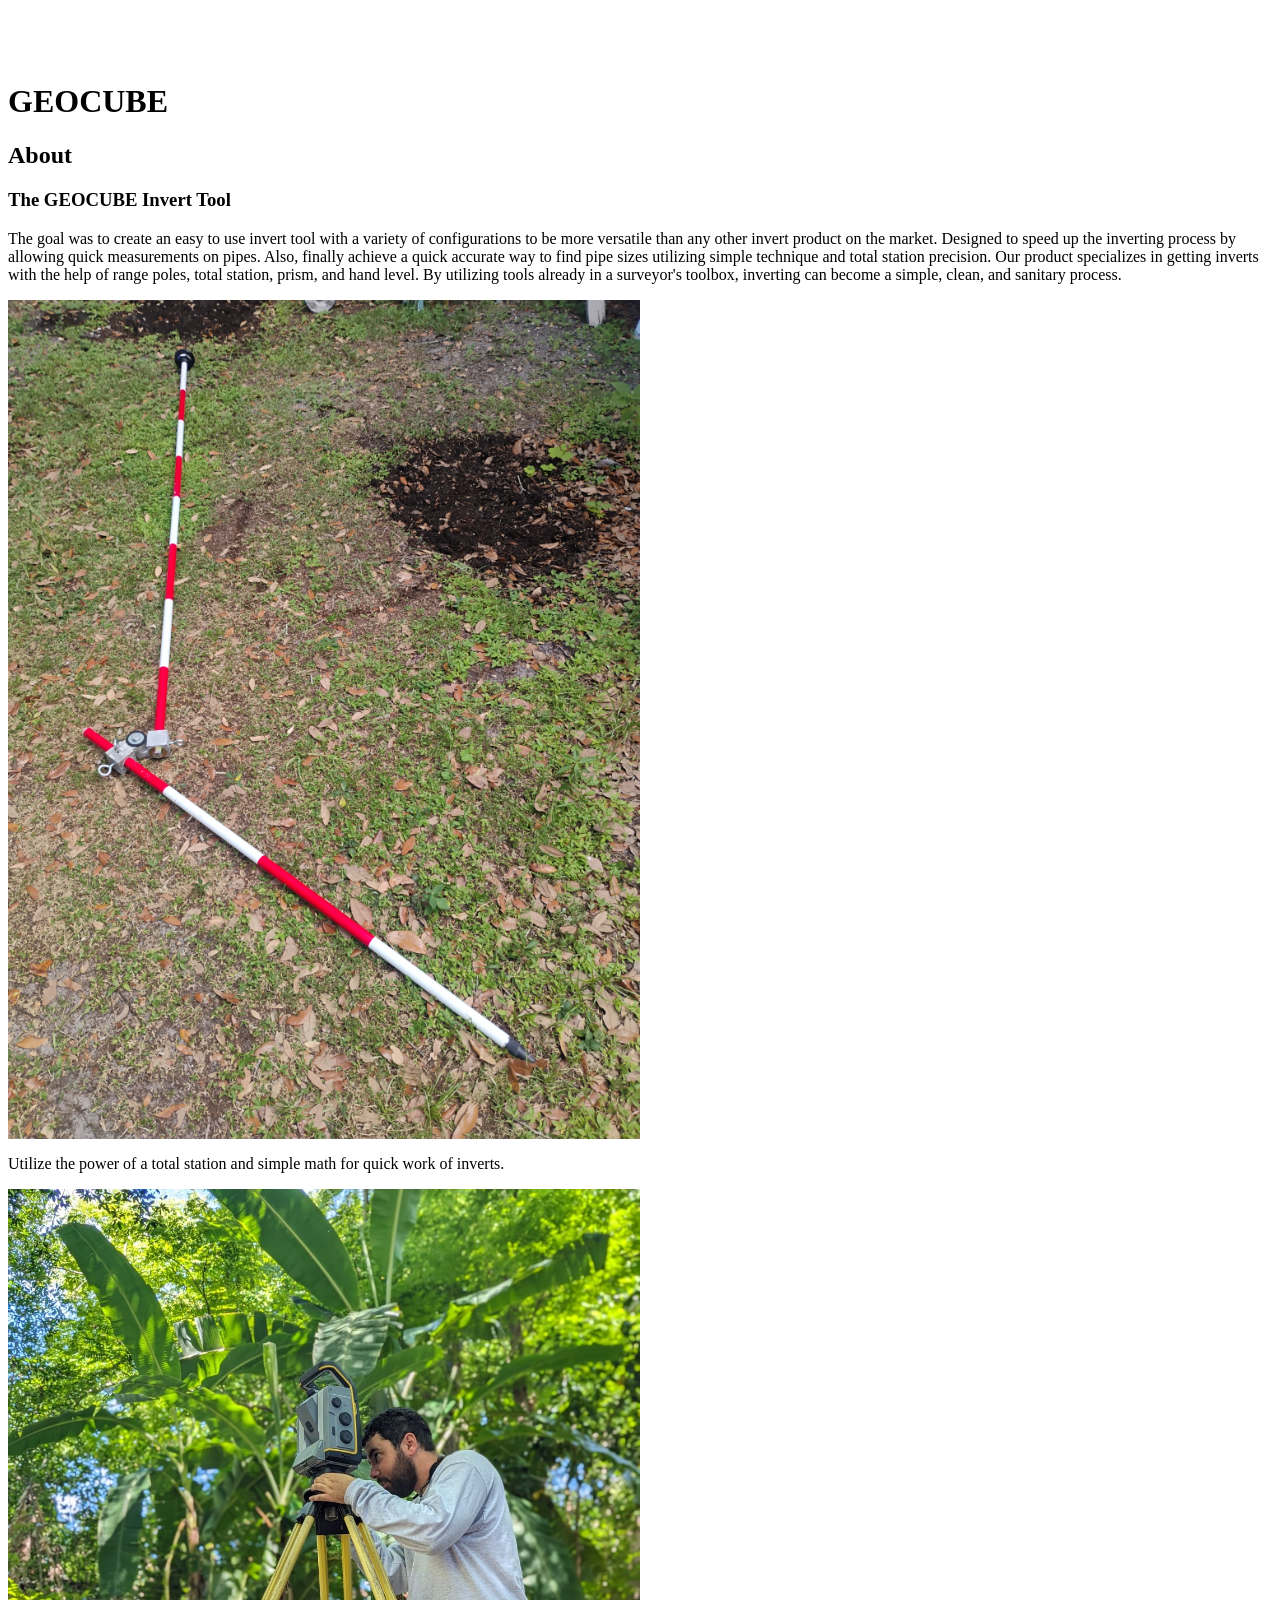
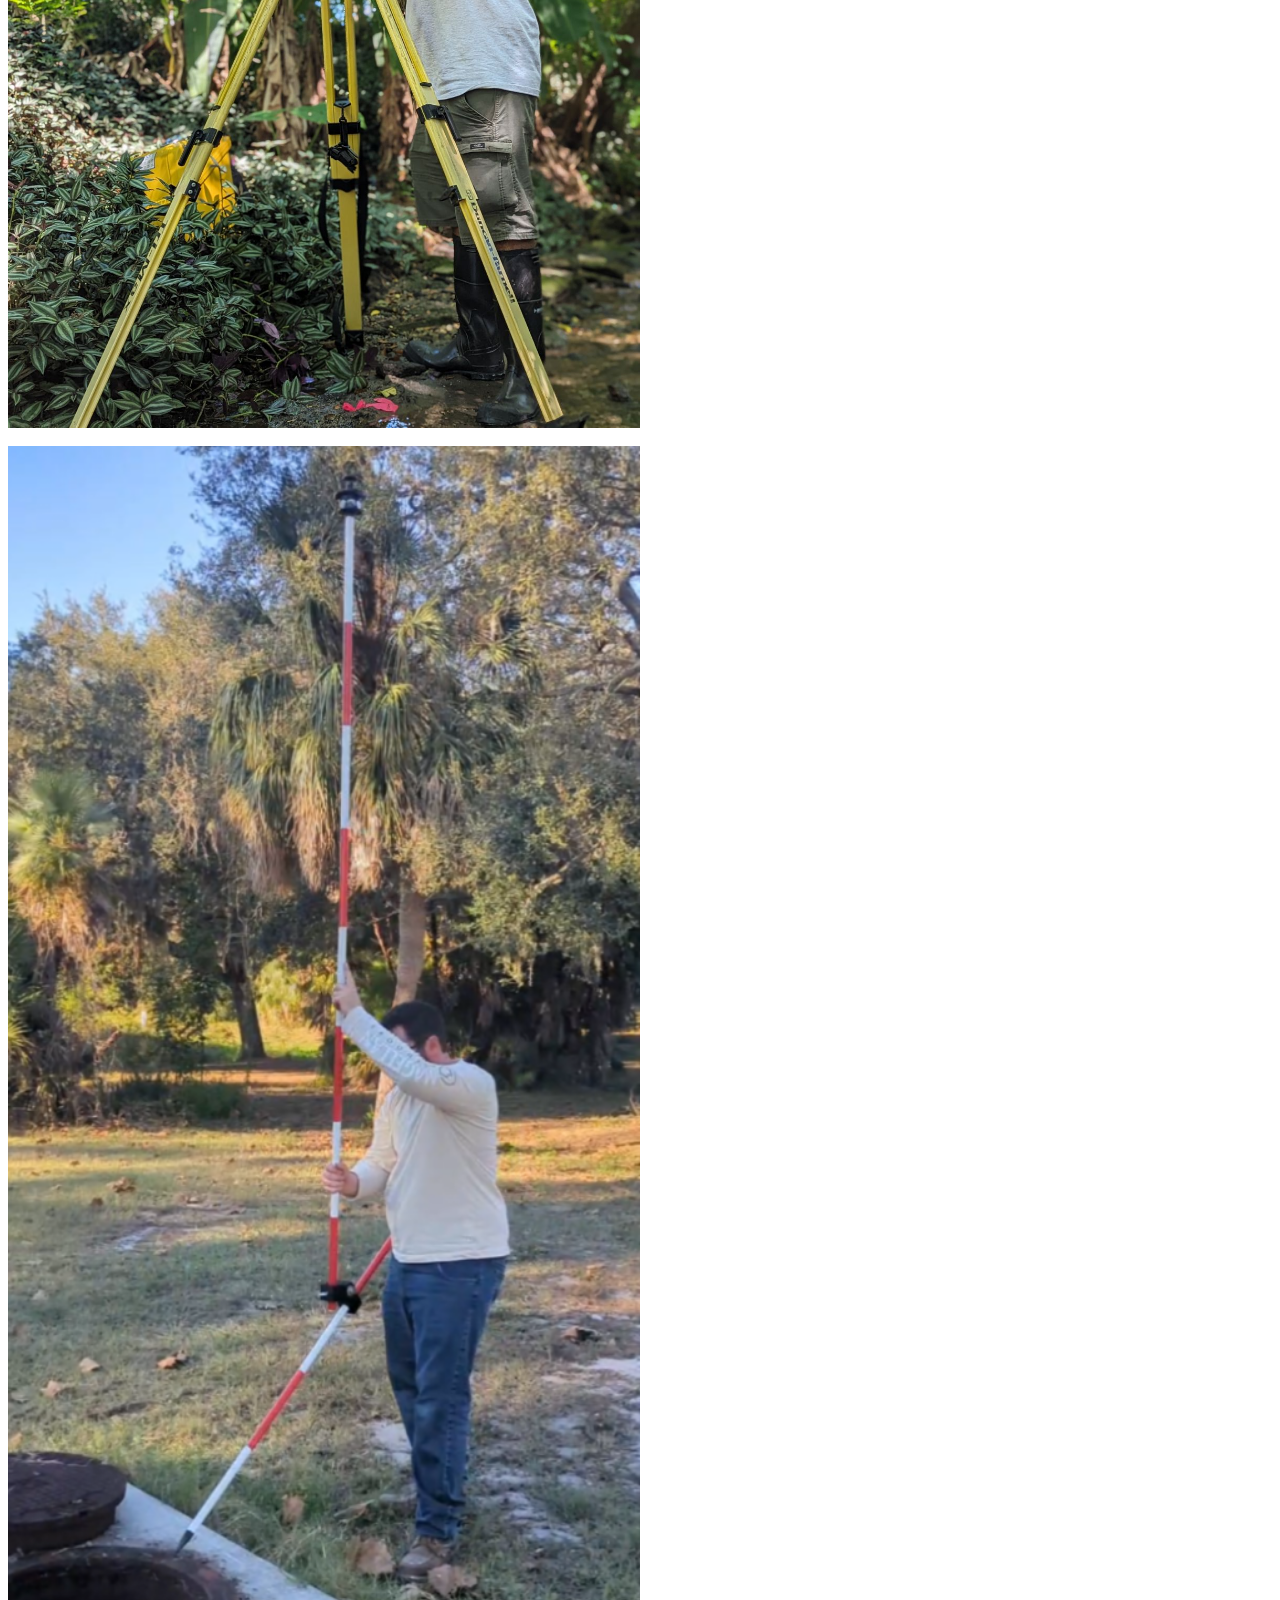
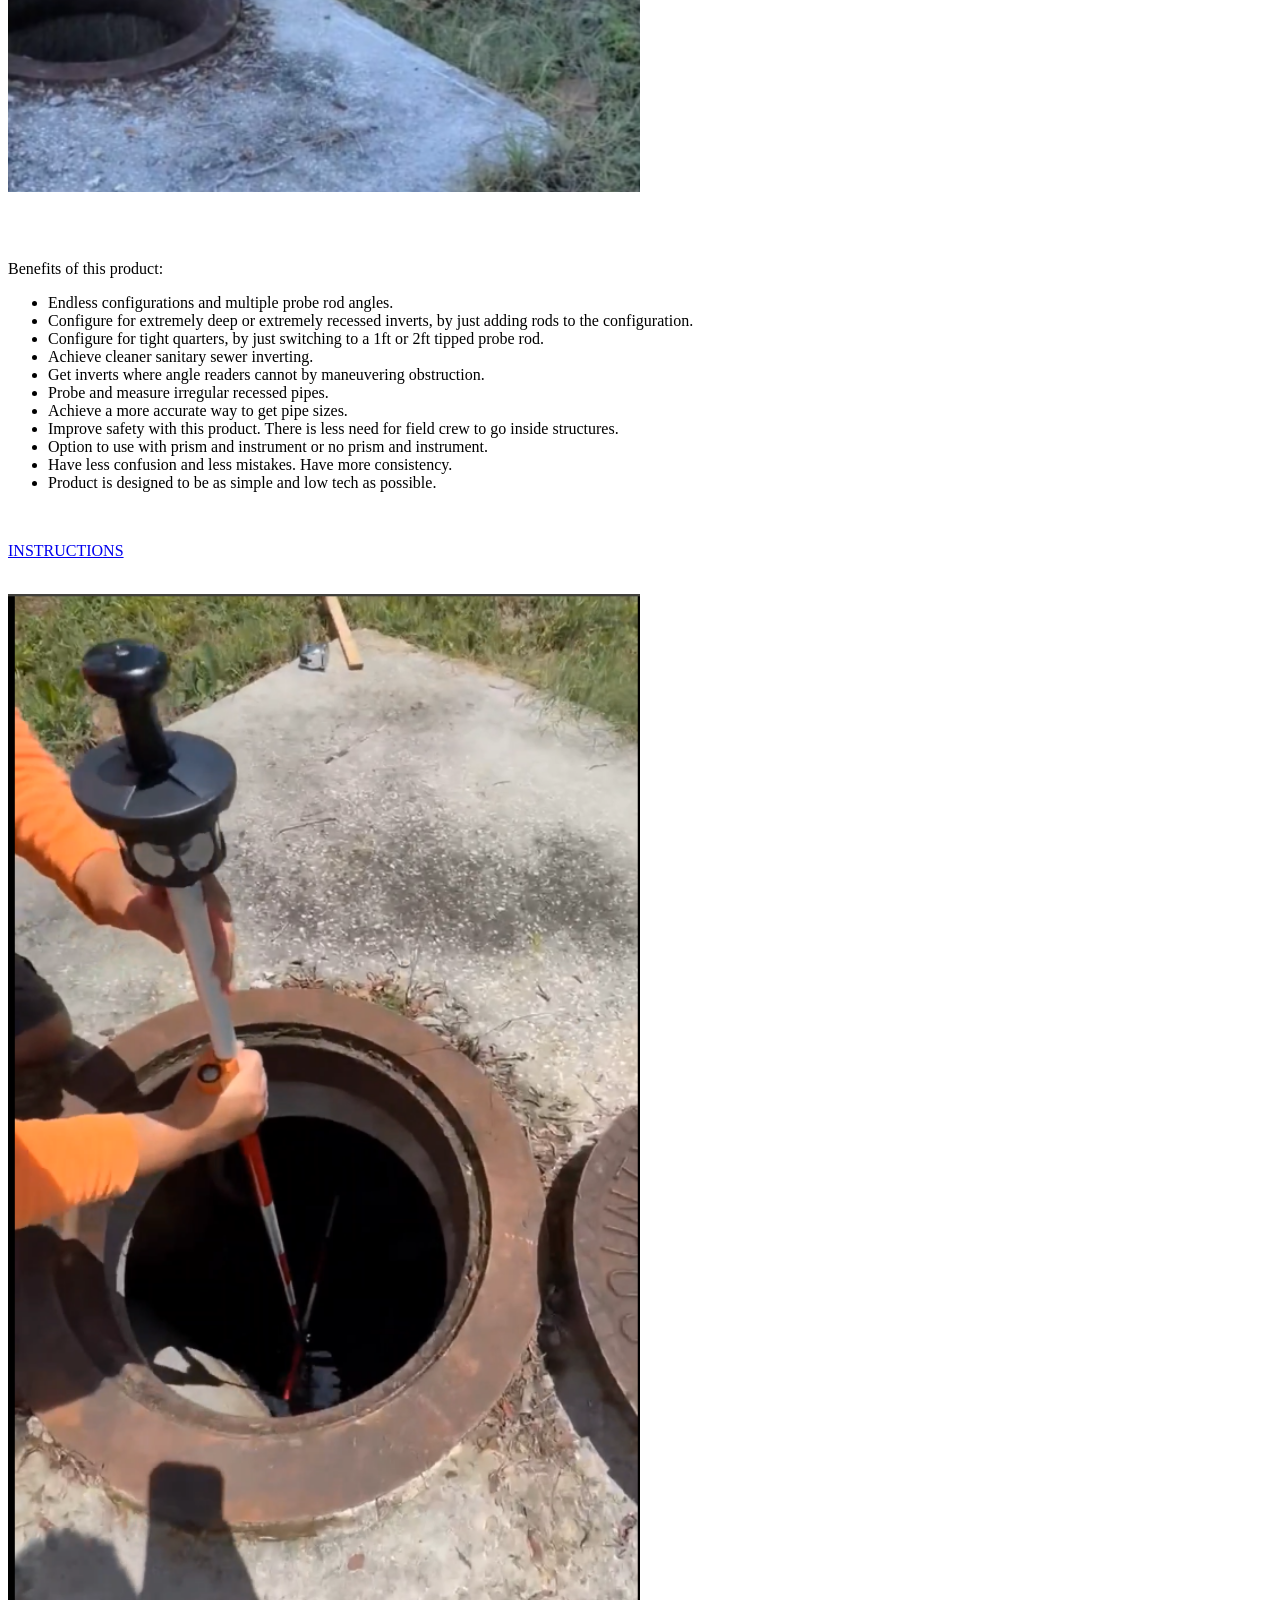
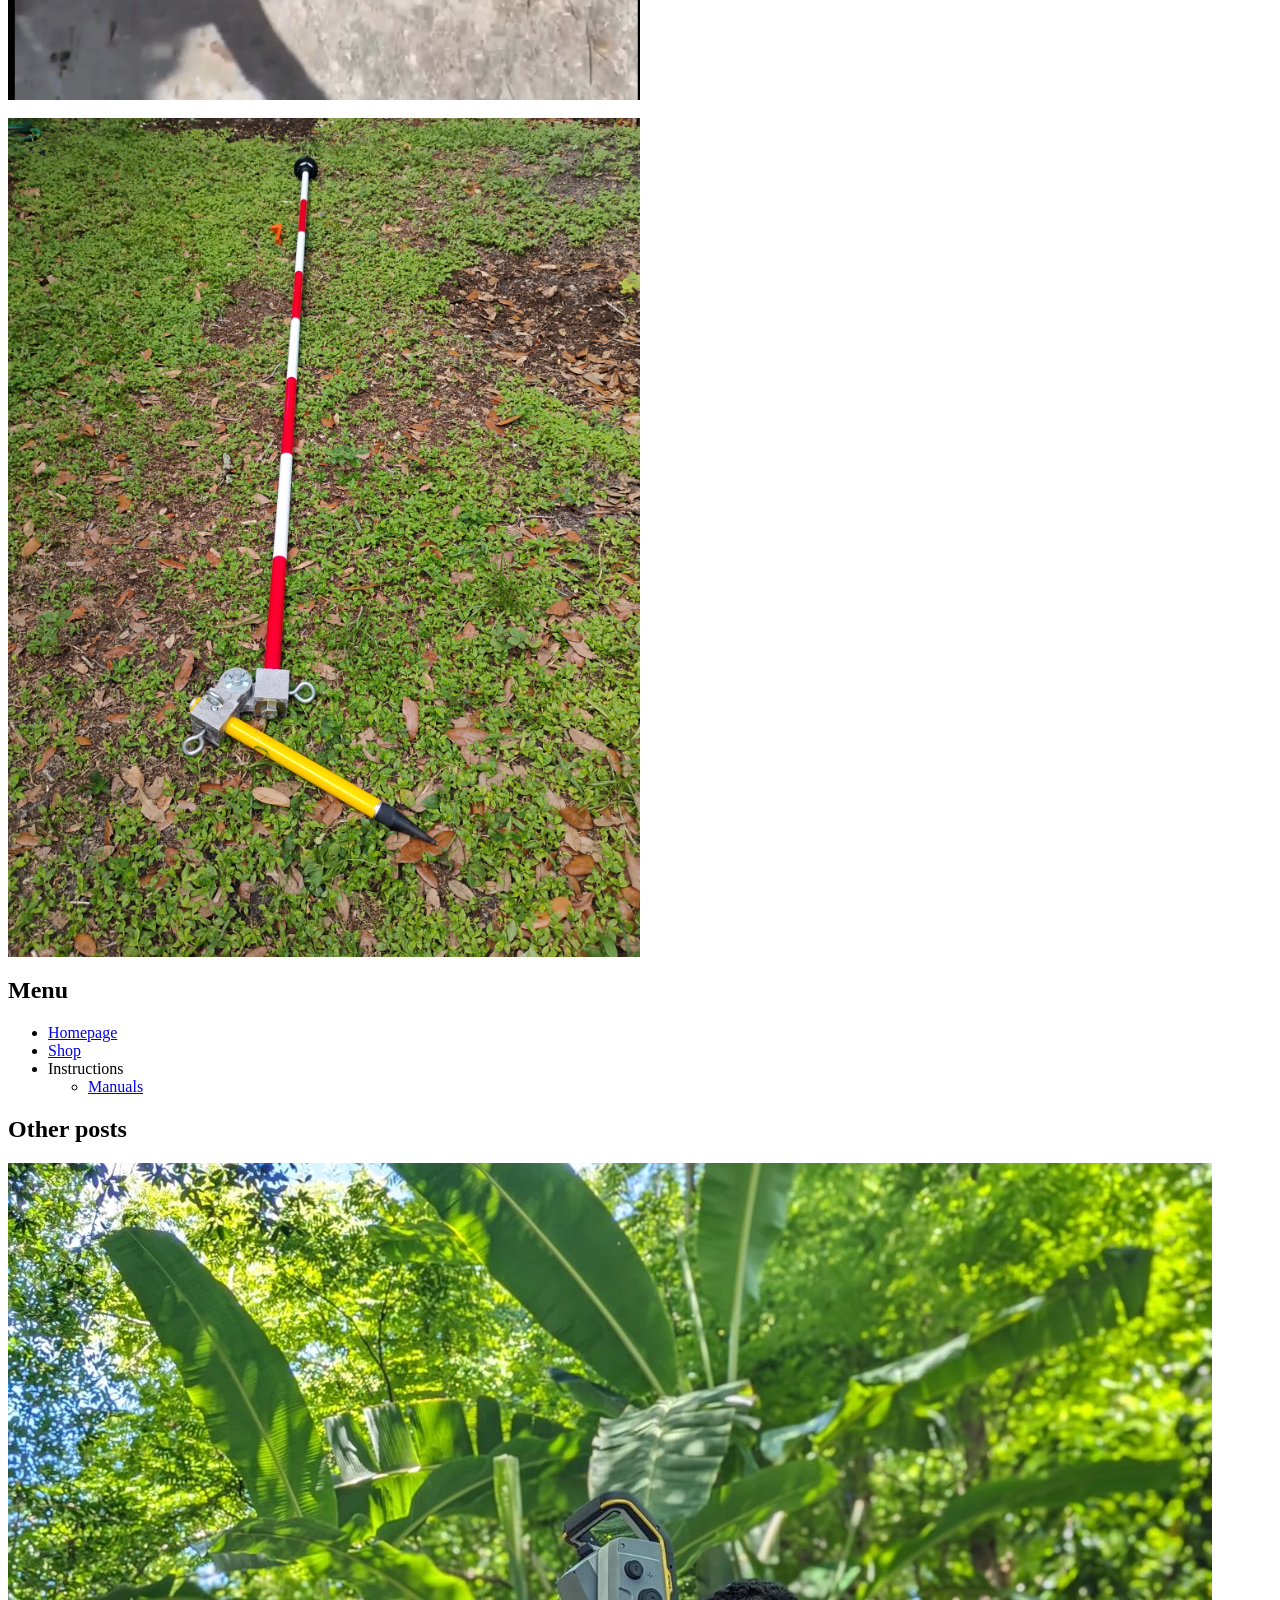
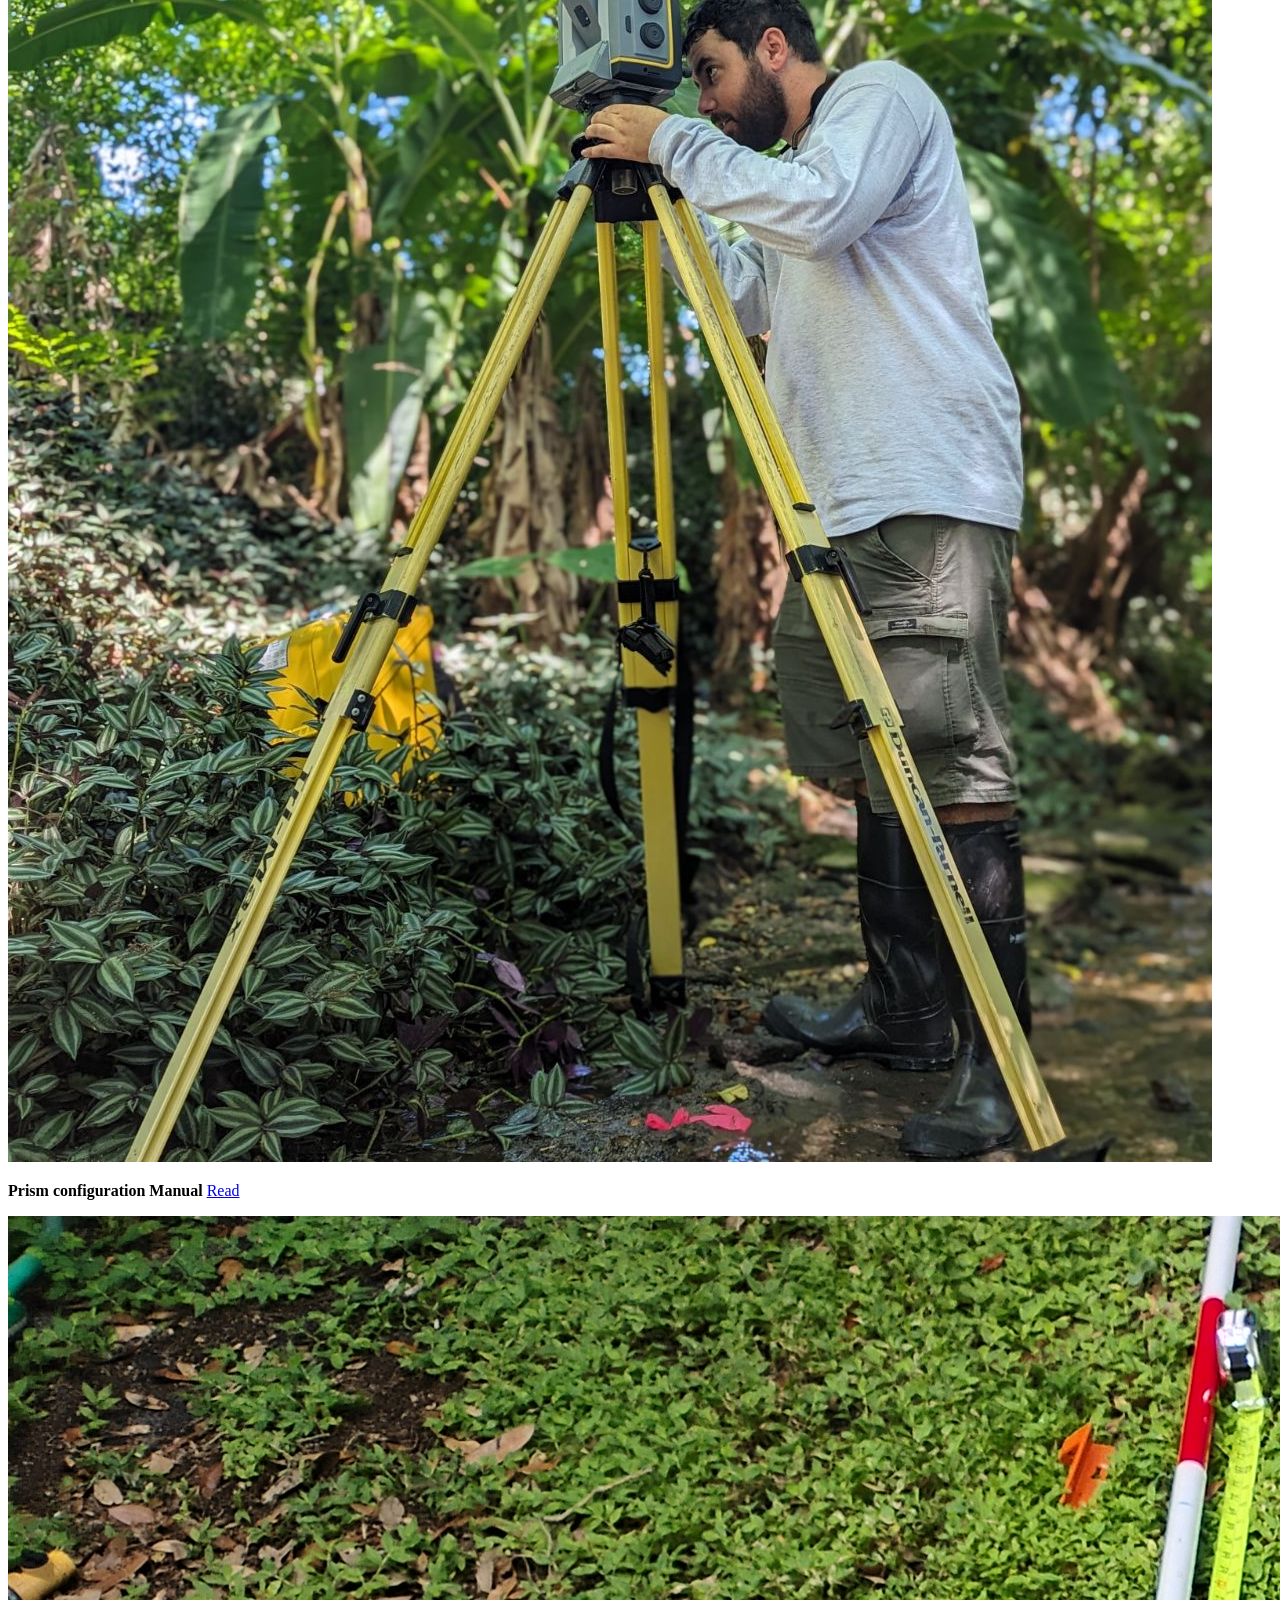
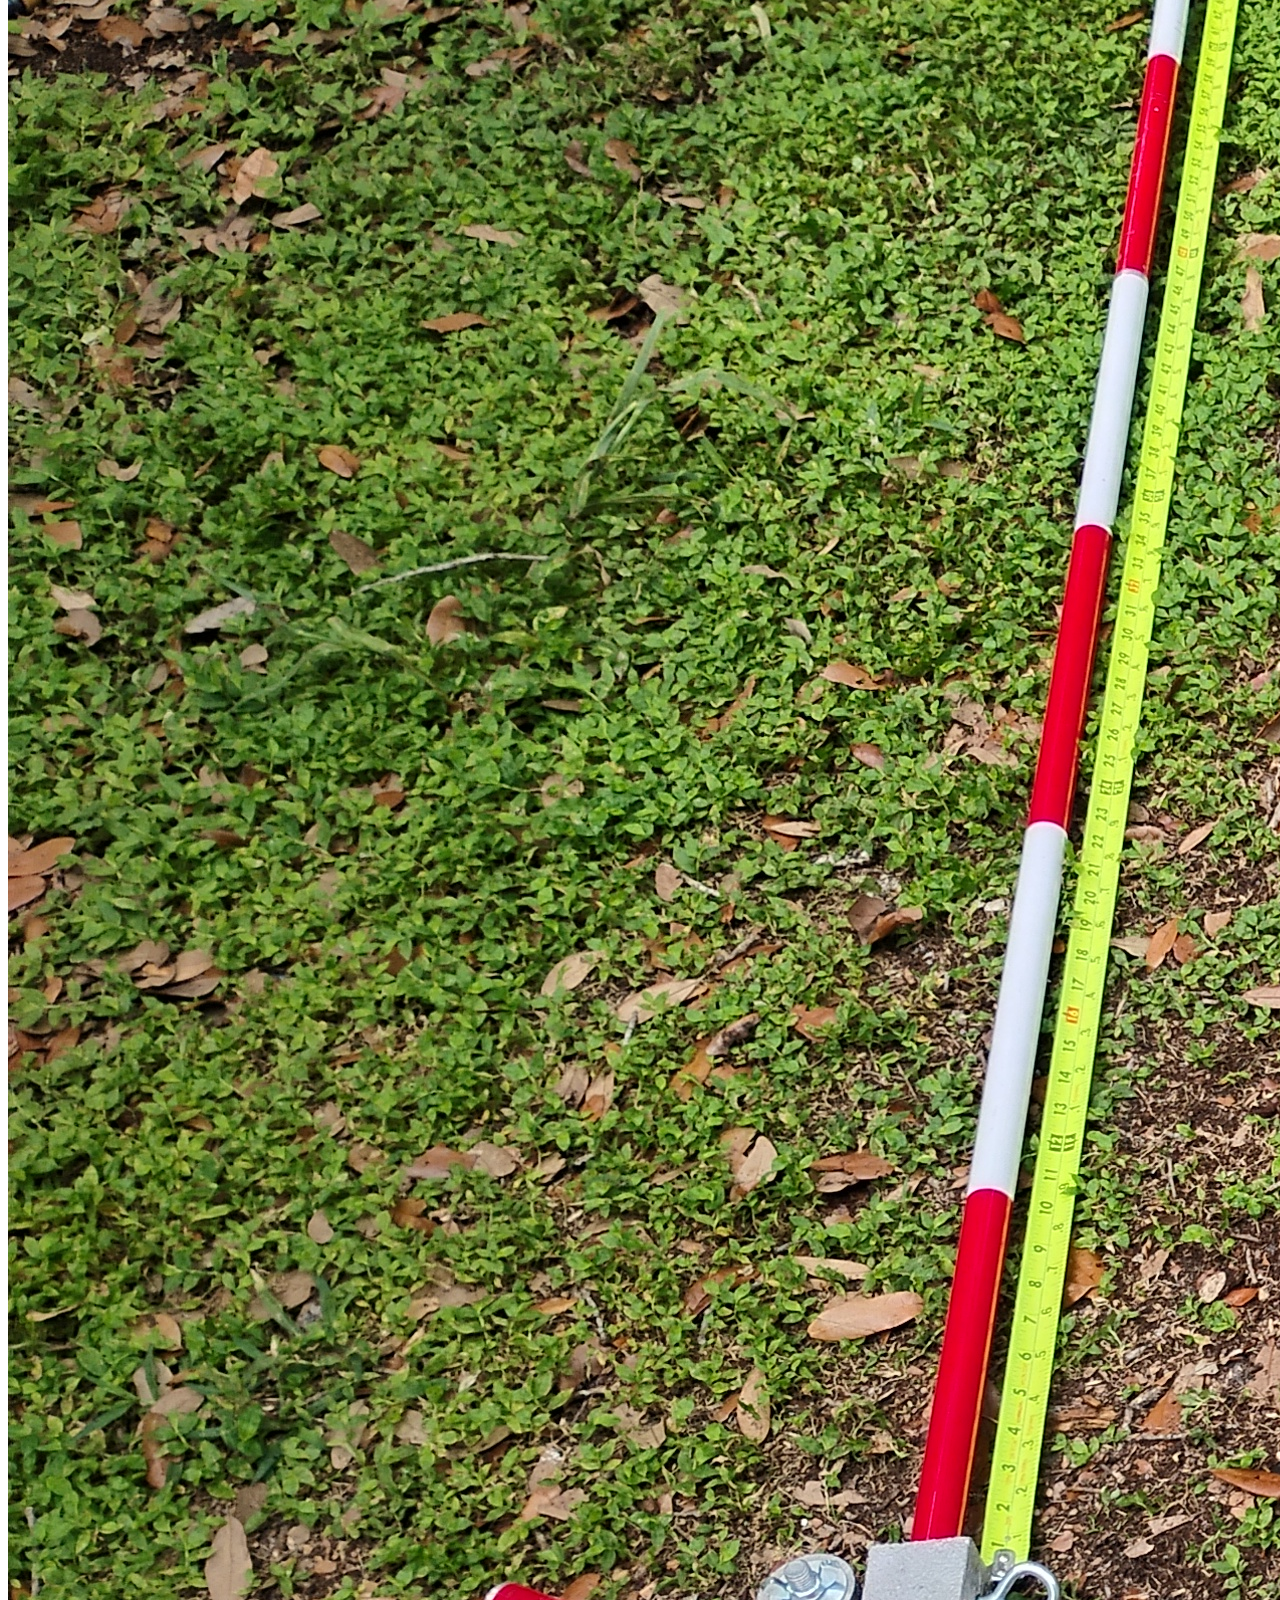
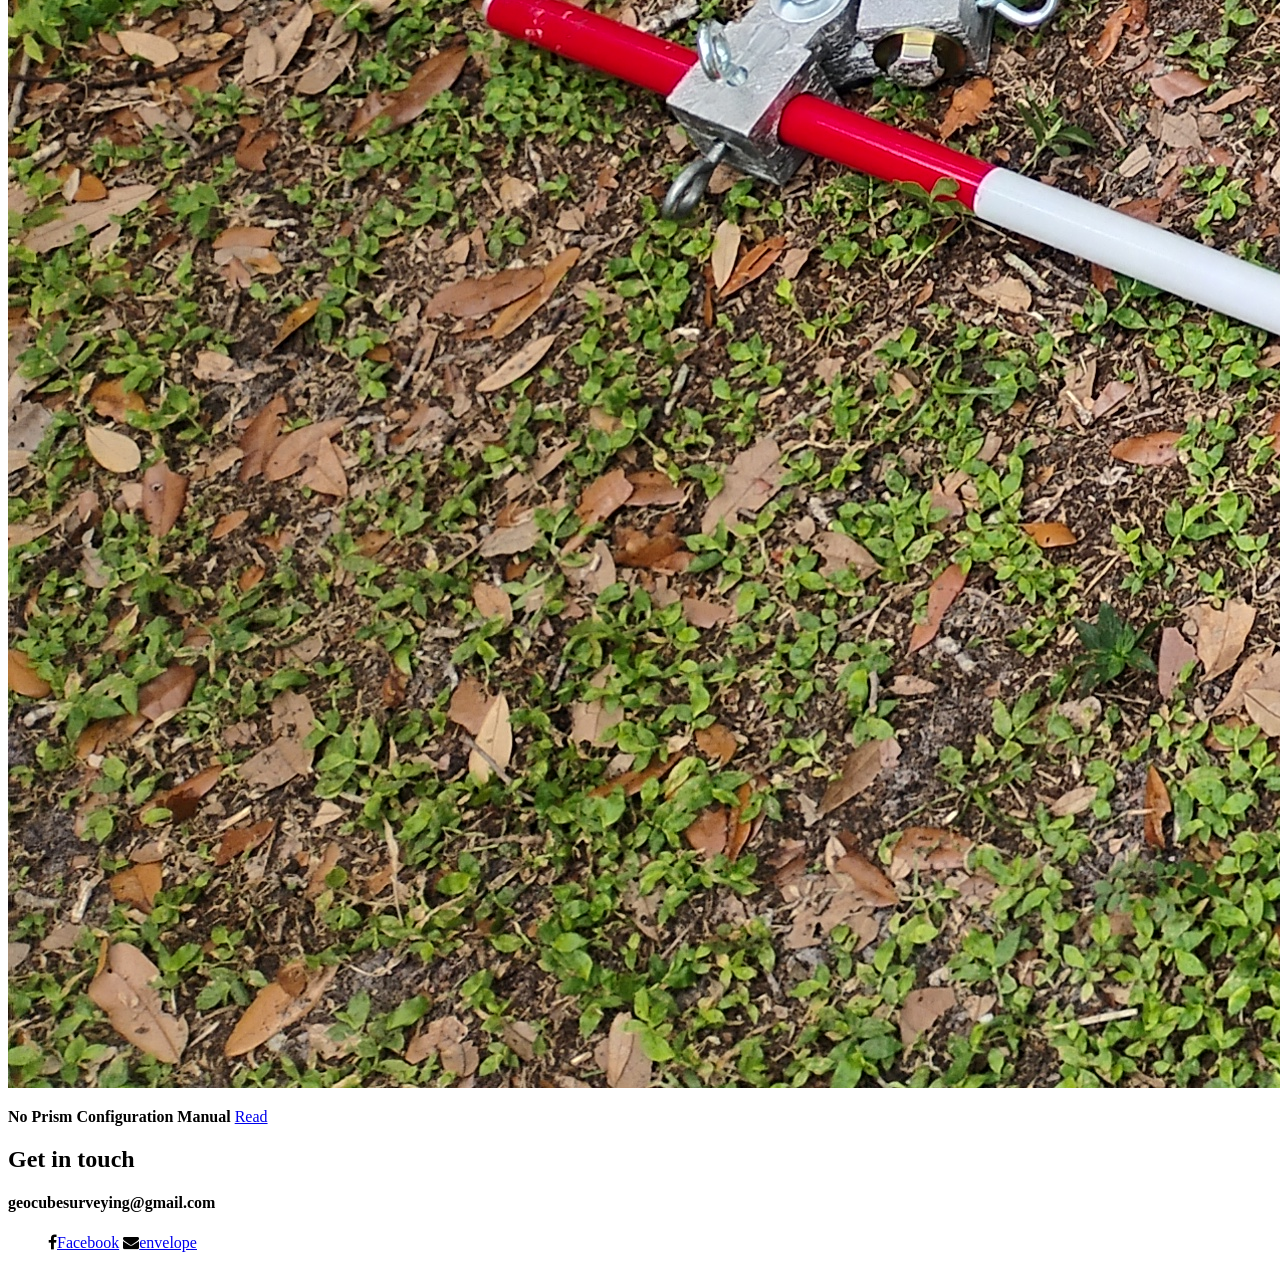
==== commit 7101c345: "Update documentation" ====
--- a/index.html
+++ b/index.html
@@ -53,7 +53,7 @@
     <li>Endless configurations and multiple probe rod angles. </li>
     <li>Configure for extremely deep or extremely recessed inverts, by just adding rods to the configuration.</li> 
     <li>Configure for tight quarters, by just switching to a 1ft  or 2ft tipped probe rod.</li>
-    <li>Achieve cleaner sanitary sewer inverting. Utilize disposible lath probe rods</li> 
+    <li>Achieve cleaner sanitary sewer inverting.</li> 
     <li>Get inverts where angle readers cannot by maneuvering obstruction.</li> 
     <li>Probe and measure irregular recessed pipes.</li>
     <li>Achieve a more accurate way to get pipe sizes.</li>
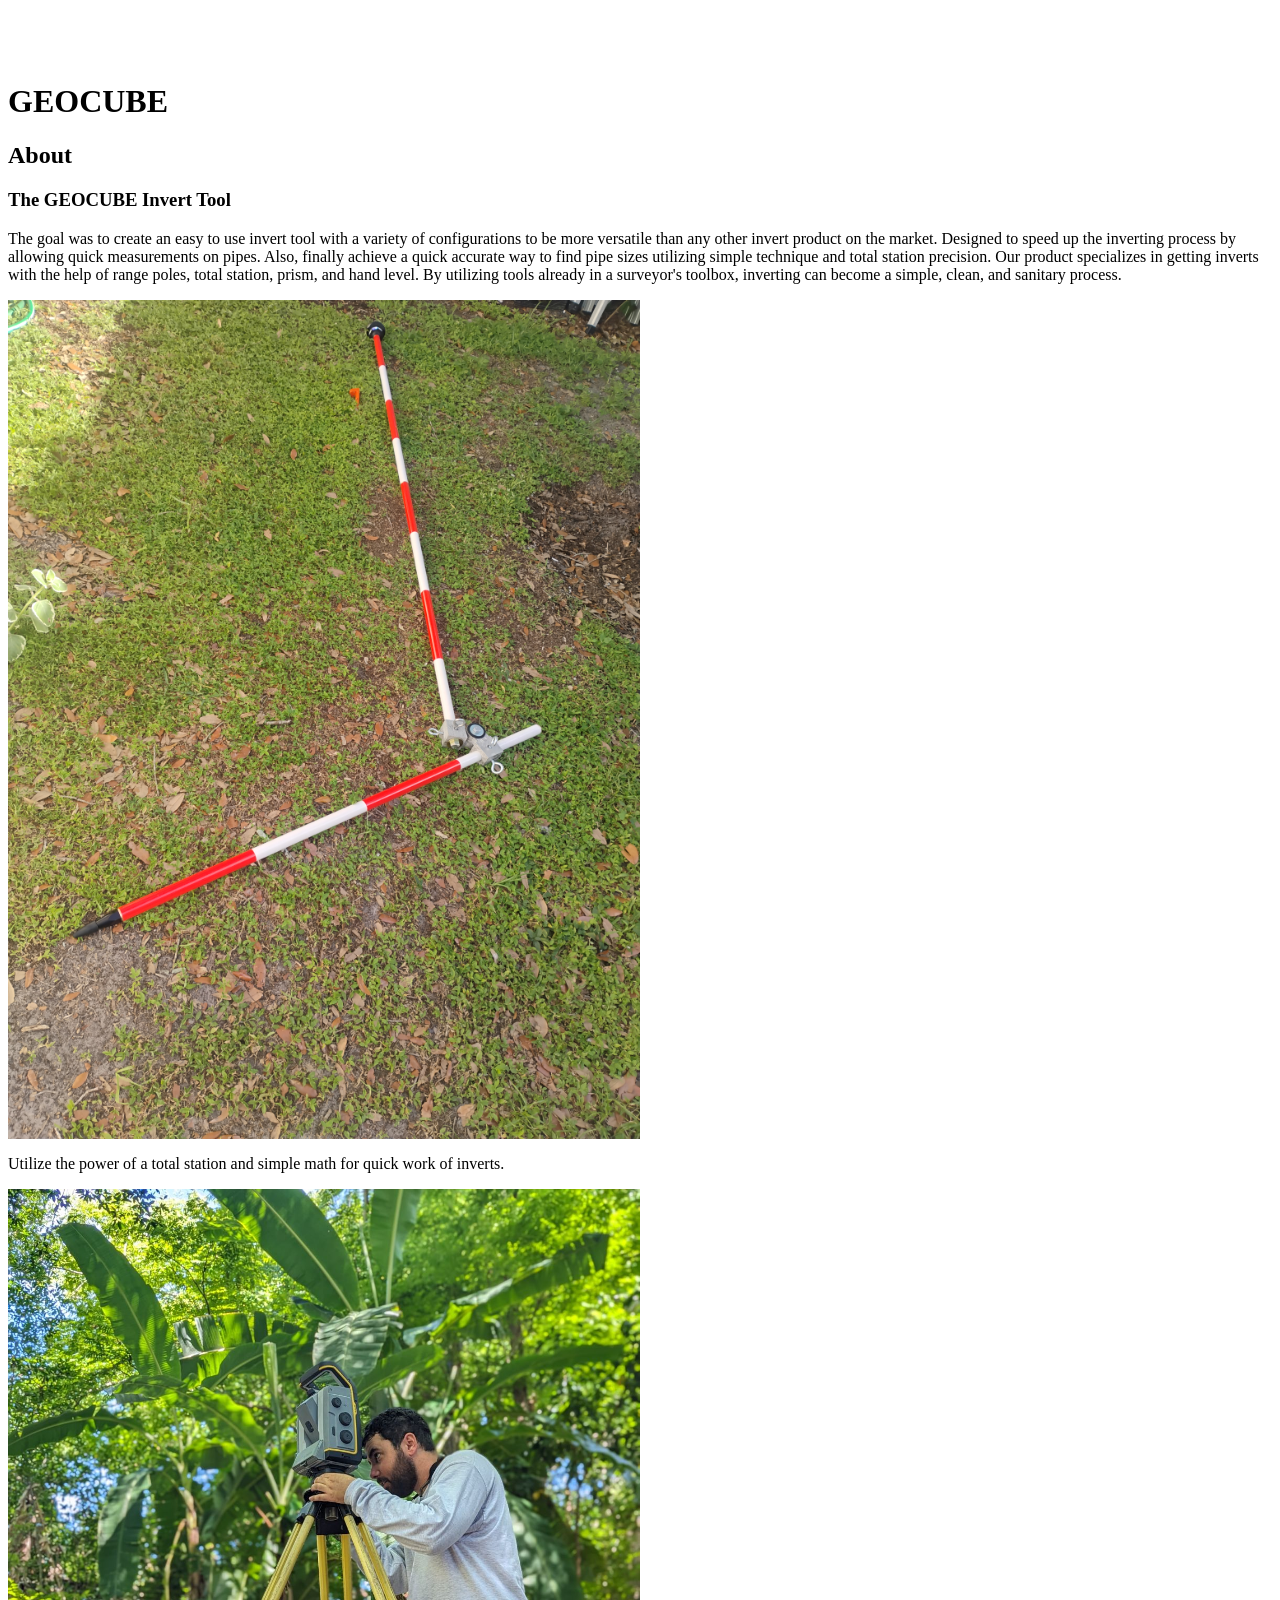
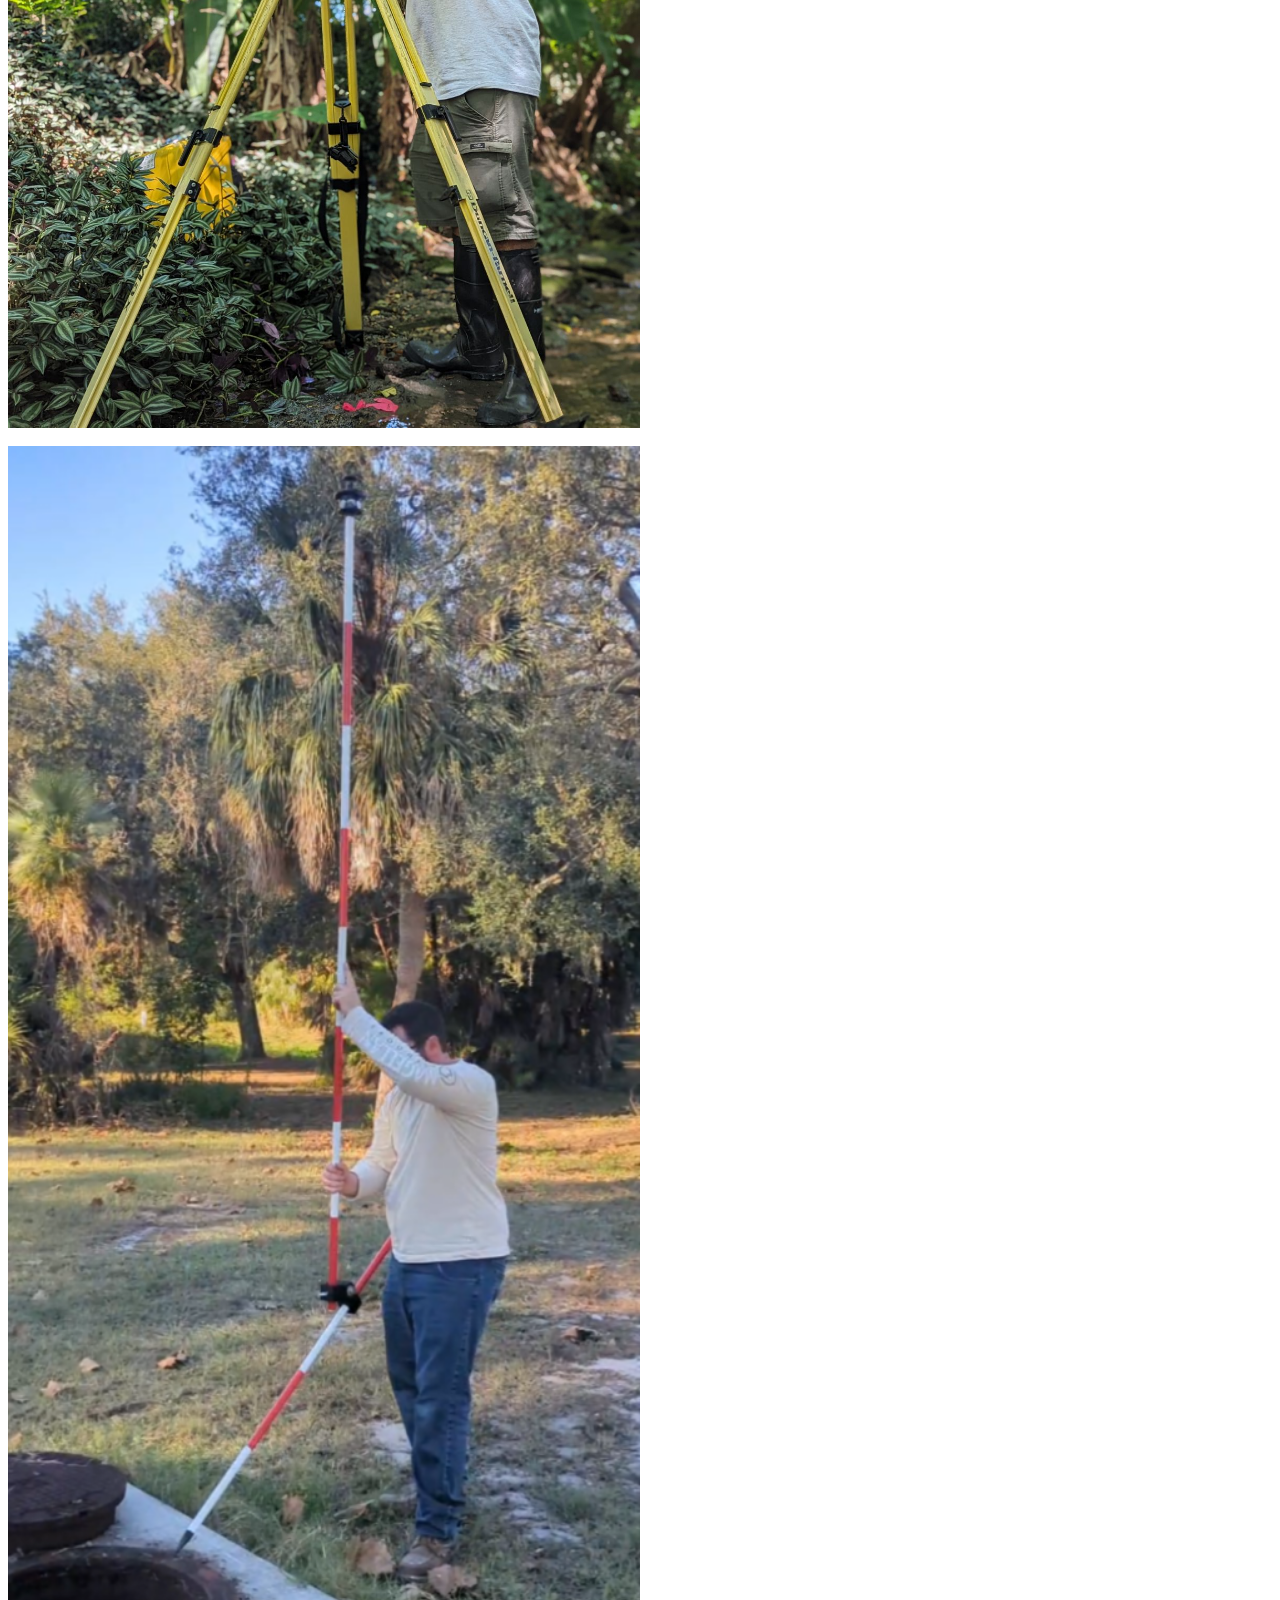
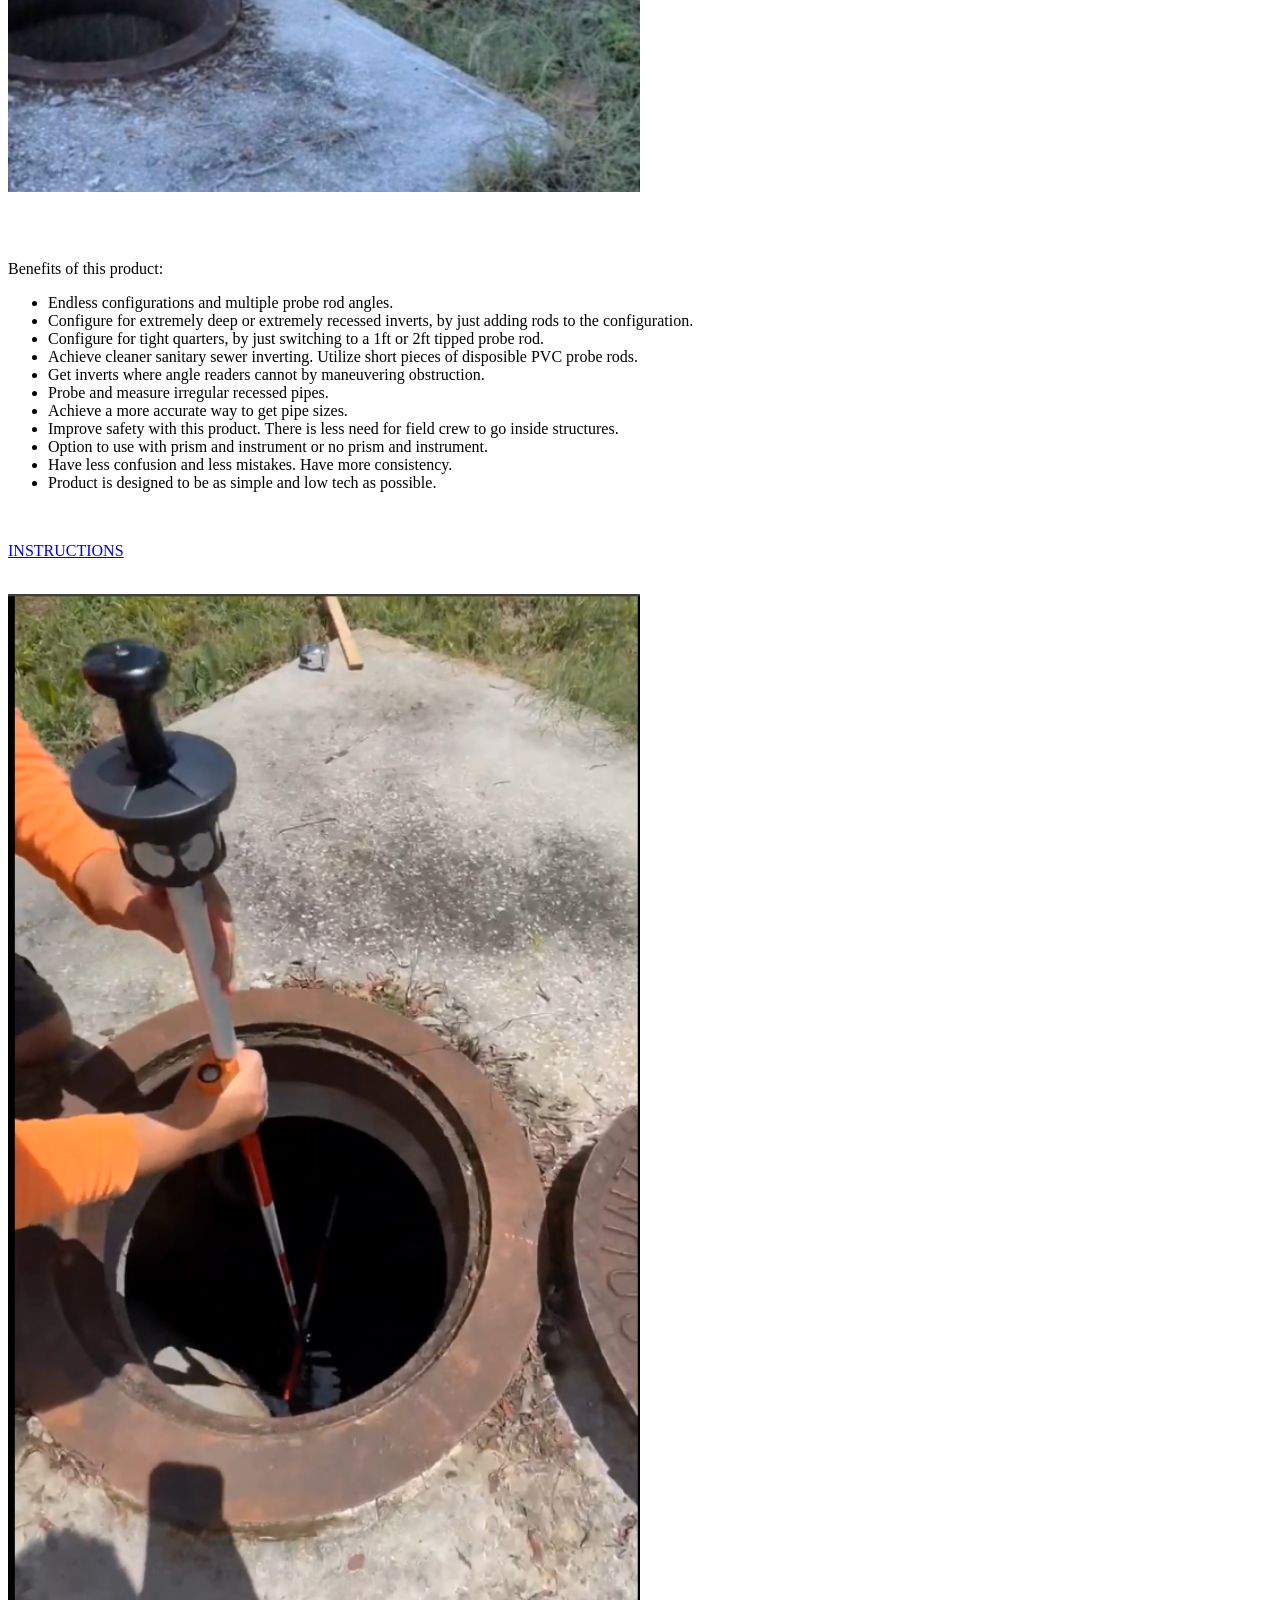
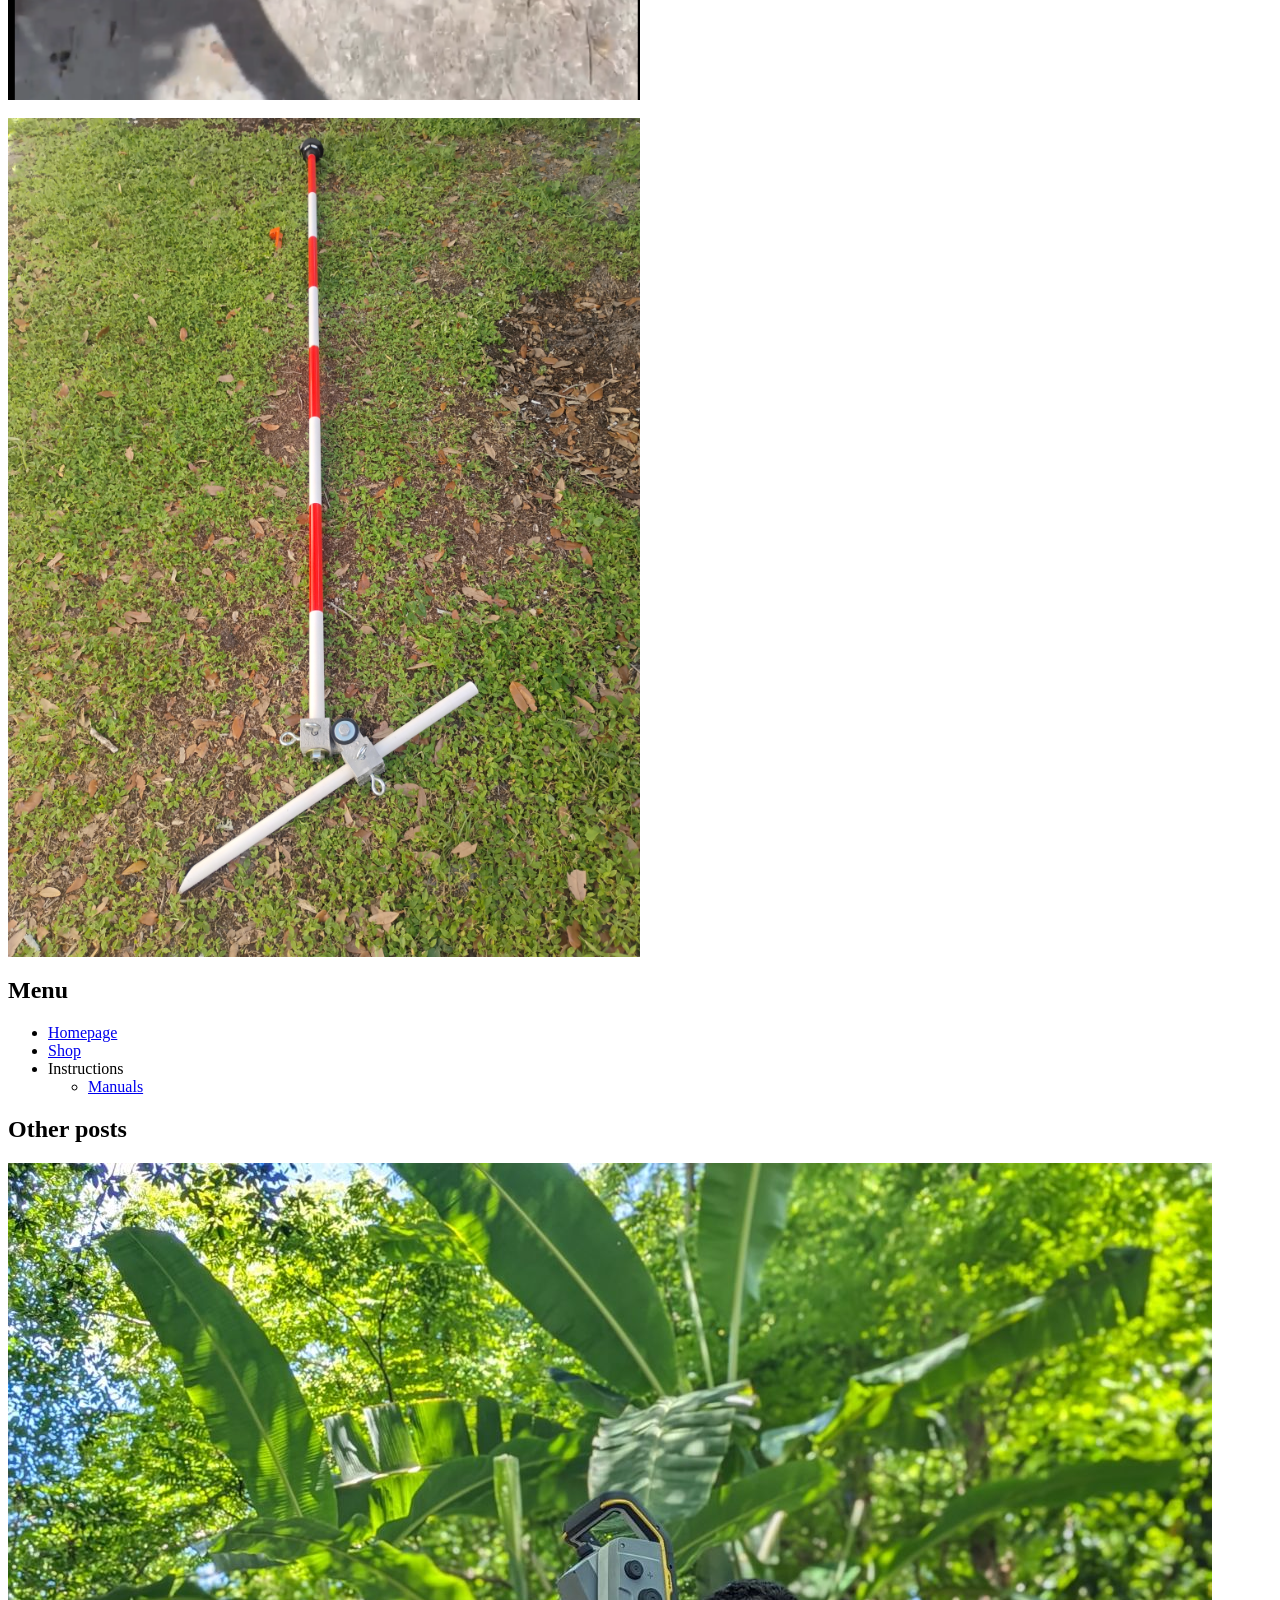
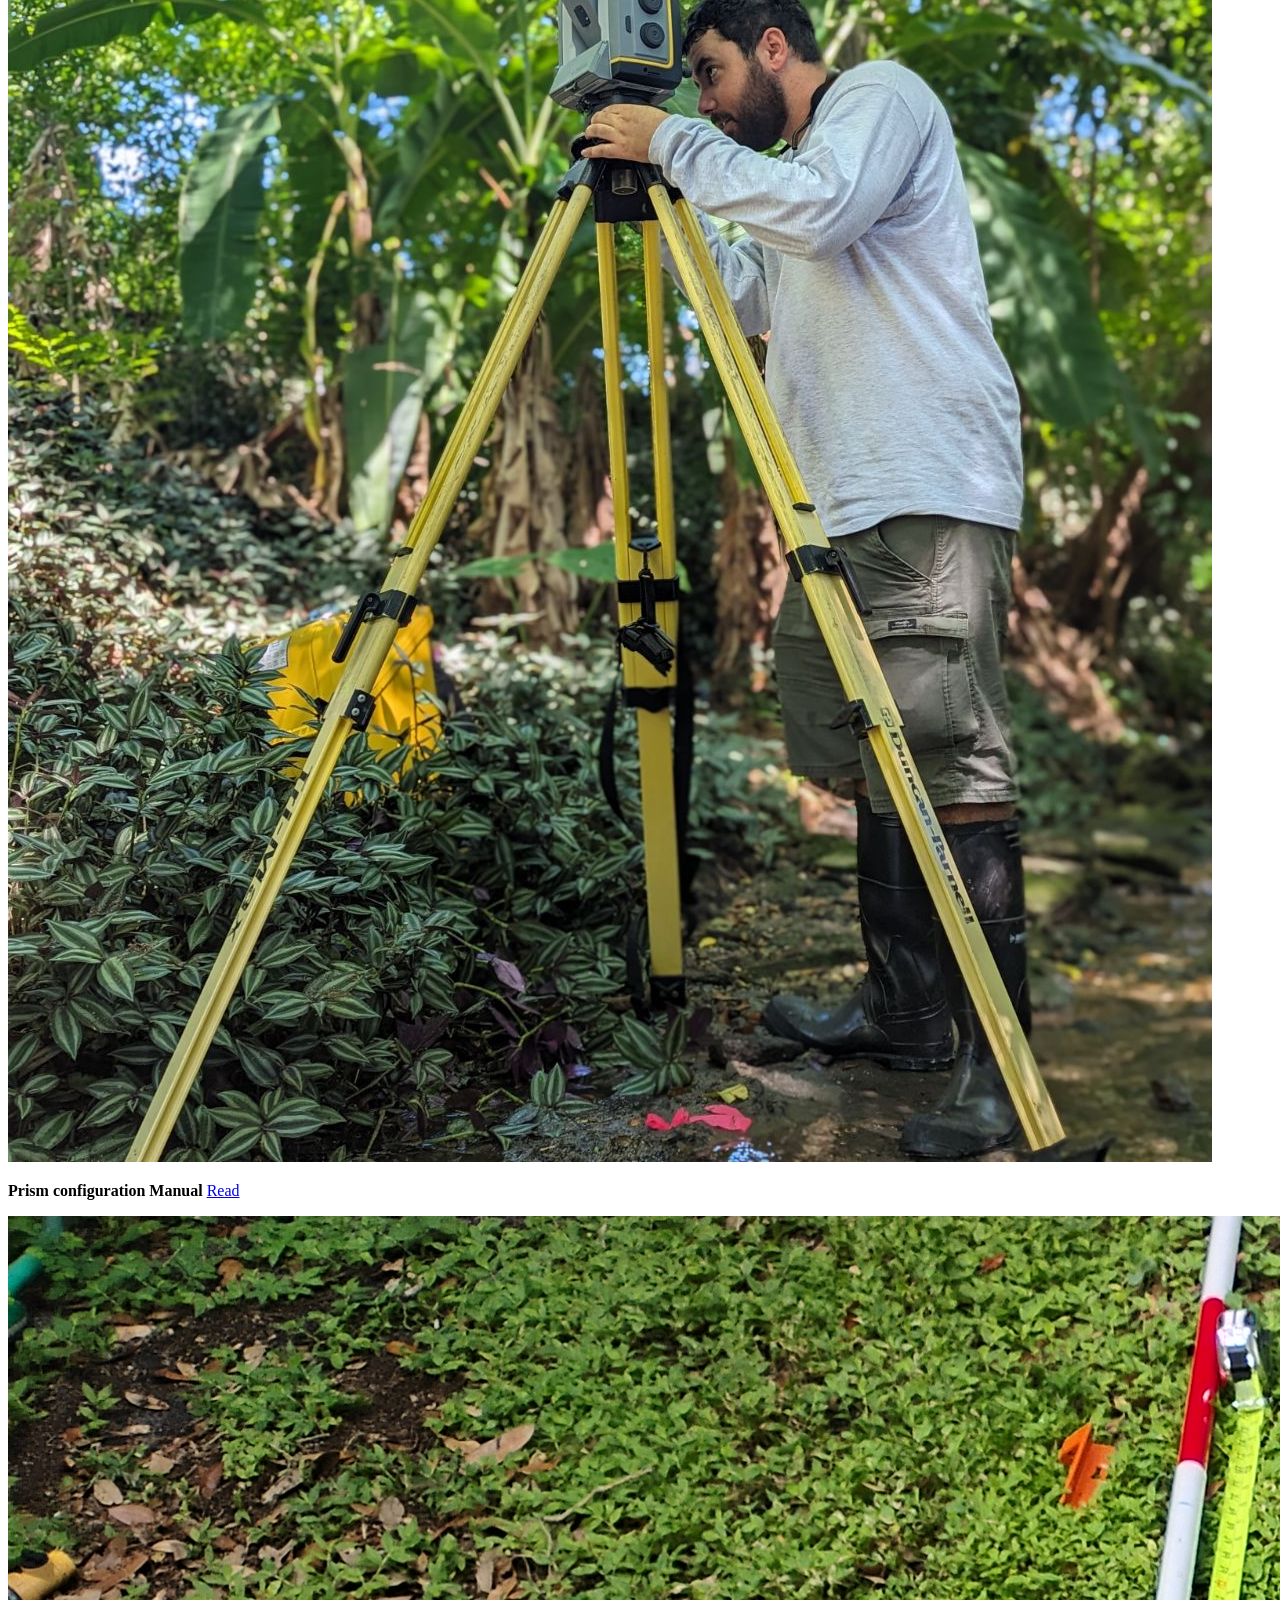
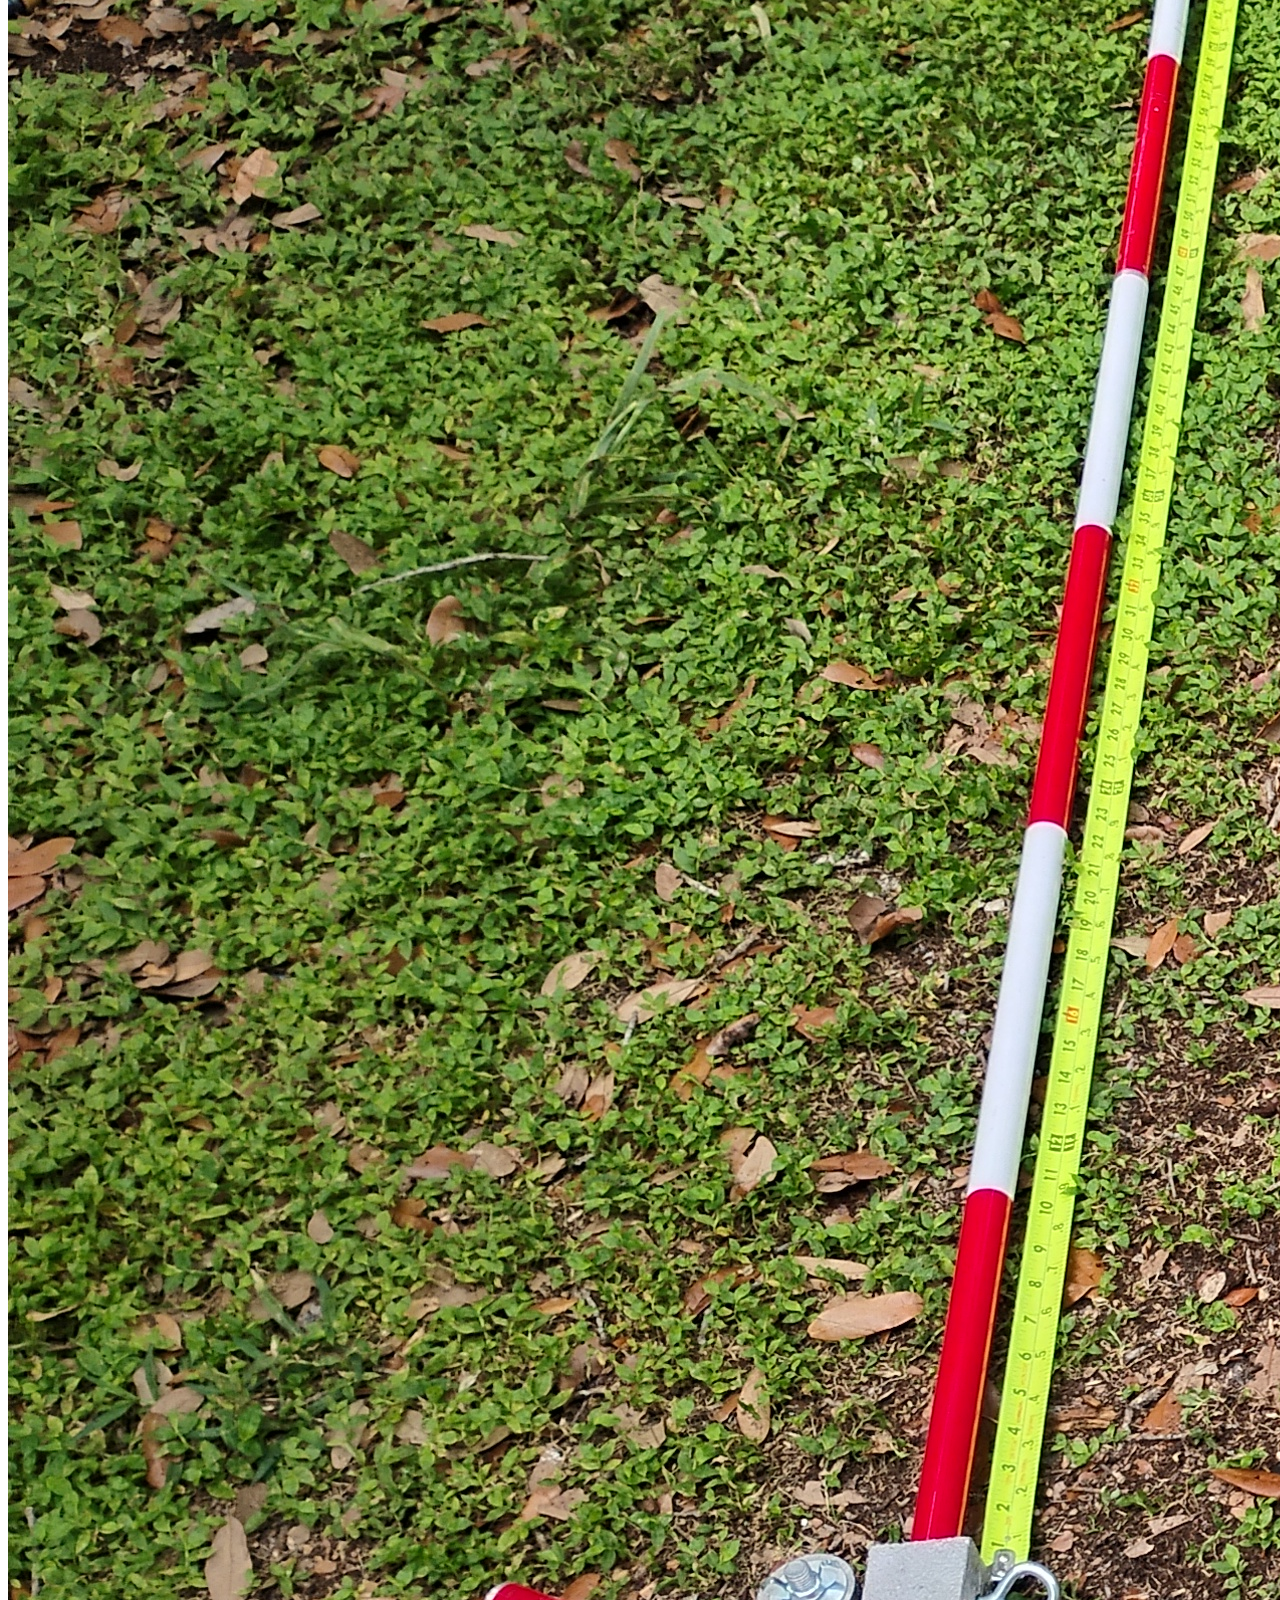
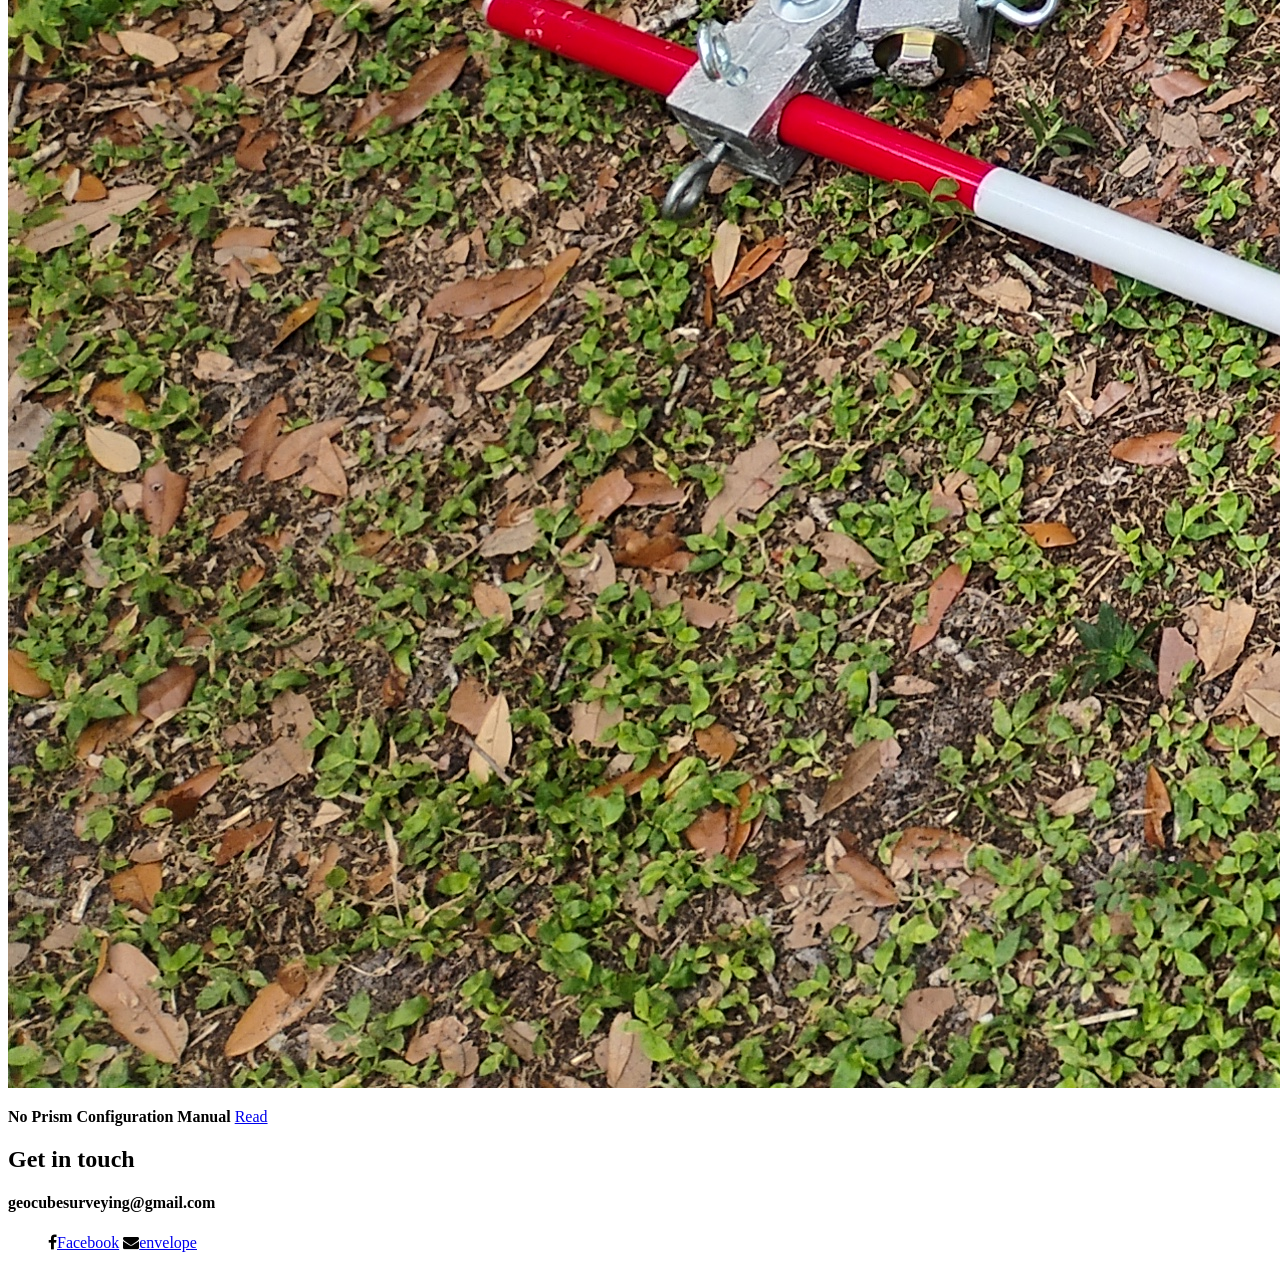
==== commit 87b30a19: "Update documentation" ====
--- a/index.html
+++ b/index.html
@@ -53,7 +53,7 @@
     <li>Endless configurations and multiple probe rod angles. </li>
     <li>Configure for extremely deep or extremely recessed inverts, by just adding rods to the configuration.</li> 
     <li>Configure for tight quarters, by just switching to a 1ft  or 2ft tipped probe rod.</li>
-    <li>Achieve cleaner sanitary sewer inverting.</li> 
+    <li>Achieve cleaner sanitary sewer inverting. Utilize short pieces of disposible PVC probe rods.</li> 
     <li>Get inverts where angle readers cannot by maneuvering obstruction.</li> 
     <li>Probe and measure irregular recessed pipes.</li>
     <li>Achieve a more accurate way to get pipe sizes.</li>
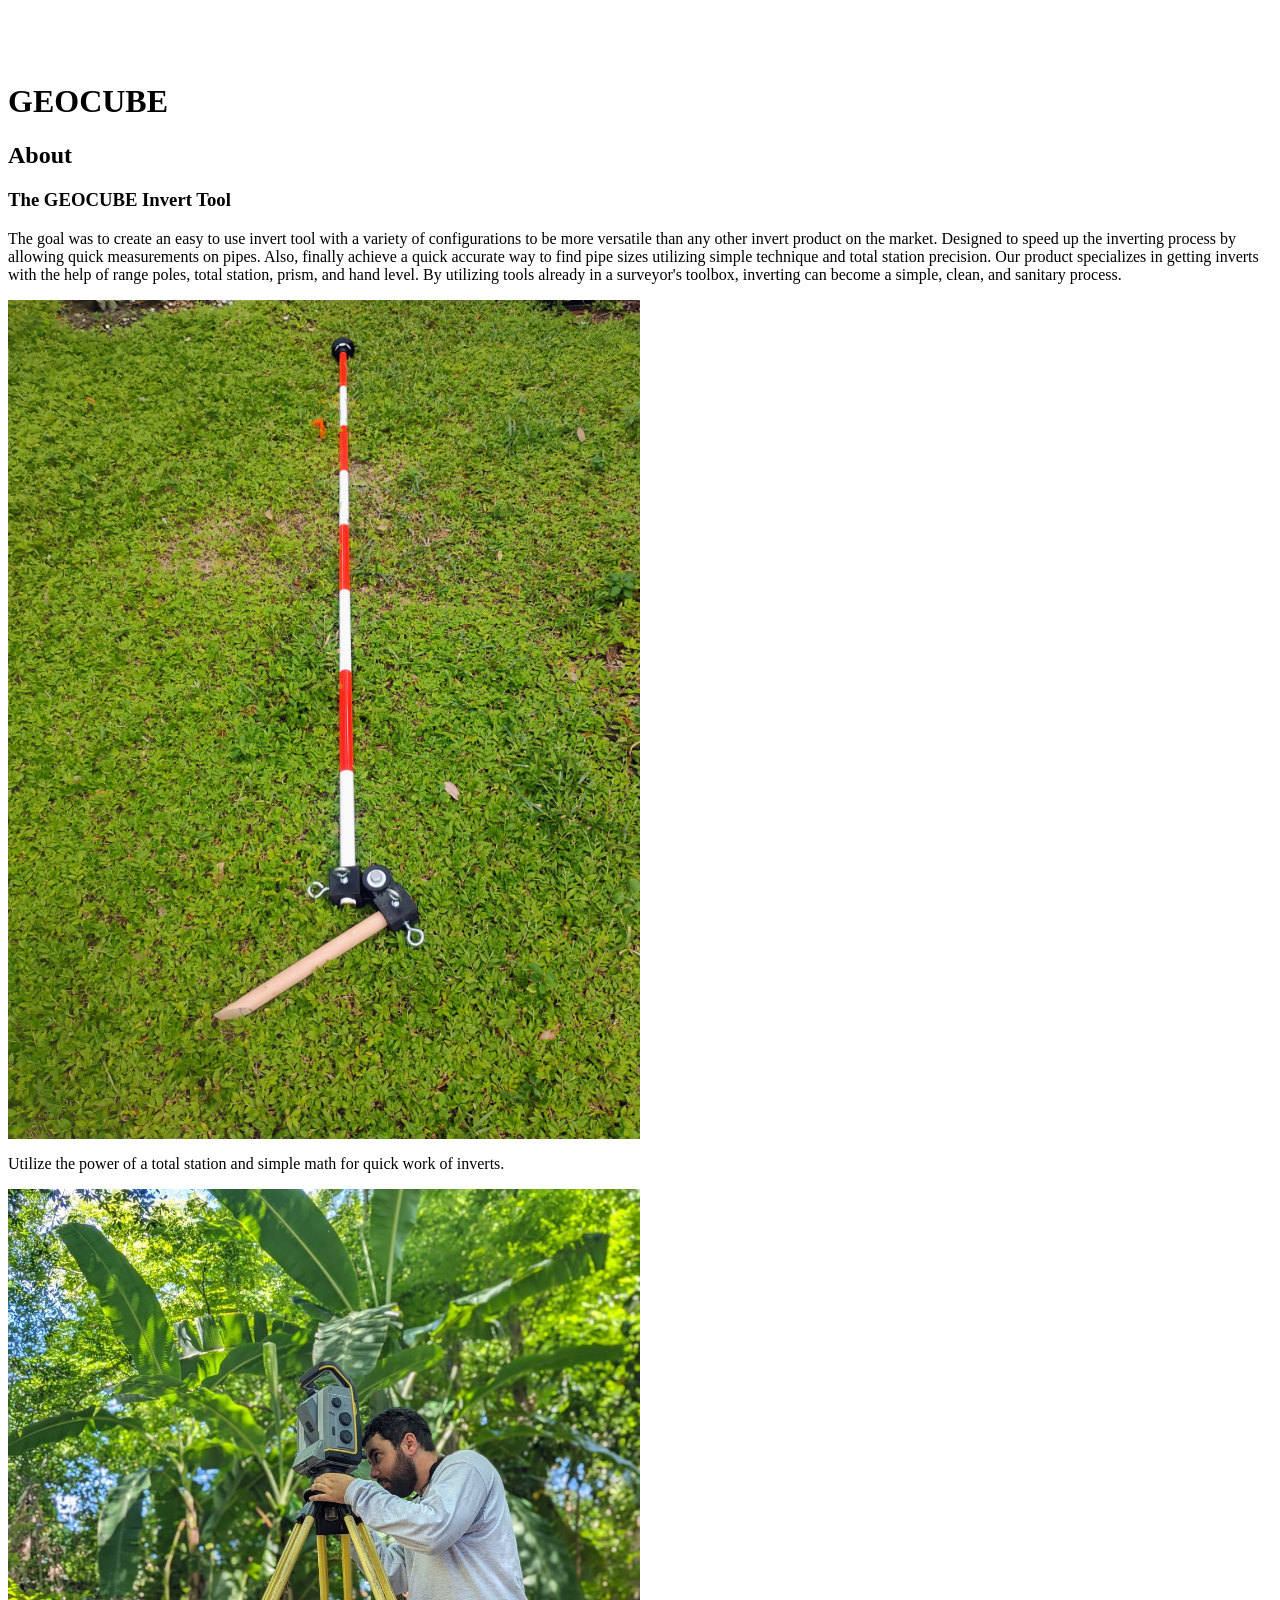
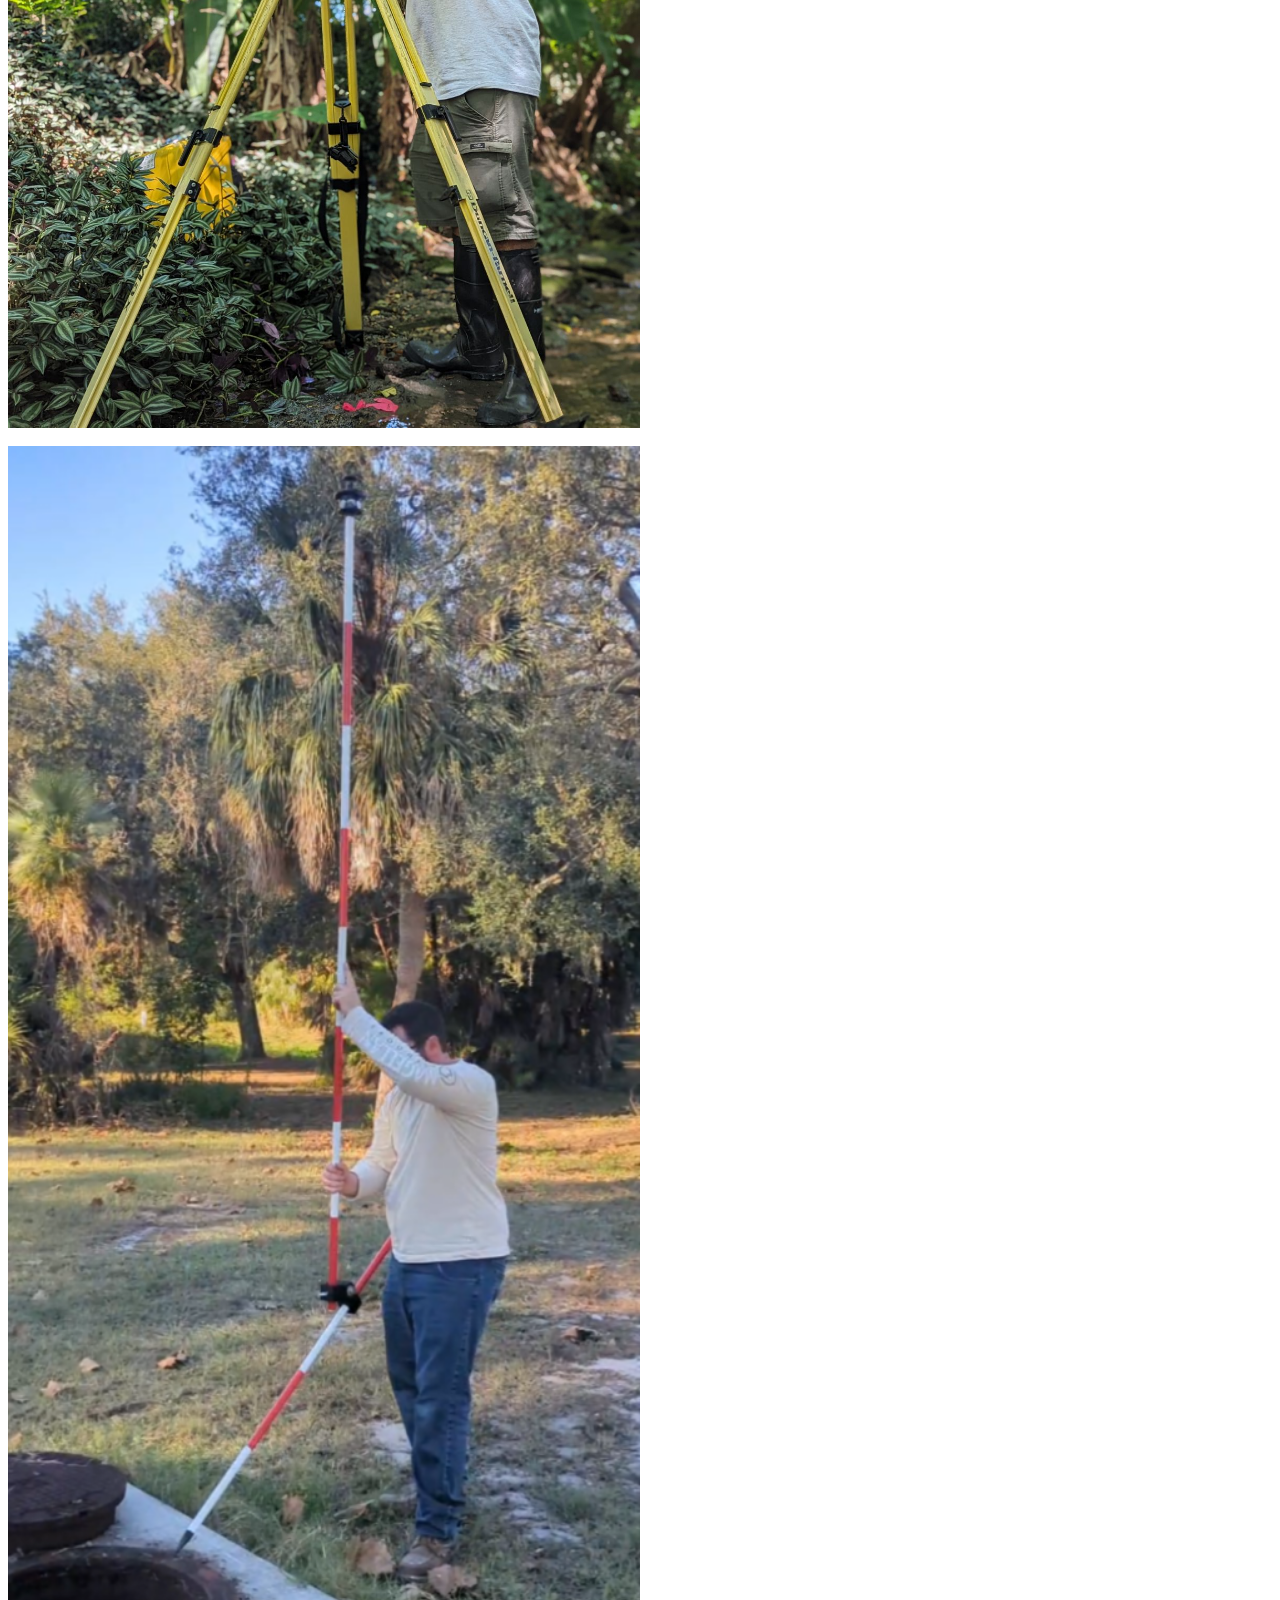
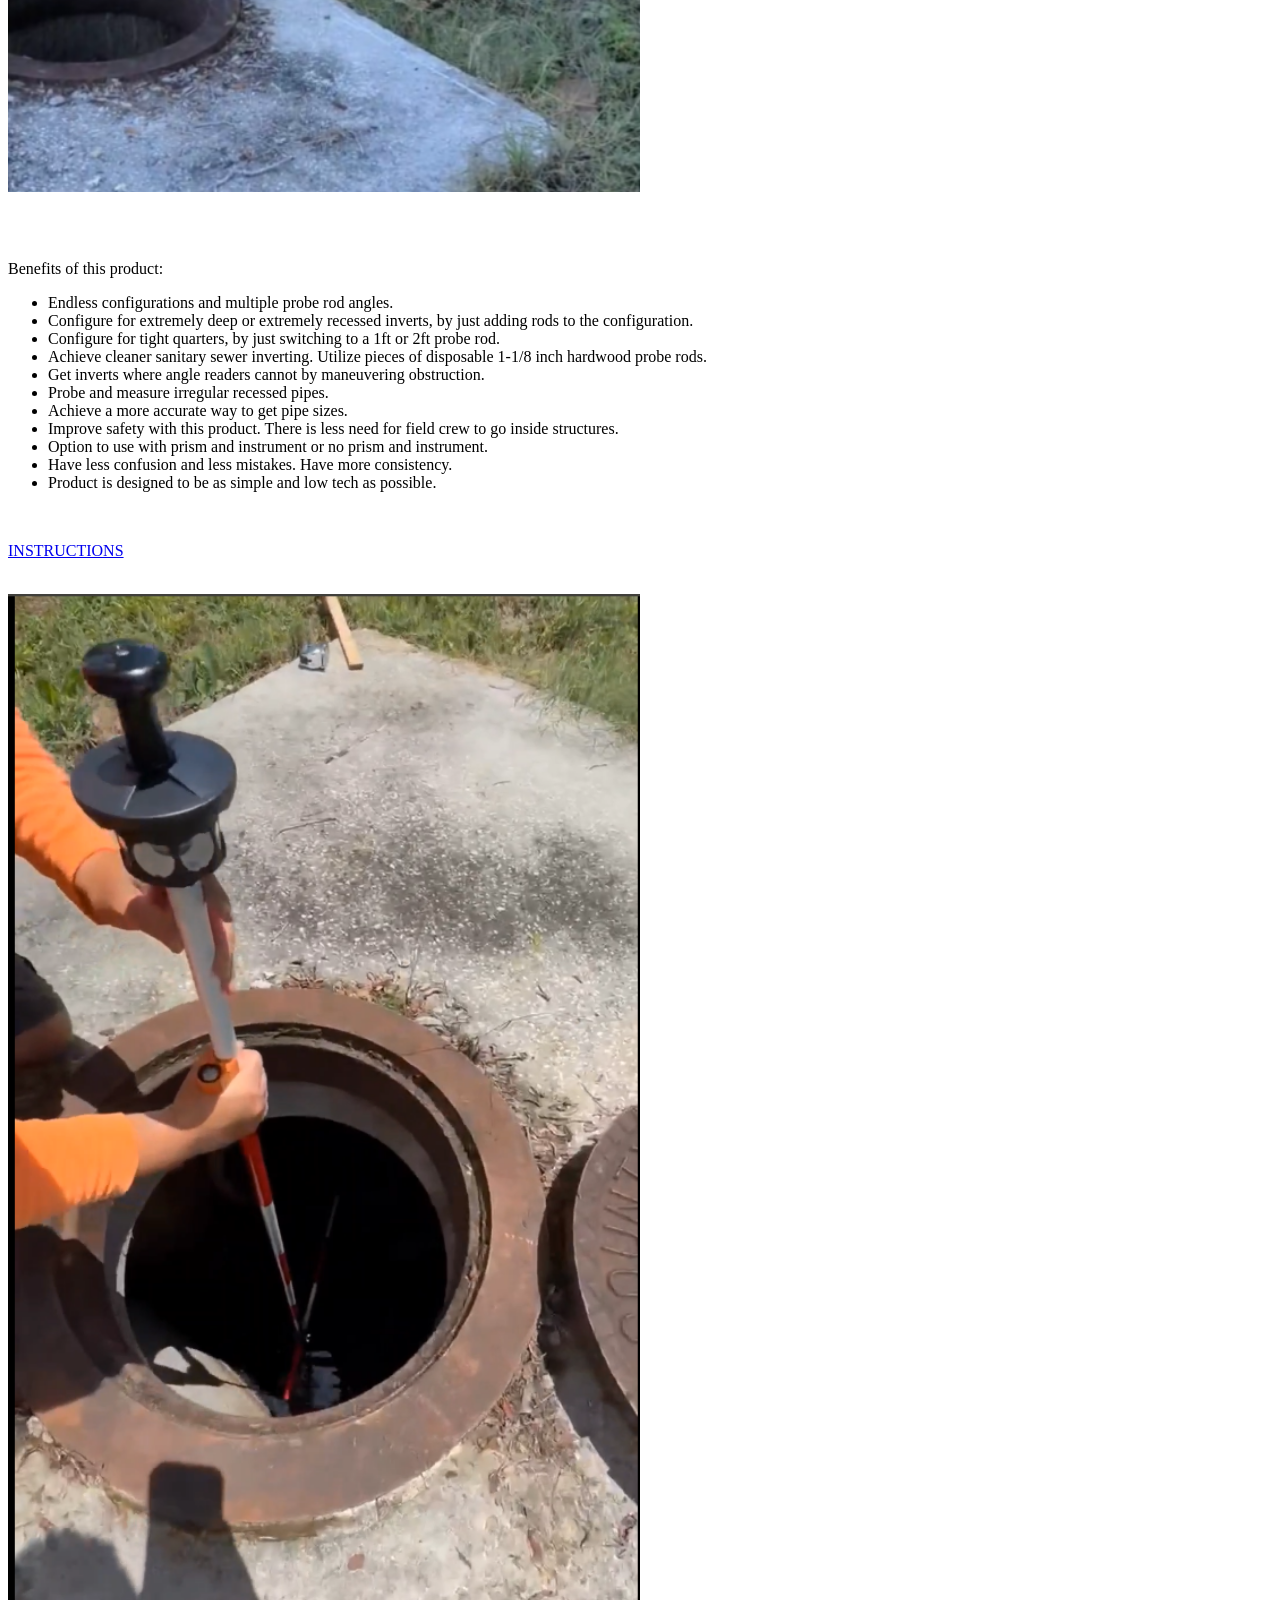
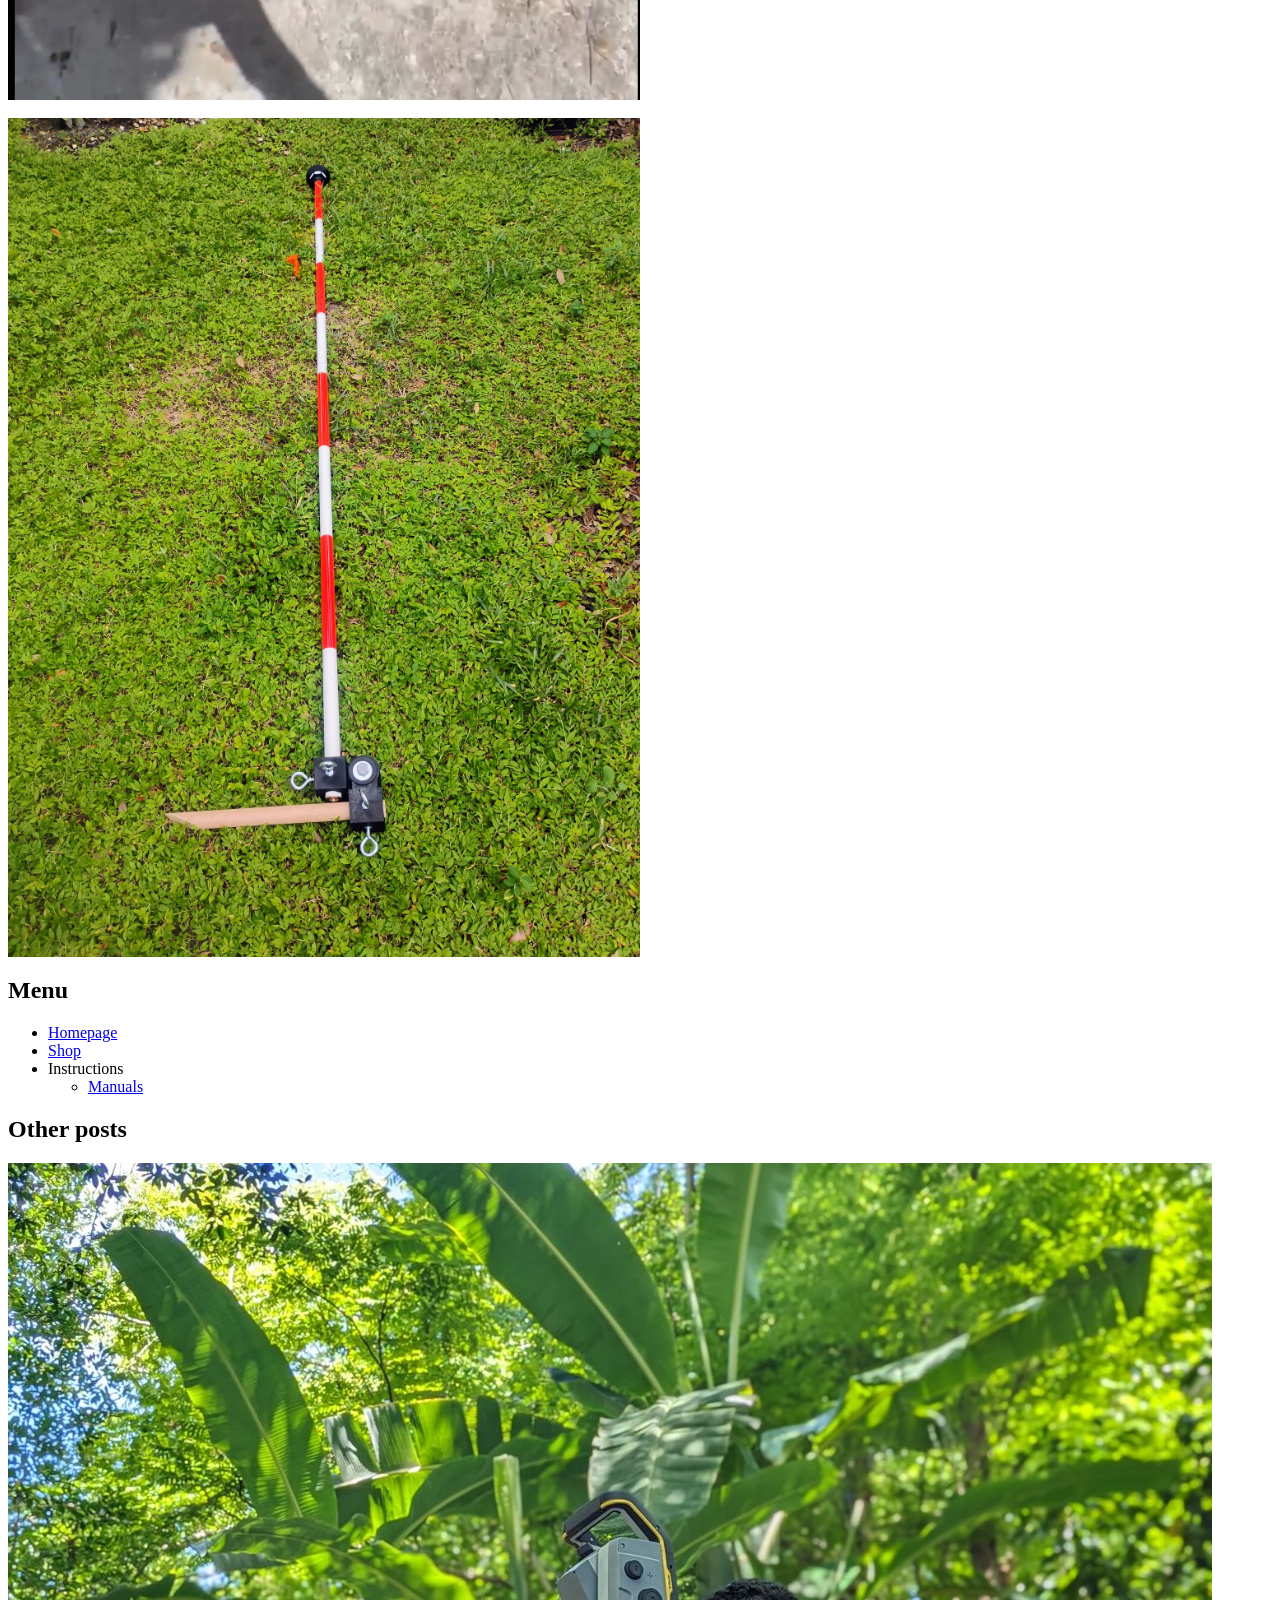
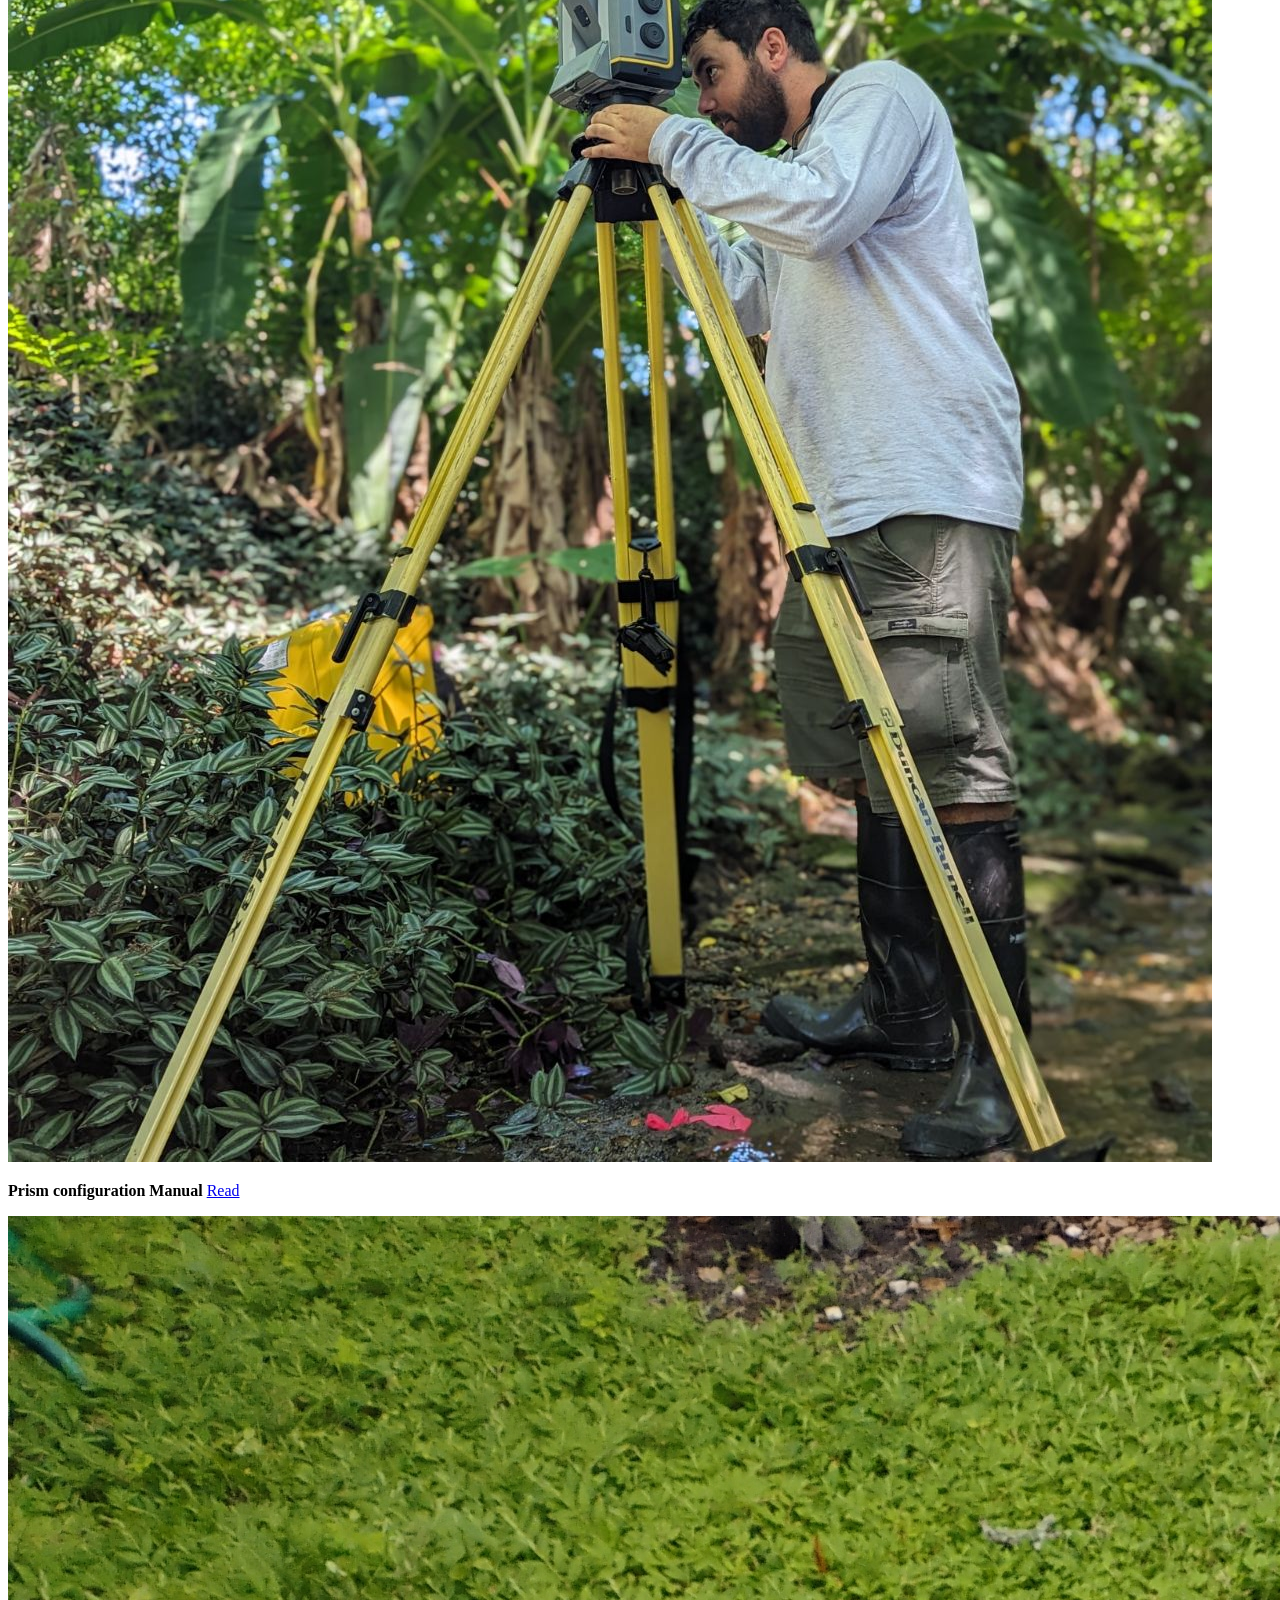
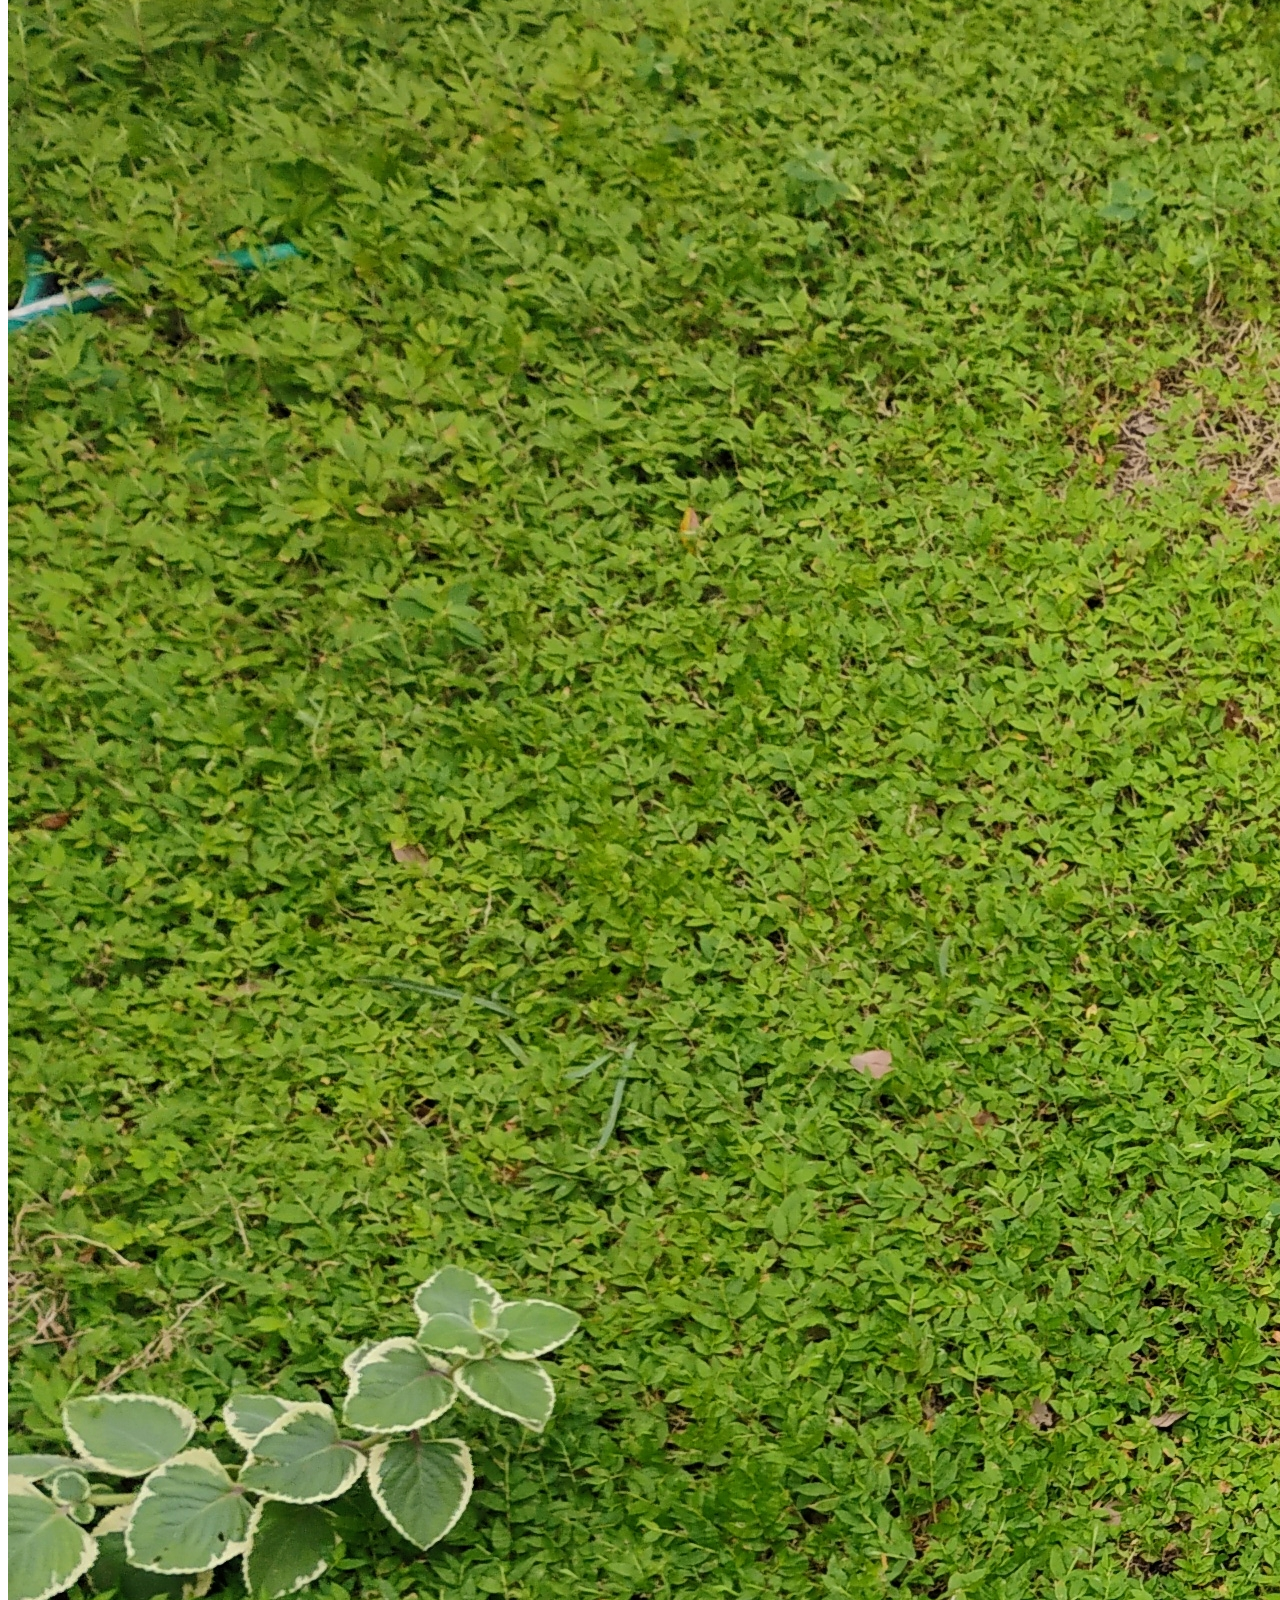
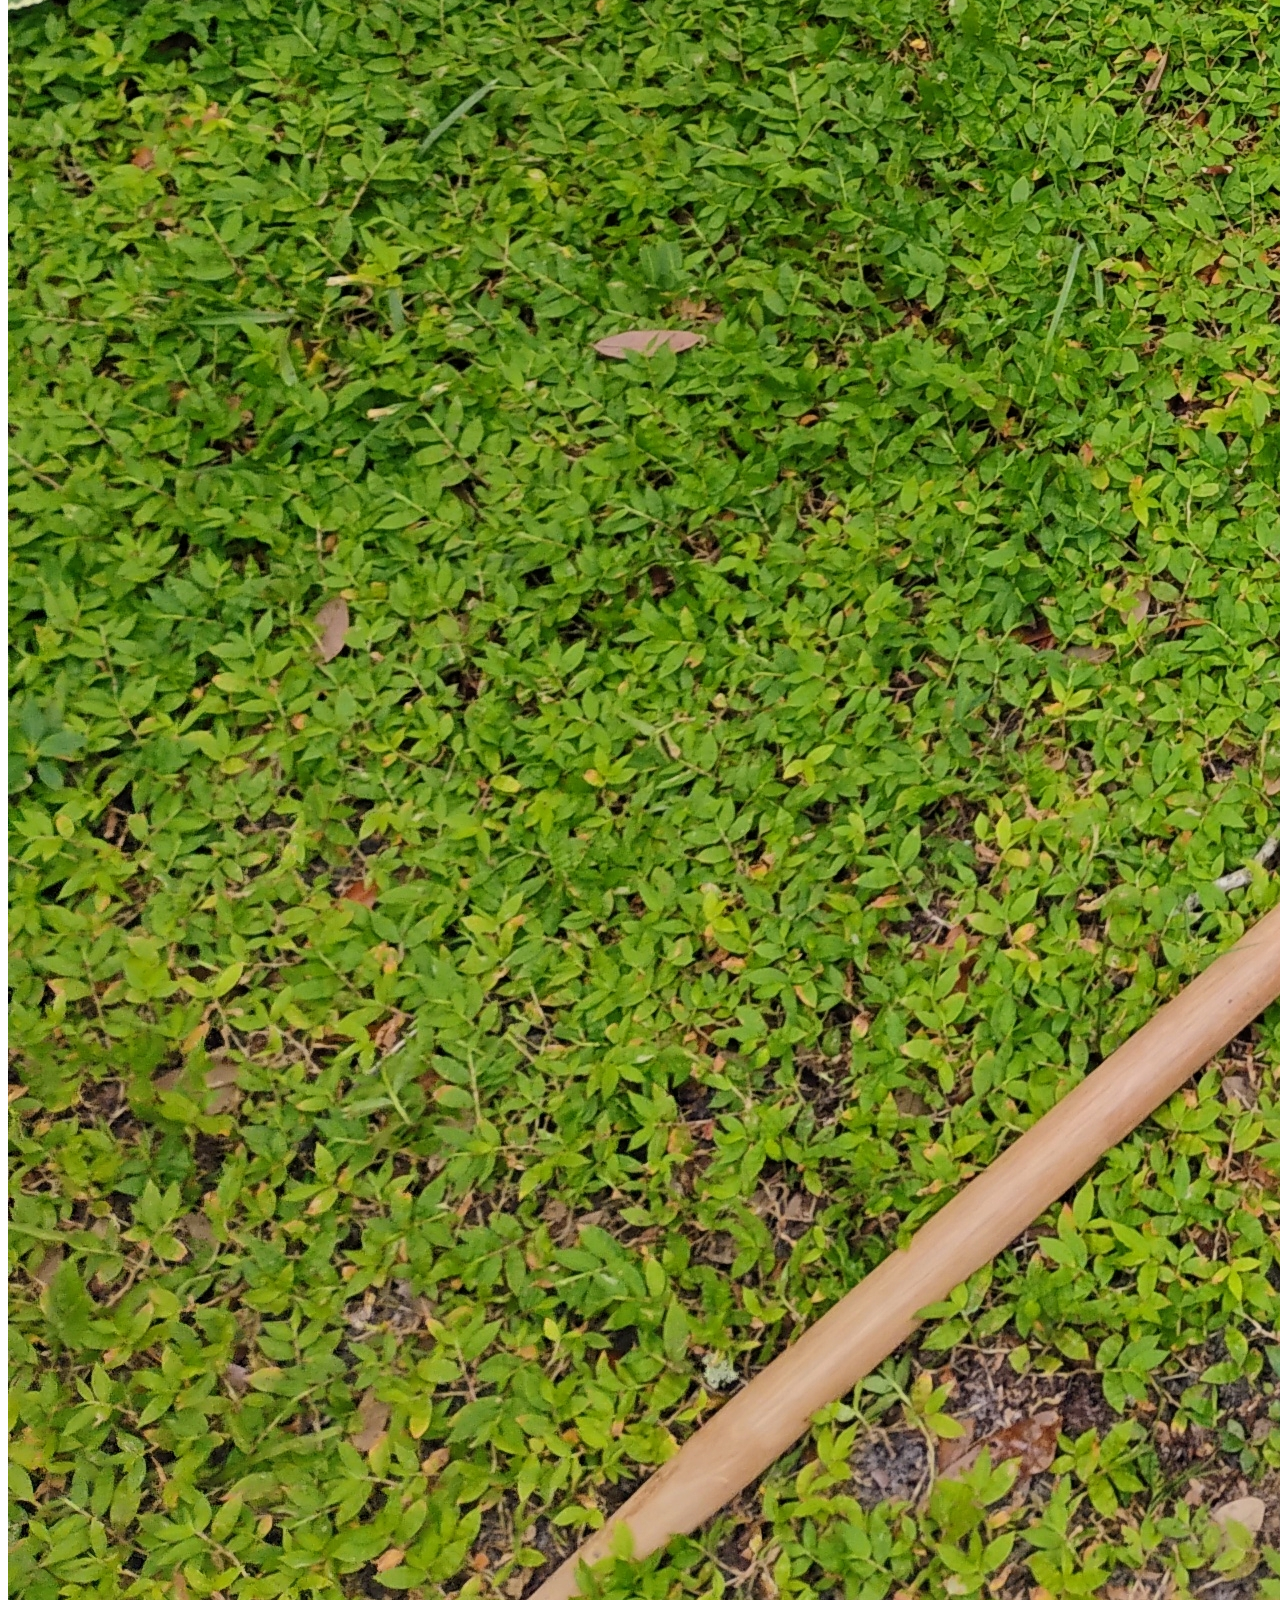
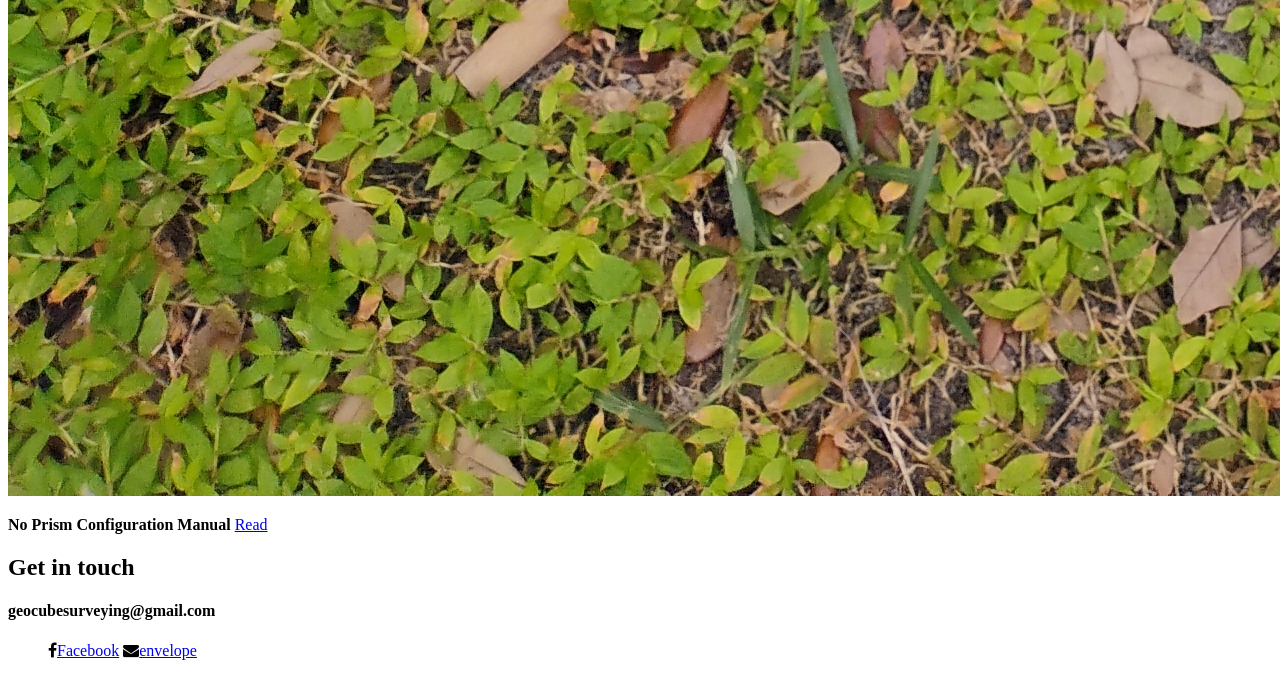
==== commit c1d705bb: "Update documentation" ====
--- a/index.html
+++ b/index.html
@@ -41,7 +41,7 @@
         <h3>The GEOCUBE Invert Tool</h3>
 
 <p>The goal was to create an easy to use invert tool with a variety of configurations to be more versatile than any other invert product on the market. Designed to speed up the inverting process by allowing quick measurements on pipes. Also, finally achieve a quick accurate way to find pipe sizes utilizing simple technique and total station precision. Our product specializes in getting inverts with the help of range poles, total station, prism, and hand level. By utilizing tools already in a surveyor's toolbox, inverting can become a simple, clean, and sanitary process.</p>
-<p><img src="/images/use_these/BBB000.jpg" style="display: block; width: 50%" /></p>
+<p><img src="/images/use_these/aaaab.jpg" style="display: block; width: 50%" /></p>
 <p>Utilize the power of a total station and simple math for quick work of inverts.</p>
 <p><img src="/images/use_these/551.jpg" style="display: block; width: 50%" />
 <br>
@@ -52,8 +52,8 @@
 <ul> 
     <li>Endless configurations and multiple probe rod angles. </li>
     <li>Configure for extremely deep or extremely recessed inverts, by just adding rods to the configuration.</li> 
-    <li>Configure for tight quarters, by just switching to a 1ft  or 2ft tipped probe rod.</li>
-    <li>Achieve cleaner sanitary sewer inverting. Utilize short pieces of disposible PVC probe rods.</li> 
+    <li>Configure for tight quarters, by just switching to a 1ft or 2ft probe rod.</li>
+    <li>Achieve cleaner sanitary sewer inverting. Utilize pieces of disposable 1-1/8 inch hardwood probe rods.</li> 
     <li>Get inverts where angle readers cannot by maneuvering obstruction.</li> 
     <li>Probe and measure irregular recessed pipes.</li>
     <li>Achieve a more accurate way to get pipe sizes.</li>
@@ -70,7 +70,7 @@
 <br></p>
 <p><img src="/images/A0004.png" style="display: block; width: 50%" />
 <br>
-<img src="/images/use_these/BBB333.jpg" style="display: block; width: 50%" /></p>
+<img src="/images/use_these/aaaac.jpg" style="display: block; width: 50%" /></p>
     </section>
 						</div>
 					</div>
@@ -133,7 +133,7 @@
         <p><strong>Prism configuration Manual</strong> <a href="/blog/2025/07/06/manual_1/">Read</a></p> 
     </article>
     <article>
-        <a href="/blog/2025/07/06/manual_2/" class="image"><img src="/images/BBB555.jpg" alt="BBB555" /></a>
+        <a href="/blog/2025/07/06/manual_2/" class="image"><img src="/images/bbbbb.jpg" alt="bbbbb" /></a>
         <p><strong>No Prism Configuration Manual</strong> <a href="/blog/2025/07/06/manual_2/">Read</a></p> 
     </article>
 </div>        </section>
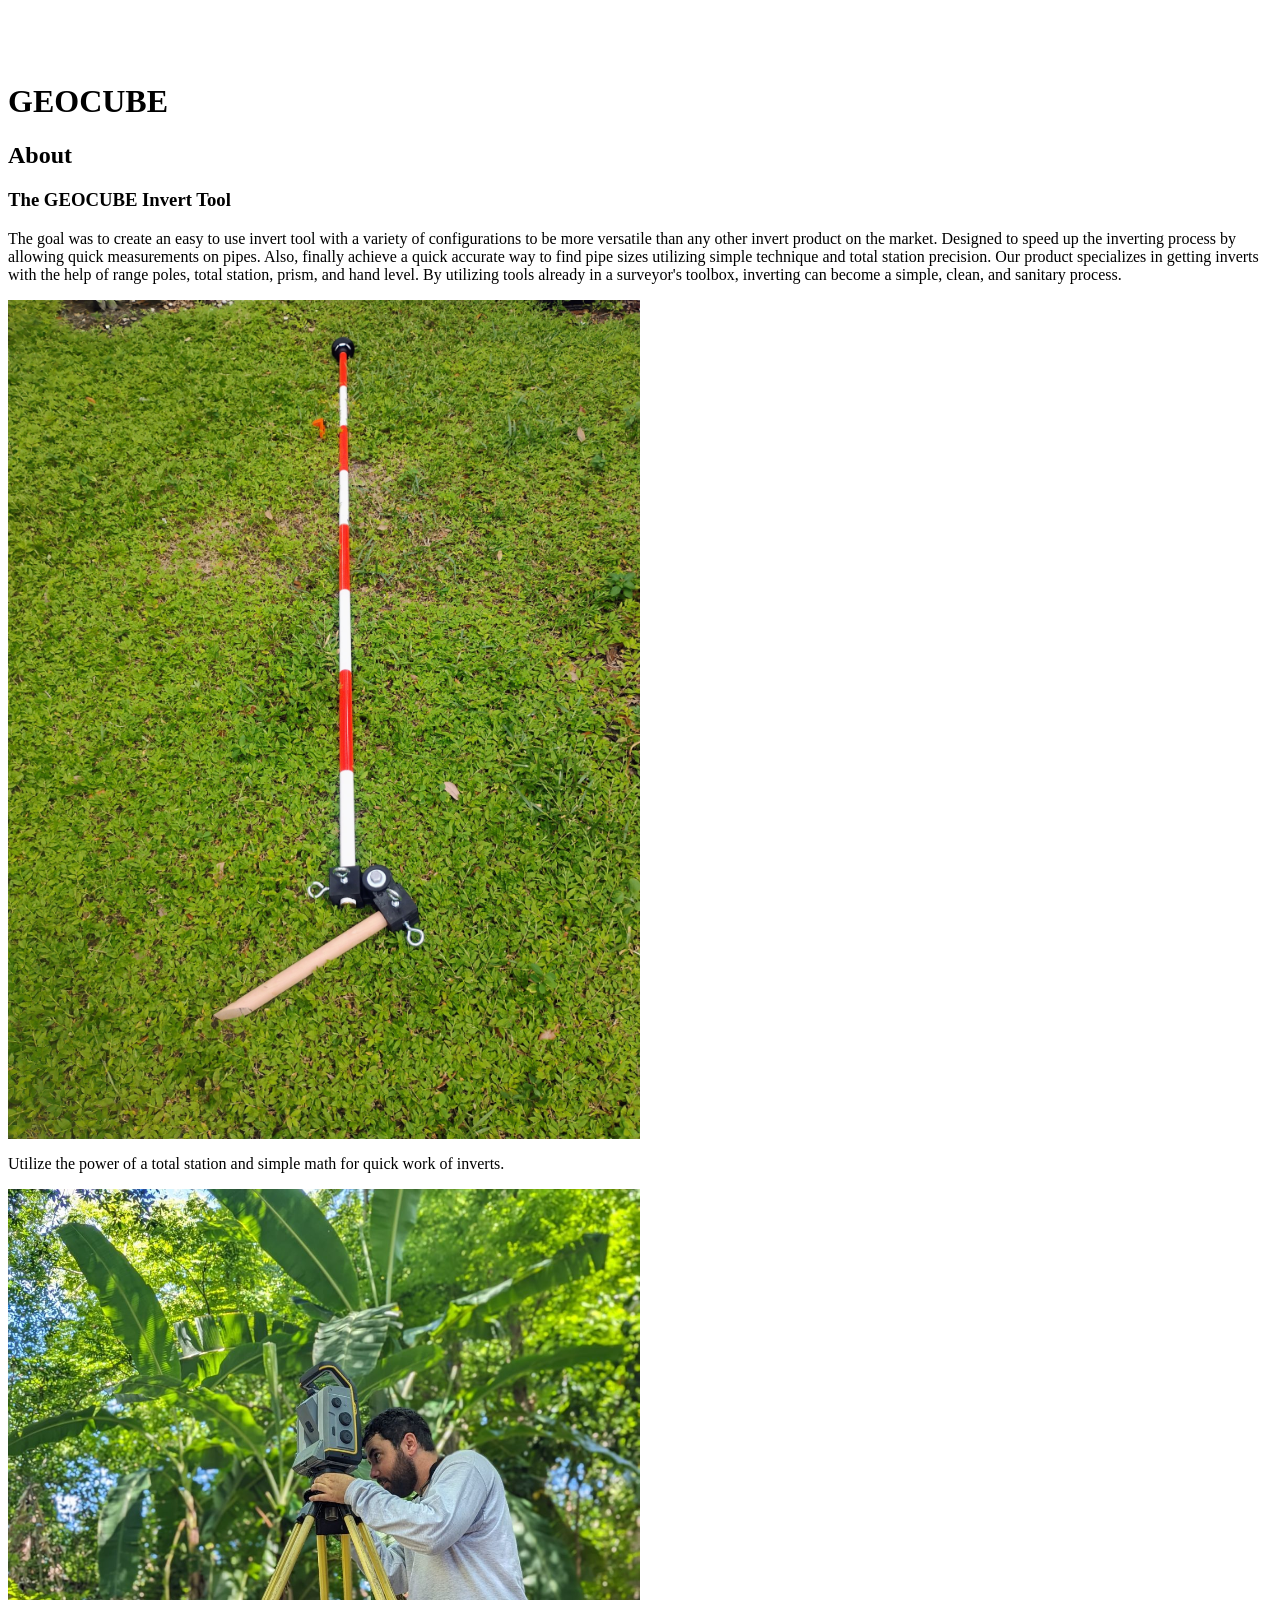
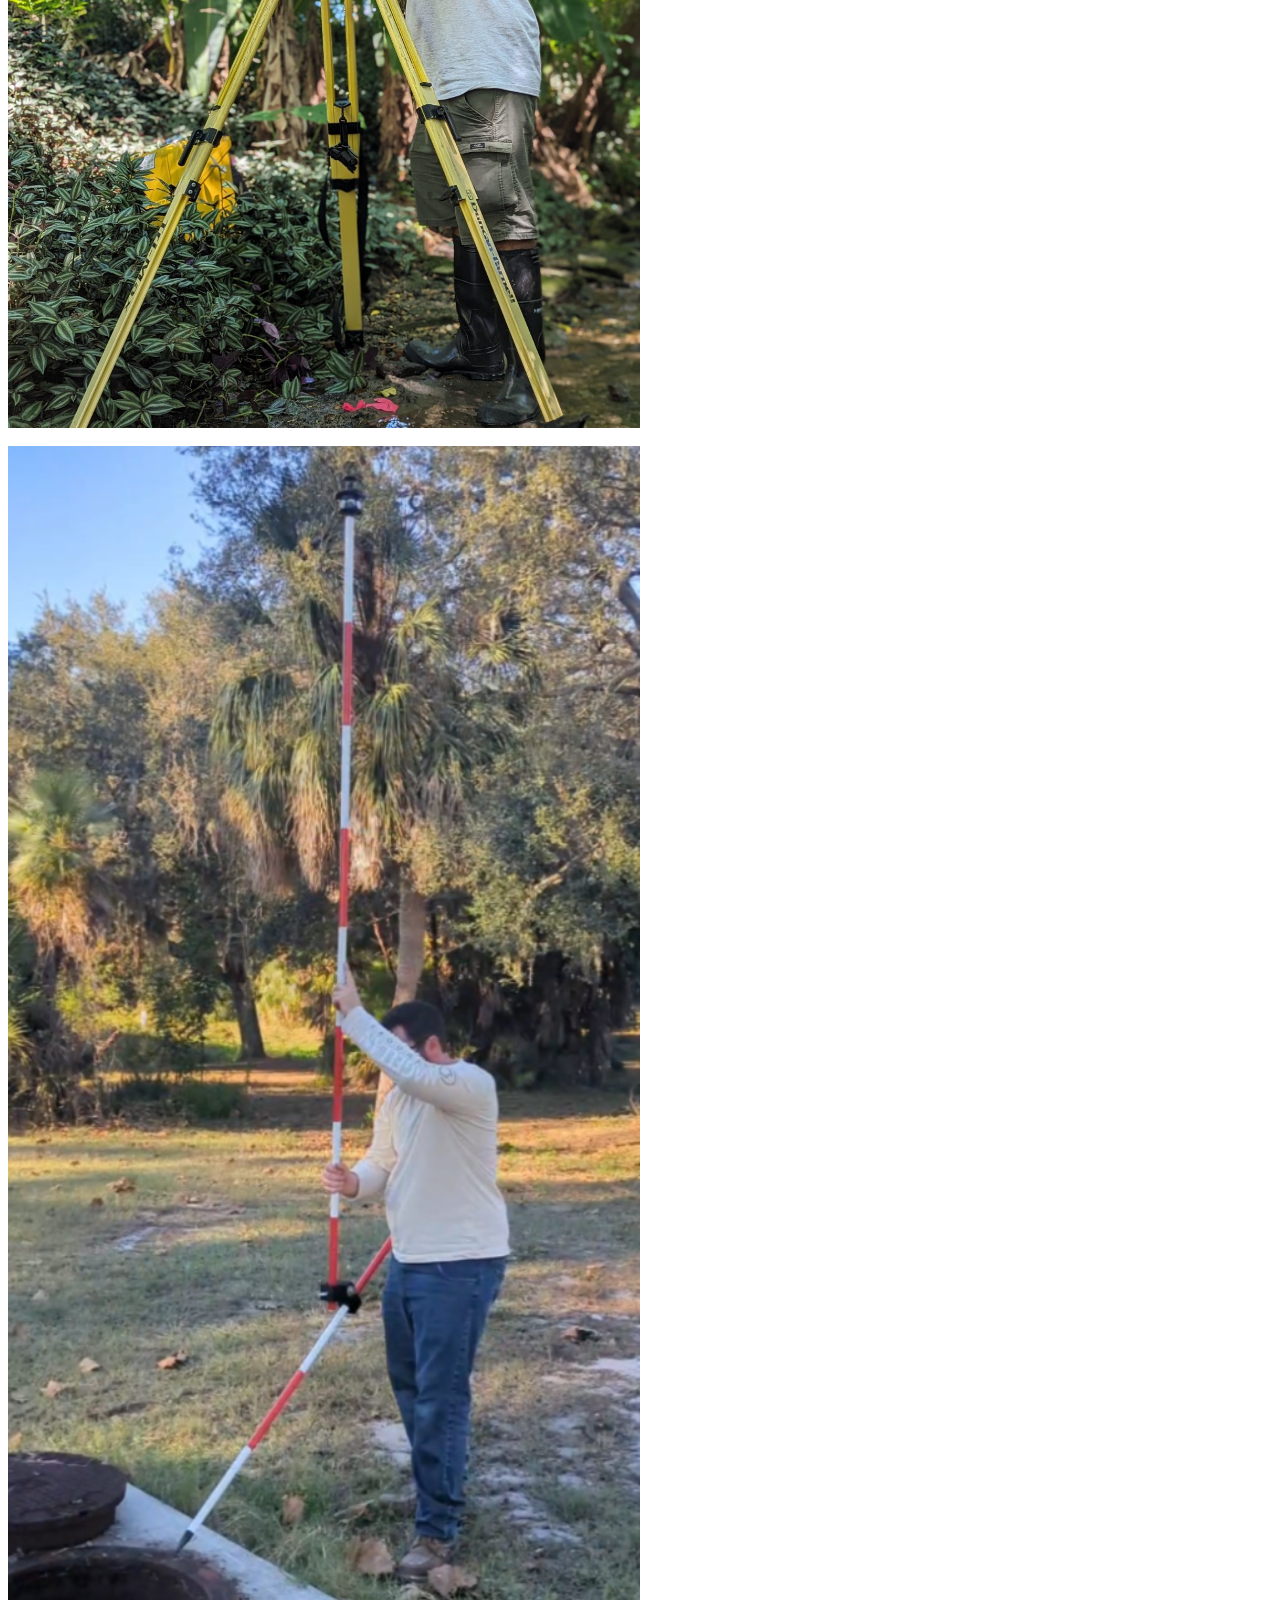
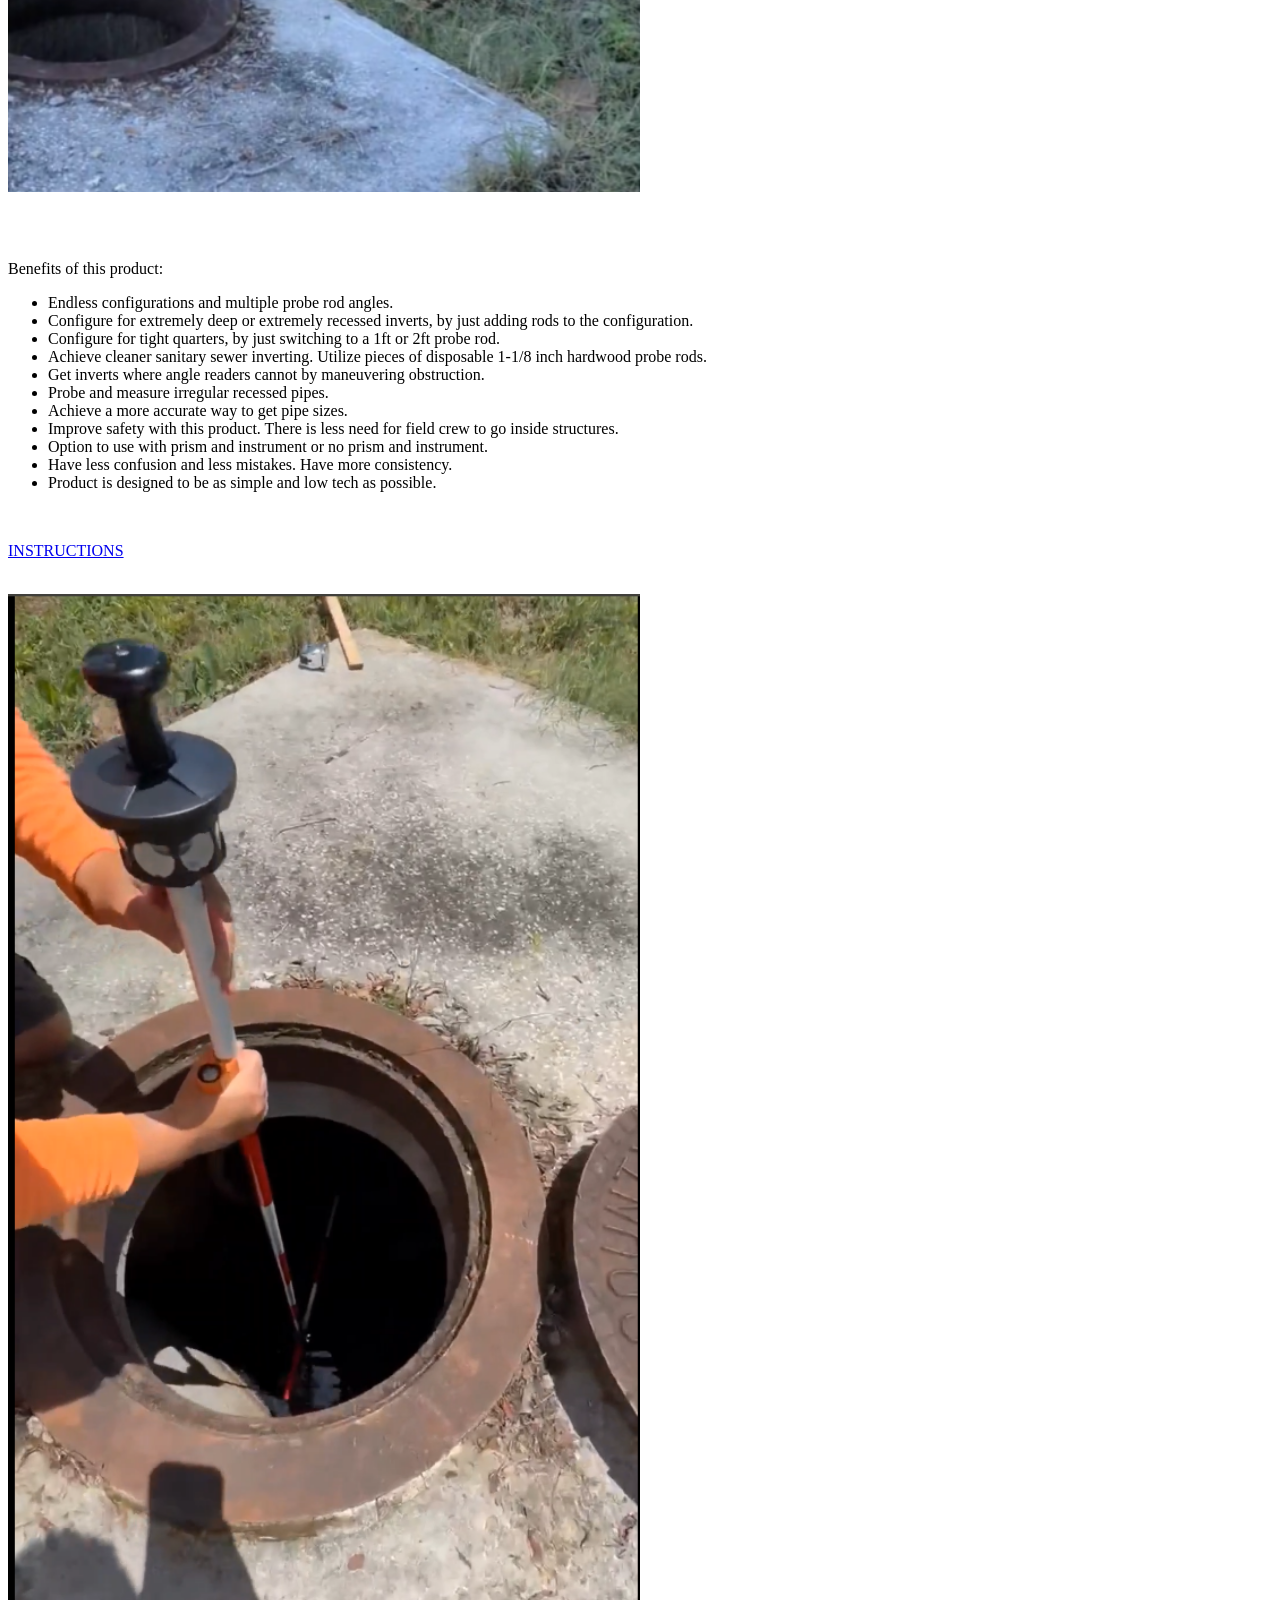
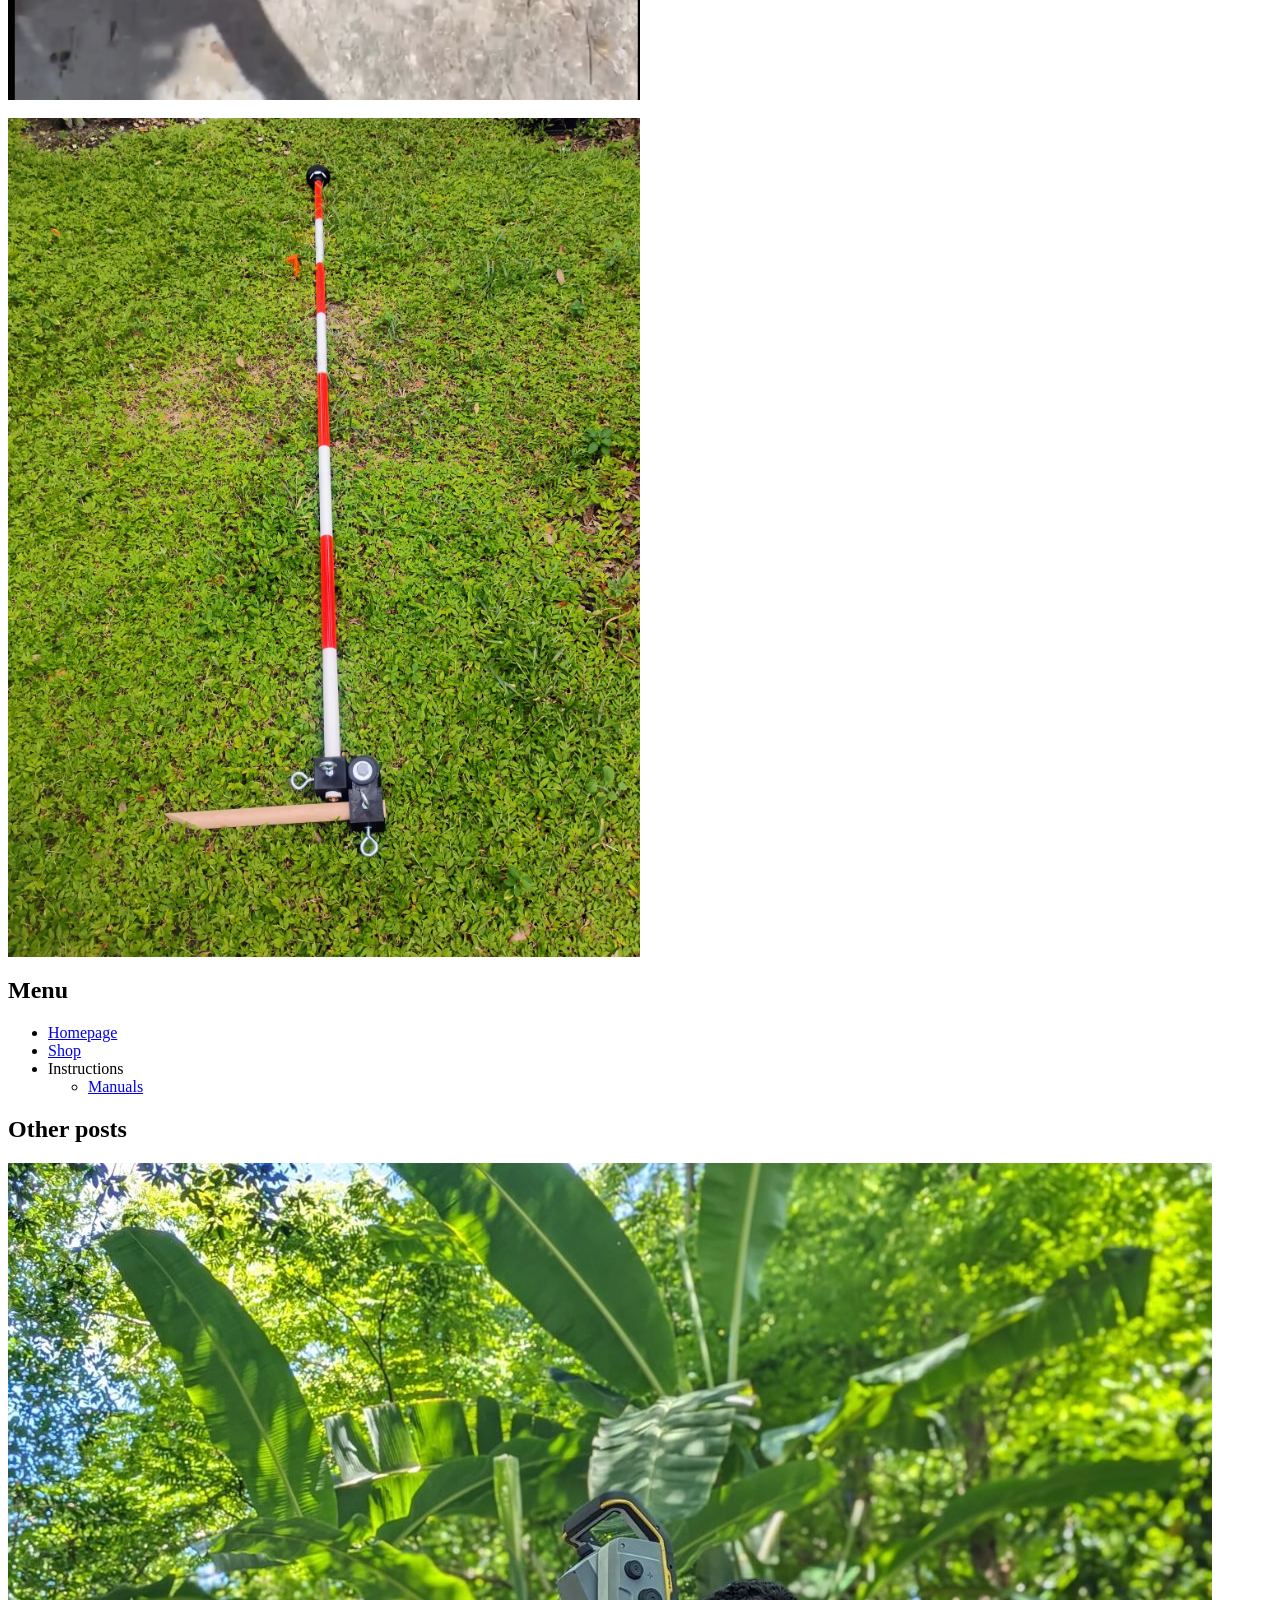
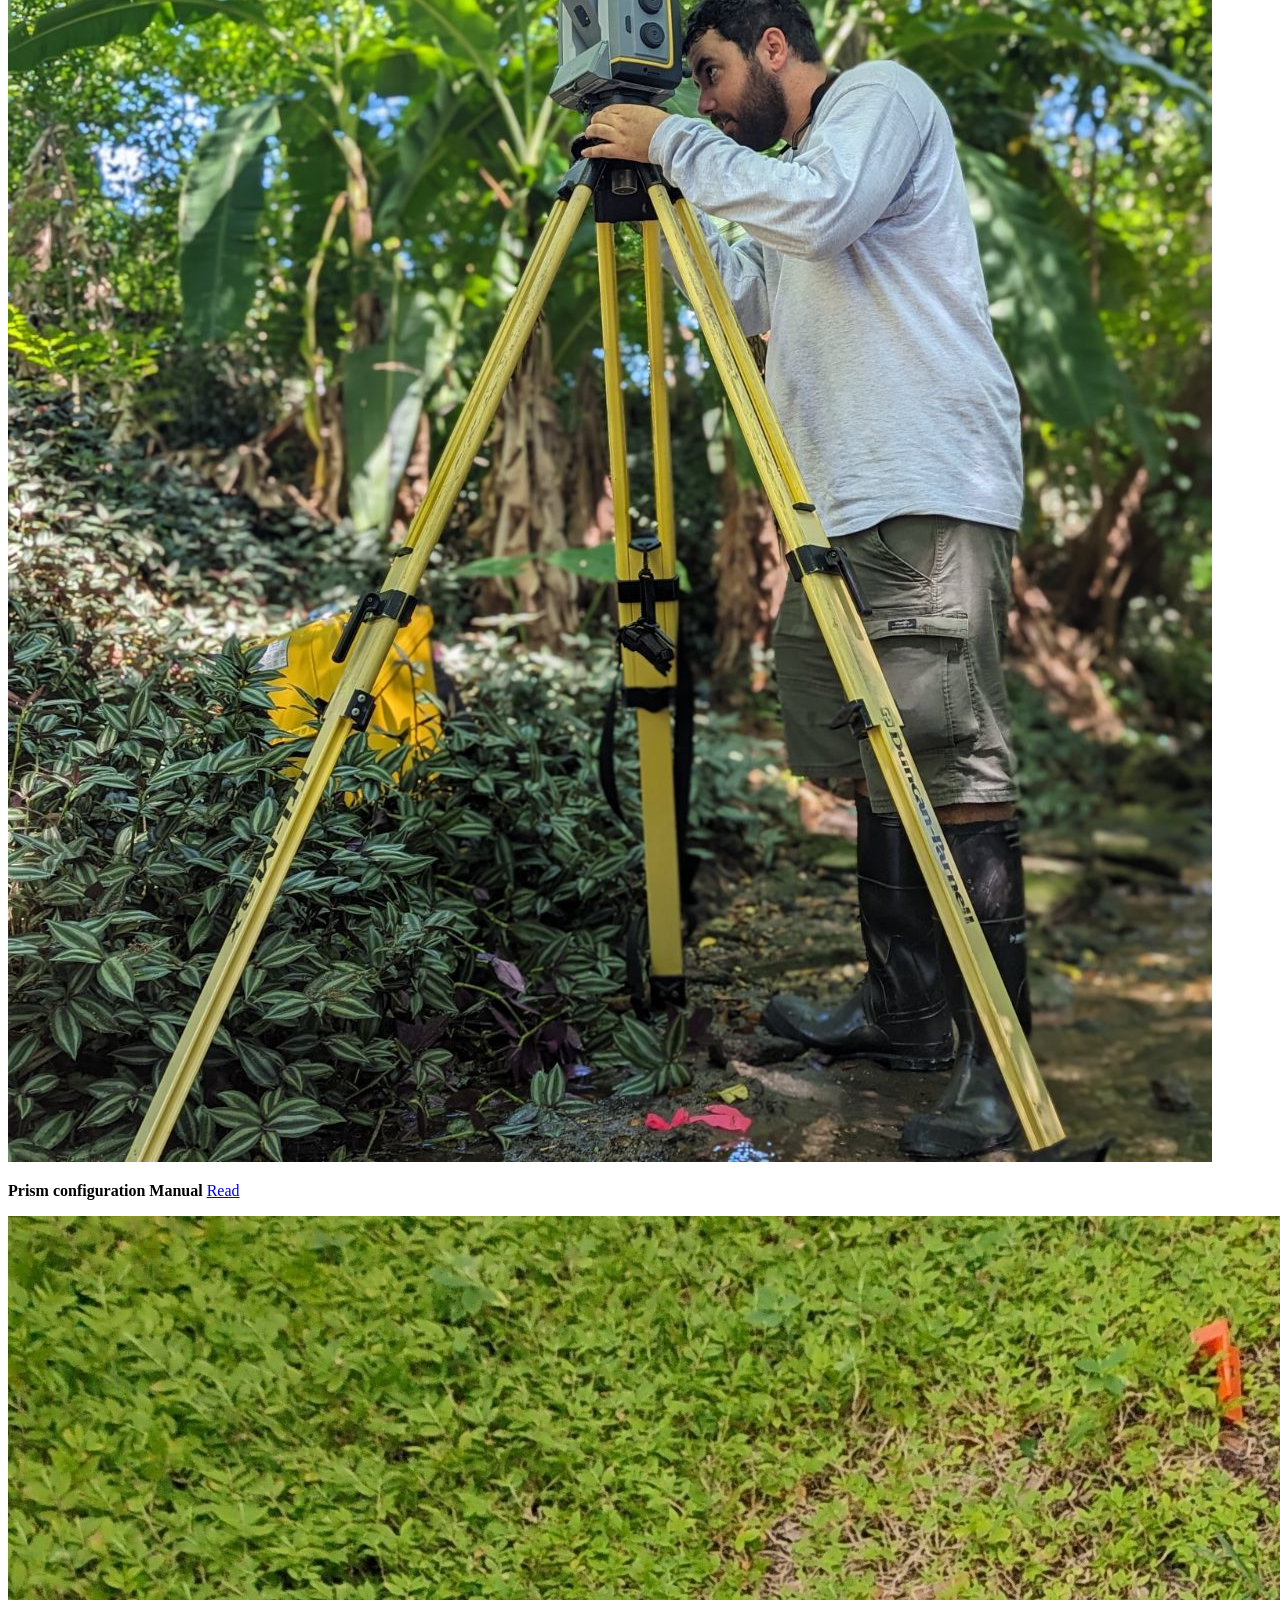
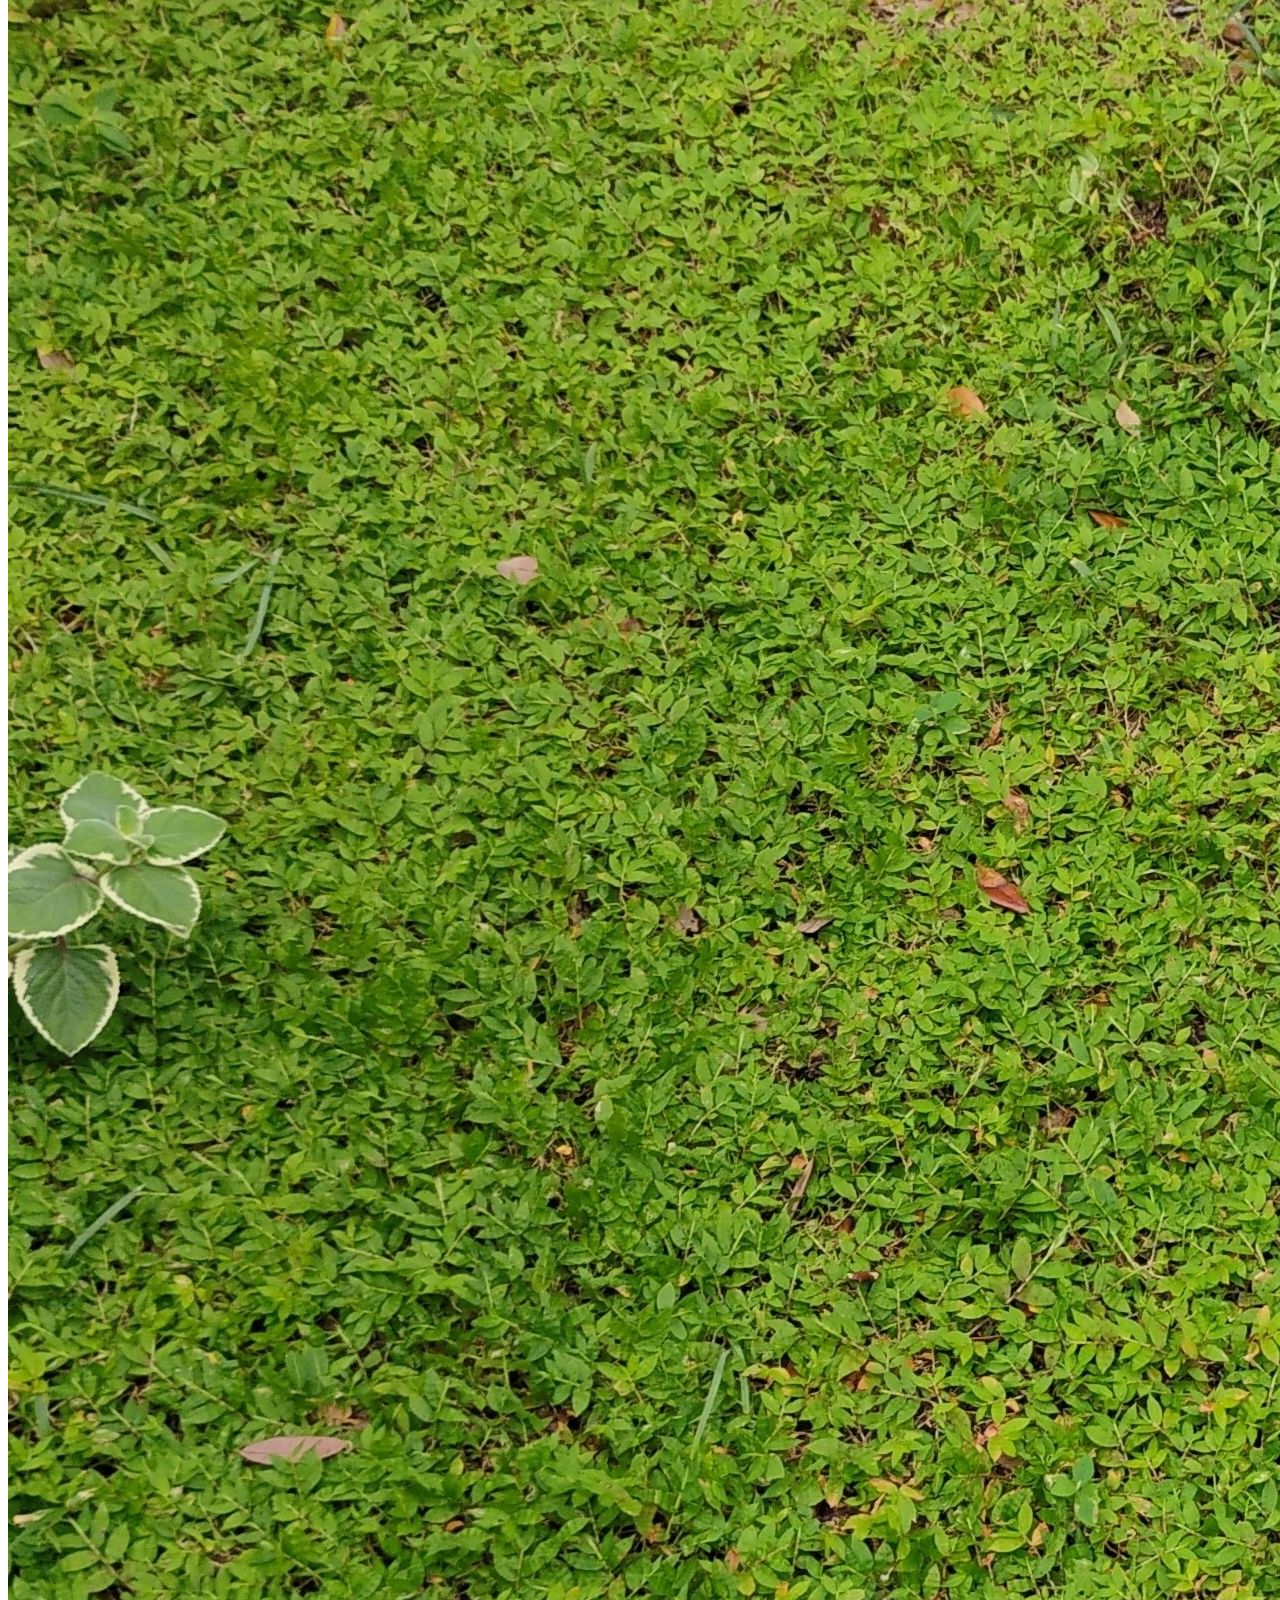
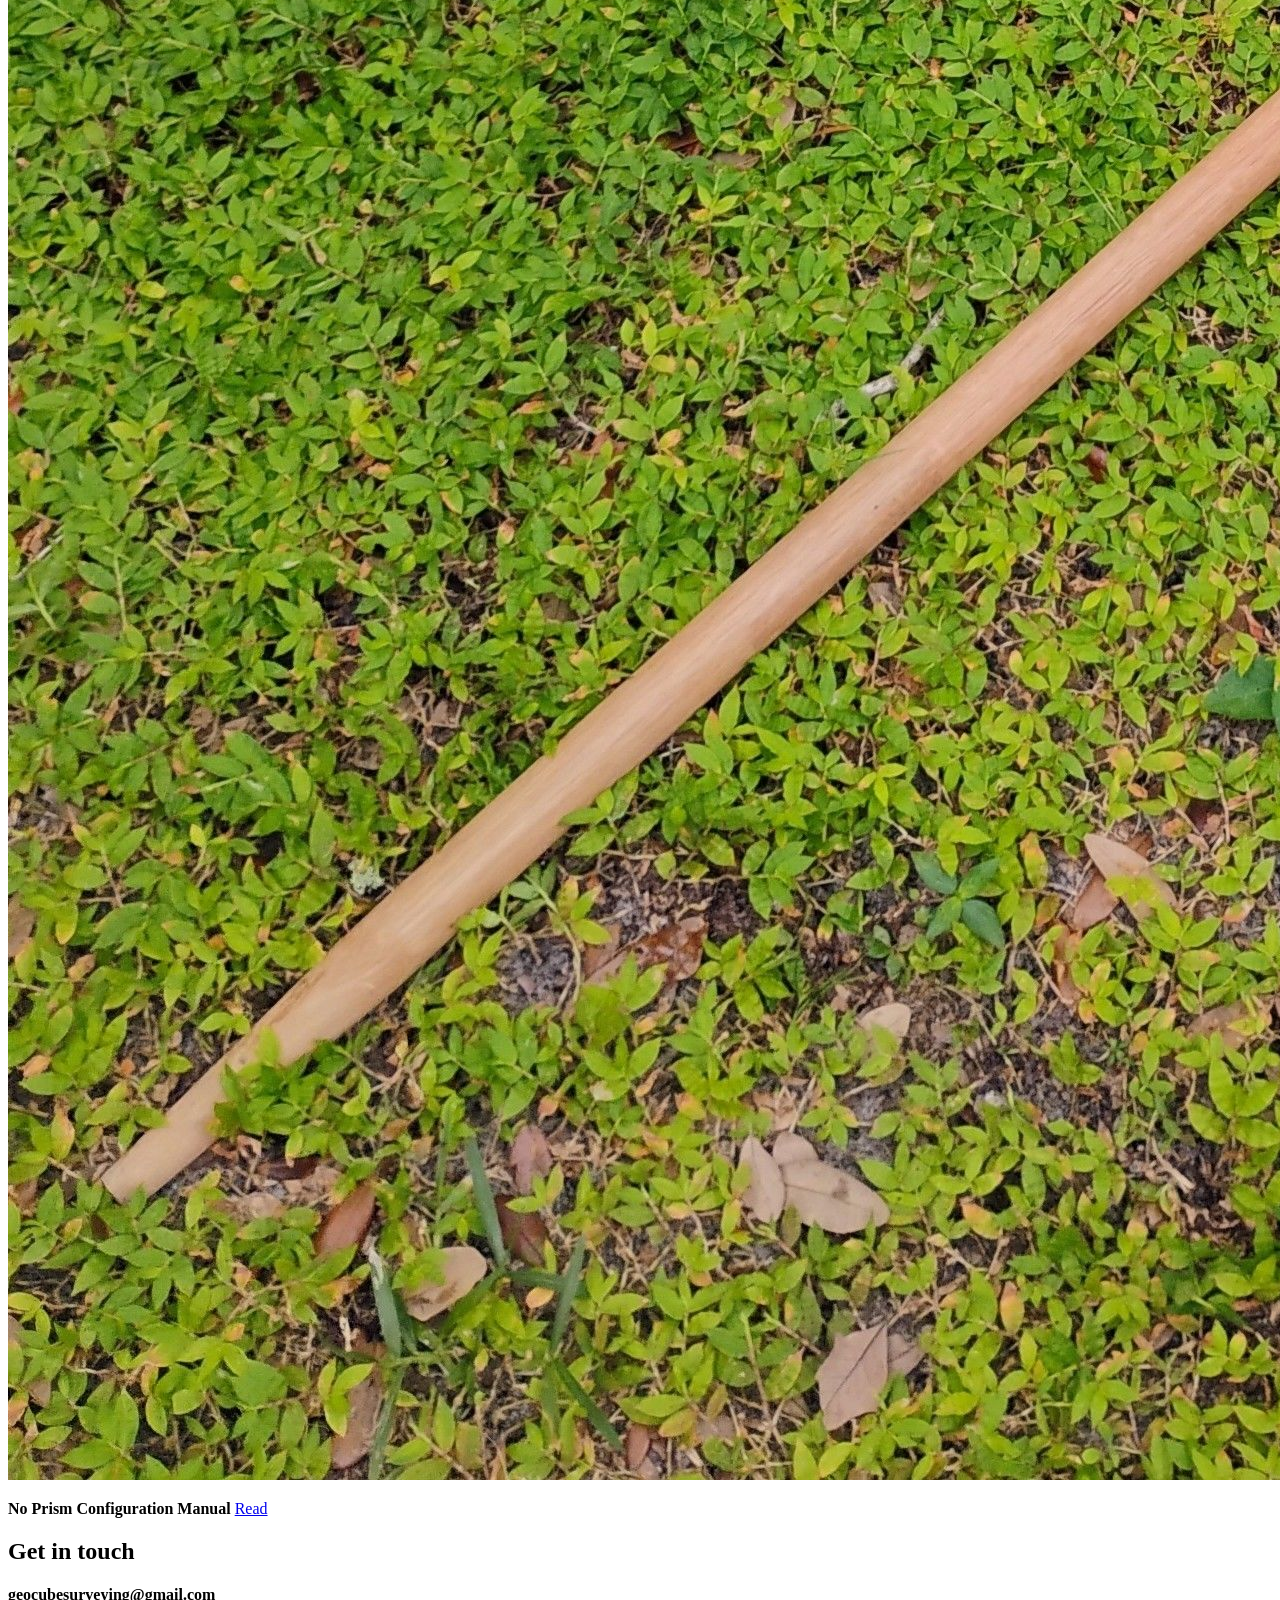
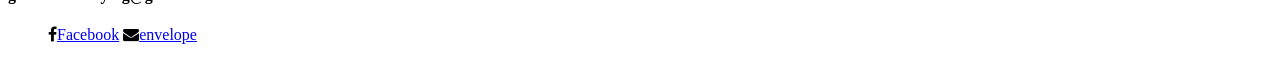
==== commit baf6ac5e: "Update documentation" ====
--- a/index.html
+++ b/index.html
@@ -133,7 +133,7 @@
         <p><strong>Prism configuration Manual</strong> <a href="/blog/2025/07/06/manual_1/">Read</a></p> 
     </article>
     <article>
-        <a href="/blog/2025/07/06/manual_2/" class="image"><img src="/images/bbbbb.jpg" alt="bbbbb" /></a>
+        <a href="/blog/2025/07/06/manual_2/" class="image"><img src="/images/xxxxxb.jpg" alt="xxxxxb" /></a>
         <p><strong>No Prism Configuration Manual</strong> <a href="/blog/2025/07/06/manual_2/">Read</a></p> 
     </article>
 </div>        </section>
